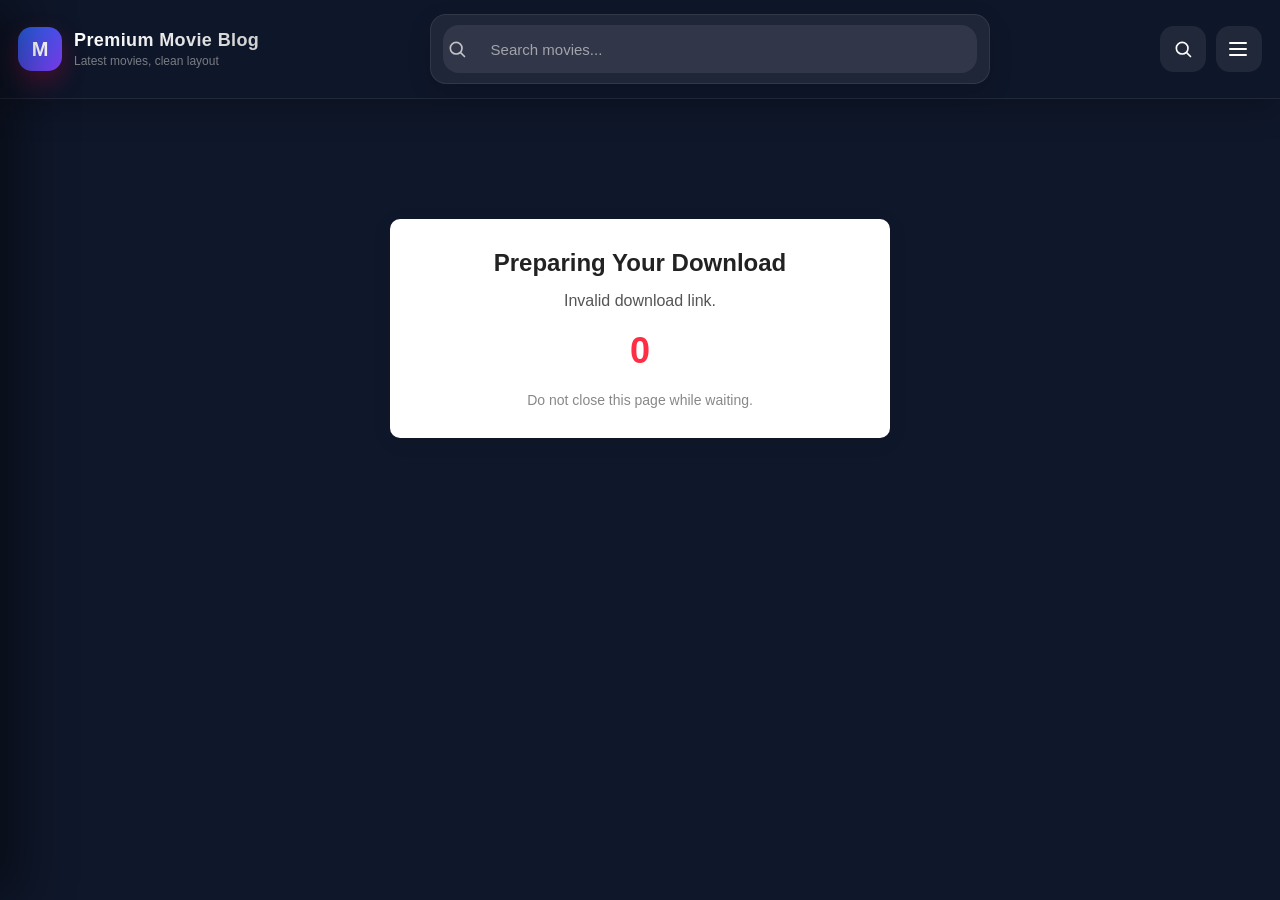
==== download.html @ d21fae1a "Update download.html" ====
<!DOCTYPE html>
<html lang="en">
<head>
  <meta charset="UTF-8" />
  <meta name="viewport" content="width=device-width, initial-scale=1.0" />

<link rel="stylesheet" href="style.css">


  <title>Premium Movie Blog</title>

  <style>
    *{
      margin:0;
      padding:0;
      box-sizing:border-box;
    }

    html{
      scroll-behavior:smooth;
    }

    body{
      background:#0f172a;
      font-family:Arial,sans-serif;
      color:white;
    }

    /* TOPBAR */
    .topbar{
      position:sticky;
      top:0;
      z-index:1000;

      display:flex;
      align-items:center;
      justify-content:space-between;
      gap:15px;

      padding:14px 18px;

      background:rgba(15,23,42,.95);
      backdrop-filter:blur(12px);

      border-bottom:1px solid rgba(255,255,255,.08);
    }

    /* BRAND */
    .brand{
      display:flex;
      align-items:center;
      gap:12px;
      text-decoration:none;
      color:white;
      min-width:0;
    }

    .brand-logo{
      width:44px;
      height:44px;
      border-radius:14px;
      background:linear-gradient(135deg,#2563eb,#7c3aed);
      display:flex;
      align-items:center;
      justify-content:center;
      font-size:20px;
      font-weight:700;
      flex:0 0 auto;
    }

    .brand-text{
      min-width:0;
    }

    .brand-text h1{
      font-size:18px;
      line-height:1.2;
    }

    .brand-text p{
      font-size:12px;
      opacity:.7;
      line-height:1.2;
    }

    /* SEARCH */
    .topbar-center{
      flex:1;
      max-width:600px;
    }

    .search-wrap{
      position:relative;
    }

    .search-input{
      width:100%;
      height:48px;
      border:none;
      outline:none;
      padding:0 45px 0 48px;
      border-radius:16px;
      background:rgba(255,255,255,.08);
      color:white;
      font-size:15px;
    }

    .search-input::placeholder{
      color:rgba(255,255,255,.55);
    }

    .search-icon{
      position:absolute;
      left:16px;
      top:50%;
      transform:translateY(-50%);
      width:20px;
      height:20px;
      opacity:.7;
      pointer-events:none;
    }

    .search-clear{
      position:absolute;
      right:14px;
      top:50%;
      transform:translateY(-50%);
      border:none;
      background:none;
      color:white;
      font-size:22px;
      cursor:pointer;
      line-height:1;
    }

    /* BUTTONS */
    .topbar-actions{
      display:flex;
      align-items:center;
      gap:10px;
      flex:0 0 auto;
    }

    .menu-btn{
      width:46px;
      height:46px;
      border:none;
      border-radius:14px;
      background:rgba(255,255,255,.08);
      display:flex;
      align-items:center;
      justify-content:center;
      cursor:pointer;
      color:white;
    }

    .menu-lines{
      display:flex;
      flex-direction:column;
      gap:4px;
    }

    .menu-lines span{
      width:18px;
      height:2px;
      background:white;
      border-radius:10px;
      display:block;
    }

    /* SIDEBAR */
    .sidebar{
      position:fixed;
      top:0;
      right:-320px;
      width:300px;
      height:100vh;
      background:#111827;
      z-index:2000;
      transition:.3s ease;
      display:flex;
      flex-direction:column;
    }

    .sidebar.active{
      right:0;
    }

    .sidebar-overlay{
      position:fixed;
      inset:0;
      background:rgba(0,0,0,.5);
      opacity:0;
      visibility:hidden;
      transition:.3s ease;
      z-index:1500;
    }

    .sidebar-overlay.active{
      opacity:1;
      visibility:visible;
    }

    .sidebar-header{
      display:flex;
      align-items:center;
      justify-content:space-between;
      gap:12px;
      padding:20px;
      border-bottom:1px solid rgba(255,255,255,.08);
    }

    .sidebar-profile{
      display:flex;
      align-items:center;
      gap:12px;
      min-width:0;
    }

    .sidebar-avatar{
      width:50px;
      height:50px;
      border-radius:16px;
      background:linear-gradient(135deg,#2563eb,#7c3aed);
      display:flex;
      align-items:center;
      justify-content:center;
      font-size:22px;
      font-weight:bold;
      flex:0 0 auto;
    }

    .sidebar-profile h2{
      font-size:18px;
      line-height:1.2;
    }

    .sidebar-profile p{
      font-size:12px;
      opacity:.7;
      line-height:1.2;
    }

    .sidebar-close{
      border:none;
      background:none;
      color:white;
      font-size:30px;
      cursor:pointer;
      line-height:1;
      flex:0 0 auto;
    }

    .sidebar-content{
      padding:20px;
      overflow:auto;
    }

    .sidebar-section-title{
      margin-bottom:14px;
      opacity:.6;
      font-size:13px;
      text-transform:uppercase;
      letter-spacing:.08em;
    }

    .sidebar-link{
      display:flex;
      align-items:center;
      gap:12px;
      padding:14px;
      margin-bottom:10px;
      border-radius:14px;
      text-decoration:none;
      color:white;
      background:rgba(255,255,255,.05);
      transition:.2s;
    }

    .sidebar-link:hover{
      background:rgba(255,255,255,.1);
    }

    .sidebar-link .icon{
      width:20px;
      text-align:center;
      flex:0 0 auto;
    }

    /* DOWNLOAD WRAPPER */
    .wrapper{
      max-width:500px;
      margin:120px auto 60px;
      background:#fff;
      padding:30px 20px;
      border-radius:10px;
      box-shadow:0 4px 20px rgba(0,0,0,0.08);
      text-align:center;
      color:#111;
    }

    .wrapper h2{
      margin:0 0 15px;
      font-size:24px;
      color:#222;
    }

    .wrapper p{
      color:#555;
      font-size:16px;
      margin-bottom:20px;
    }

    #countdown{
      font-size:36px;
      font-weight:bold;
      color:#ff2e44;
      margin:20px 0;
    }

    #downloadBtn{
      display:none;
      background:#ff2e44;
      color:#fff;
      text-decoration:none;
      padding:14px 28px;
      border-radius:8px;
      font-size:18px;
      font-weight:bold;
      transition:background .3s;
      pointer-events:none;
      opacity:0;
    }

    #downloadBtn.active{
      display:inline-block;
      pointer-events:auto;
      opacity:1;
    }

    #downloadBtn:hover{
      background:#e62438;
    }

    .note{
      margin-top:20px;
      font-size:14px;
      color:#888;
    }

    /* MOBILE */
    @media(max-width:768px){
      .brand-text{
        display:none;
      }

      .topbar-center{
        display:none;
      }

      .wrapper{
        margin:24px 12px 40px;
        padding:24px 16px;
      }
    }
  </style>
</head>
<body>

  <!-- =========================
       NAVBAR + SEARCH + MENU ONLY
  ========================= -->

  <div class="sidebar-overlay" id="sidebarOverlay"></div>

  <!-- SIDEBAR -->
  <aside class="sidebar" id="sidebar">

    <div class="sidebar-header">

      <div class="sidebar-profile">
        <div class="sidebar-avatar">M</div>

        <div>
          <h2>Premium Movies</h2>
          <p>Fast, clean, modern</p>
        </div>
      </div>

      <button class="sidebar-close" id="sidebarClose" aria-label="Close menu">
        ×
      </button>

    </div>

    <div class="sidebar-content">

      <div class="sidebar-section">

        <div class="sidebar-section-title">
          Navigation
        </div>

        <a class="sidebar-link" href="/">
          <span class="icon">⌂</span>
          <span>Home</span>
        </a>

        <a class="sidebar-link" href="#">
          <span class="icon">★</span>
          <span>Movies</span>
        </a>

        <a class="sidebar-link" href="#">
          <span class="icon">☰</span>
          <span>Categories</span>
        </a>

      </div>

    </div>

  </aside>

  <!-- NAVBAR -->
  <header class="topbar" id="top">

    <a class="brand" href="/" aria-label="Home">

      <div class="brand-logo">M</div>

      <div class="brand-text">
        <h1>Premium Movie Blog</h1>
        <p>Latest movies, clean layout</p>
      </div>

    </a>

    <!-- SEARCH -->
    <div class="topbar-center">

      <div class="search-wrap">

        <svg class="search-icon" viewBox="0 0 24 24" fill="none">
          <path d="M21 21l-4.35-4.35"
                stroke="white"
                stroke-width="2"
                stroke-linecap="round"/>
          <circle cx="11"
                  cy="11"
                  r="7"
                  stroke="white"
                  stroke-width="2"/>
        </svg>

        <input
          id="searchInput"
          class="search-input"
          type="search"
          placeholder="Search movies..."
        >

        <button
          id="searchClear"
          class="search-clear"
          type="button">
          ×
        </button>

      </div>

    </div>

    <!-- ACTIONS -->
    <div class="topbar-actions">

      <!-- MOBILE SEARCH BUTTON -->
      <button
        class="menu-btn search-btn"
        id="searchBtn"
        type="button"
        aria-label="Search">

        <svg viewBox="0 0 24 24" fill="none" width="20" height="20">
          <path d="M21 21l-4.35-4.35"
                stroke="white"
                stroke-width="2"
                stroke-linecap="round"/>
          <circle cx="11"
                  cy="11"
                  r="7"
                  stroke="white"
                  stroke-width="2"/>
        </svg>

      </button>

      <!-- MENU BUTTON -->
      <button
        class="menu-btn"
        id="menuBtn"
        type="button"
        aria-label="Open menu">

        <div class="menu-lines">
          <span></span>
          <span></span>
          <span></span>
        </div>

      </button>

    </div>

  </header>

  <!-- DOWNLOAD SECTION -->
  <div class="wrapper">
    <h2>Preparing Your Download</h2>
    <p id="statusText">Please wait, your download link will be ready in:</p>

    <div id="countdown">5</div>

    <a id="downloadBtn" href="javascript:void(0)">Download Now</a>

    <div class="note">Do not close this page while waiting.</div>
  </div>

  <script>
    document.addEventListener("DOMContentLoaded", () => {

      const sidebar = document.getElementById("sidebar");
      const sidebarOverlay = document.getElementById("sidebarOverlay");
      const menuBtn = document.getElementById("menuBtn");
      const sidebarClose = document.getElementById("sidebarClose");

      const searchBtn = document.getElementById("searchBtn");
      const searchInput = document.getElementById("searchInput");
      const searchClear = document.getElementById("searchClear");

      function openSidebar() {
        sidebar.classList.add("active");
        sidebarOverlay.classList.add("active");
        document.body.style.overflow = "hidden";
      }

      function closeSidebar() {
        sidebar.classList.remove("active");
        sidebarOverlay.classList.remove("active");
        document.body.style.overflow = "";
      }

      function runSearch() {
        const value = searchInput.value.trim();
        if (!value) return;
        window.location.href = "/?search=" + encodeURIComponent(value);
      }

      menuBtn.addEventListener("click", openSidebar);
      sidebarClose.addEventListener("click", closeSidebar);
      sidebarOverlay.addEventListener("click", closeSidebar);

      searchBtn.addEventListener("click", () => {
        if (window.innerWidth <= 768) {
          const value = prompt("Search movies:");
          if (value && value.trim()) {
            window.location.href = "/?search=" + encodeURIComponent(value.trim());
          }
        } else {
          runSearch();
        }
      });

      searchClear.addEventListener("click", () => {
        searchInput.value = "";
        searchInput.focus();
      });

      searchInput.addEventListener("keydown", (e) => {
        if (e.key === "Enter") {
          e.preventDefault();
          runSearch();
        }
      });

      // Countdown seconds
      var seconds = 5;
      var countdownEl = document.getElementById("countdown");
      var downloadBtn = document.getElementById("downloadBtn");
      var statusText = document.getElementById("statusText");

      // Get URL params
      var params = new URLSearchParams(window.location.search);
      var targetPath = params.get("target");  // path + params only
      var domainKey = params.get("d");        // domain key

      // Domain list
      var domains = {
        d1: "https://1fichier.com",
        d2: "https://dailyuploads.net",
        d3: "https://nitroflare.com",
        d4: "https://mixdrop.top",
        d5: "https://vikingfile.com",
        d6: "https://www.messycloud.ink"
      };

      // Determine final link
      var domain = domains[domainKey];
      var finalLink = targetPath ? (domain ? domain + targetPath : targetPath) : null;

      // Check target
      if (!targetPath) {
        countdownEl.innerHTML = "0";
        statusText.innerHTML = "Invalid download link.";
      } else {
        var timer = setInterval(function(){
          countdownEl.innerHTML = seconds;
          seconds--;

          if (seconds < 0) {
            clearInterval(timer);
            countdownEl.innerHTML = "Ready!";
            statusText.innerHTML = "Your download link is ready.";
            downloadBtn.classList.add("active");

            downloadBtn.addEventListener("click", function(){
              window.location.href = finalLink;
            });
          }
        }, 1000);
      }

    });
  </script>

</body>
</html>
---- style.css ----
*{
      margin:0;
      padding:0;
      box-sizing:border-box;
    }

    html{
      scroll-behavior:auto;
      overflow-anchor:none;
    }

    body{
      background:
        radial-gradient(circle at top,#1c1c1c 0%,#0f0f0f 45%),
        #0f0f0f;
      color:#fff;
      font-family:Arial,sans-serif;
      overflow-x:hidden;
      overflow-anchor:none;
    }

    body.sidebar-open{
      overflow:hidden;
    }

    .topbar{
      position:sticky;
      top:0;
      z-index:10000;
      display:flex;
      align-items:center;
      justify-content:space-between;
      gap:14px;
      padding:14px 16px;
      background:rgba(10,10,10,.76);
      backdrop-filter:blur(16px);
      border-bottom:1px solid rgba(255,255,255,.08);
      box-shadow:0 10px 30px rgba(0,0,0,.22);
      flex-wrap:nowrap;
    }

    .brand{
      display:flex;
      align-items:center;
      gap:12px;
      min-width:0;
      text-decoration:none;
      color:#fff;
      flex:0 0 auto;
    }

    .brand-logo{
      width:46px;
      height:46px;
      border-radius:14px;
      display:grid;
      place-items:center;
      background:linear-gradient(135deg,#ff004c,#ff8a00);
      box-shadow:0 10px 25px rgba(255,0,76,.25);
      flex:0 0 auto;
      font-size:22px;
      font-weight:900;
    }

    .brand-text{
      min-width:0;
    }

    .brand-text h1{
      font-size:18px;
      line-height:1.2;
      margin:0;
      font-weight:900;
      letter-spacing:.4px;
      background:linear-gradient(90deg,#fff,#d0d0d0);
      -webkit-background-clip:text;
      -webkit-text-fill-color:transparent;
      text-align:left;
    }

    .brand-text p{
      font-size:12px;
      color:#a8a8a8;
      margin-top:2px;
      white-space:nowrap;
      overflow:hidden;
      text-overflow:ellipsis;
    }

    .topbar-center{
      flex:1;
      display:flex;
      justify-content:center;
      min-width:0;
    }

    .search-wrap{
      width:min(560px,100%);
      position:relative;
      display:flex;
      align-items:center;
      gap:10px;
      background:rgba(255,255,255,.07);
      border:1px solid rgba(255,255,255,.08);
      border-radius:16px;
      padding:10px 12px;
      box-shadow:0 8px 24px rgba(0,0,0,.14);
      min-width:0;
    }

    .search-icon{
      width:18px;
      height:18px;
      flex:0 0 auto;
      opacity:.9;
    }

    .search-input{
      width:100%;
      min-width:0;
      border:none;
      outline:none;
      background:transparent;
      color:#fff;
      font-size:14px;
    }

    .search-input::placeholder{
      color:#b8b8b8;
    }

    .search-clear{
      border:none;
      outline:none;
      background:rgba(255,255,255,.08);
      color:#fff;
      width:30px;
      height:30px;
      border-radius:10px;
      cursor:pointer;
      flex:0 0 auto;
      font-size:18px;
      line-height:1;
      display:none;
    }

    .search-clear.show{
      display:inline-flex;
      align-items:center;
      justify-content:center;
    }

    .topbar-actions{
      display:flex;
      align-items:center;
      gap:10px;
      flex:0 0 auto;
    }

    .menu-btn{
      width:46px;
      height:46px;
      border:none;
      outline:none;
      border-radius:14px;
      background:rgba(255,255,255,.08);
      color:#fff;
      display:grid;
      place-items:center;
      cursor:pointer;
      transition:.25s ease;
      flex:0 0 auto;
    }

    .menu-btn:hover{
      background:rgba(255,255,255,.14);
      transform:translateY(-1px);
    }

    .menu-btn.active{
      background:rgba(255,255,255,.18);
      box-shadow:0 0 0 2px rgba(255,255,255,.12) inset;
    }

    .menu-lines{
      width:20px;
      height:14px;
      position:relative;
    }

    .menu-lines span{
      position:absolute;
      left:0;
      width:100%;
      height:2px;
      background:#fff;
      border-radius:2px;
      transition:.25s ease;
    }

    .menu-lines span:nth-child(1){ top:0; }
    .menu-lines span:nth-child(2){ top:6px; }
    .menu-lines span:nth-child(3){ bottom:0; }

    .search-btn svg{
      display:block;
    }

    @media (max-width: 860px){
      .topbar{
        flex-wrap:wrap;
      }

      .brand{
        order:1;
        flex:1 1 auto;
        min-width:0;
      }

      .topbar-actions{
        order:2;
        margin-left:auto;
      }

      .topbar-center{
        order:3;
        width:100%;
      }

      .search-wrap{
        width:100%;
      }
    }

    @media (max-width: 768px){
      .topbar{
        padding:12px 12px;
        gap:10px;
      }

      .brand-text h1{
        font-size:16px;
      }

      .brand-text p{
        font-size:11px;
      }
    }

    @media (max-width: 480px){
      .brand-logo{
        width:40px;
        height:40px;
        border-radius:12px;
        font-size:18px;
      }

      .menu-btn{
        width:42px;
        height:42px;
        border-radius:12px;
      }

      .search-wrap{
        padding:9px 10px;
        border-radius:14px;
      }

      .search-input{
        font-size:13px;
      }
    }

    .sidebar-overlay{
      position:fixed;
      inset:0;
      background:rgba(0,0,0,.62);
      opacity:0;
      visibility:hidden;
      transition:.25s ease;
      z-index:12000;
    }

    .sidebar-overlay.active{
      opacity:1;
      visibility:visible;
    }

    .sidebar{
      position:fixed;
      top:0;
      left:0;
      width:min(320px,88vw);
      height:100vh;
      background:linear-gradient(180deg,rgba(24,24,24,.98),rgba(13,13,13,.98));
      border-right:1px solid rgba(255,255,255,.08);
      box-shadow:20px 0 50px rgba(0,0,0,.45);
      transform:translateX(-100%);
      transition:.28s ease;
      z-index:13000;
      display:flex;
      flex-direction:column;
      overflow:hidden;
    }

    .sidebar.active{
      transform:translateX(0);
    }

    .sidebar-header{
      padding:18px 18px 16px;
      display:flex;
      align-items:center;
      justify-content:space-between;
      gap:10px;
      border-bottom:1px solid rgba(255,255,255,.08);
      background:linear-gradient(180deg,rgba(255,255,255,.04),transparent);
    }

    .sidebar-profile{
      display:flex;
      align-items:center;
      gap:12px;
      min-width:0;
    }

    .sidebar-avatar{
      width:46px;
      height:46px;
      border-radius:14px;
      background:linear-gradient(135deg,#ff004c,#ff8a00);
      display:grid;
      place-items:center;
      font-size:20px;
      font-weight:900;
      box-shadow:0 10px 25px rgba(255,0,76,.25);
      flex:0 0 auto;
    }

    .sidebar-profile h2{
      font-size:17px;
      line-height:1.2;
      margin:0;
    }

    .sidebar-profile p{
      font-size:12px;
      color:#a8a8a8;
      margin-top:3px;
    }

    .sidebar-close{
      width:40px;
      height:40px;
      border:none;
      outline:none;
      border-radius:12px;
      background:rgba(255,255,255,.08);
      color:#fff;
      font-size:24px;
      cursor:pointer;
    }

    .sidebar-content{
      padding:16px 12px 20px;
      overflow:auto;
    }

    .sidebar-section{
      margin-bottom:18px;
    }

    .sidebar-section-title{
      font-size:11px;
      text-transform:uppercase;
      letter-spacing:1.4px;
      color:#8e8e8e;
      margin:0 10px 10px;
    }

    .sidebar-link{
      display:flex;
      align-items:center;
      gap:12px;
      width:100%;
      padding:13px 14px;
      border-radius:14px;
      color:#f3f3f3;
      text-decoration:none;
      font-size:14px;
      font-weight:700;
      background:transparent;
      transition:.22s ease;
      border:1px solid transparent;
    }

    .sidebar-link:hover{
      background:rgba(255,255,255,.06);
      border-color:rgba(255,255,255,.07);
      transform:translateX(4px);
    }

    .sidebar-link .icon{
      width:28px;
      height:28px;
      border-radius:10px;
      display:grid;
      place-items:center;
      background:rgba(255,255,255,.08);
      flex:0 0 auto;
    }

    .sidebar-note{
      margin:6px 10px 0;
      font-size:13px;
      color:#b8b8b8;
      line-height:1.55;
    }

    .app{
      padding:16px;
    }

    .hero{
      max-width:1400px;
      margin:0 auto 18px;
      padding:18px;
      border-radius:24px;
      background:linear-gradient(180deg,rgba(255,255,255,.05),rgba(255,255,255,.02));
      border:1px solid rgba(255,255,255,.06);
      box-shadow:0 10px 30px rgba(0,0,0,.18);
    }

    .hero h2{
      font-size:30px;
      line-height:1.25;
      margin-bottom:8px;
    }

    .hero p{
      color:#b8b8b8;
      font-size:14px;
      line-height:1.7;
      max-width:760px;
    }

    #pageBadge{
      position:sticky;
      top:78px;
      z-index:999;
      width:fit-content;
      margin-left:auto;
      margin-right:auto;
      margin-bottom:14px;
      padding:8px 14px;
      border-radius:999px;
      background:rgba(255,255,255,.08);
      border:1px solid rgba(255,255,255,.12);
      backdrop-filter:blur(10px);
      font-size:13px;
      font-weight:700;
      color:#fff;
      display:none;
      box-shadow:0 8px 24px rgba(0,0,0,.25);
    }

    .page-title{
      text-align:center;
      font-size:34px;
      font-weight:800;
      margin-bottom:28px;
      letter-spacing:.5px;
      background:linear-gradient(90deg,#fff,#bbb);
      -webkit-background-clip:text;
      -webkit-text-fill-color:transparent;
    }

    .grid{
      display:grid;
      grid-template-columns:repeat(6,minmax(0,1fr));
      gap:18px;
      align-items:start;
      max-width:1400px;
      margin:0 auto;
    }

    @media(max-width:1300px){
      .grid{
        grid-template-columns:repeat(5,1fr);
      }
    }

    @media(max-width:1050px){
      .grid{
        grid-template-columns:repeat(4,1fr);
      }
    }

    @media(max-width:768px){
      .grid{
        grid-template-columns:repeat(3,1fr);
        gap:10px;
      }

      .hero h2{
        font-size:24px;
      }

      .page-title{
        font-size:28px;
      }
    }

    @media(max-width:480px){
      .grid{
        grid-template-columns:repeat(2,1fr);
        gap:10px;
      }

      .hero{
        padding:14px;
        border-radius:18px;
      }

      .hero p{
        font-size:13px;
      }
    }

    .card{
      position:relative;
      overflow:hidden;
      border-radius:24px;
      background:linear-gradient(180deg,rgba(28,28,28,.96),rgba(16,16,16,.98));
      border:1px solid rgba(255,255,255,.05);
      transition:.35s ease;
      cursor:pointer;
      isolation:isolate;
      box-shadow:0 8px 25px rgba(0,0,0,.35);
      will-change:transform;
      text-decoration:none;
      color:inherit;
      display:block;
    }

    .card::before{
      content:"";
      position:absolute;
      inset:-2px;
      border-radius:26px;
      background:linear-gradient(135deg,rgba(255,0,102,.3),rgba(0,195,255,.25),rgba(0,255,170,.15),rgba(255,174,0,.25));
      background-size:300% 300%;
      animation:borderMove 7s linear infinite;
      opacity:0;
      z-index:-2;
      transition:.35s ease;
    }

    .card:hover::before{
      opacity:1;
    }

    @keyframes borderMove{
      0%{ background-position:0% 50%; }
      100%{ background-position:300% 50%; }
    }

    .card:hover{
      transform:scale(1.02);
      box-shadow:0 20px 45px rgba(0,0,0,.55),0 0 20px rgba(255,0,102,.15);
    }

    .poster-wrap{
      position:relative;
      width:100%;
      aspect-ratio:2/3;
      overflow:hidden;
      background:#1b1b1b;
    }

    .poster{
      width:100%;
      height:100%;
      object-fit:cover;
      display:block;
      transition:transform .8s ease, filter .4s ease;
    }

    .card:hover .poster{
      transform:scale(1.1);
      filter:brightness(1.08);
    }

    .poster-wrap::after{
      content:"";
      position:absolute;
      left:0;
      right:0;
      bottom:0;
      height:35%;
      background:linear-gradient(to top,rgba(0,0,0,.9),transparent);
      pointer-events:none;
    }

    .content{
      position:relative;
      padding:12px;
      z-index:2;
    }

    .title{
      font-size:14px;
      font-weight:800;
      line-height:1.45;
      overflow:visible;
      white-space:normal;
      word-break:break-word;
      transition:.3s ease;
      text-shadow:0 2px 10px rgba(0,0,0,.35);
      margin-bottom:10px;
    }

    .card:nth-child(6n+1) .title{ color:#ffbe76; }
    .card:nth-child(6n+2) .title{ color:#d6a2ff; }
    .card:nth-child(6n+3) .title{ color:#79dfff; }
    .card:nth-child(6n+4) .title{ color:#72f1b8; }
    .card:nth-child(6n+5) .title{ color:#ffe06b; }
    .card:nth-child(6n+6) .title{ color:#ff9e9e; }

    .card:hover .title{
      transform:translateX(5px);
    }

    .labels{
      display:flex;
      flex-wrap:wrap;
      align-items:flex-start;
      gap:6px;
      width:100%;
    }

    .label{
      display:inline-block;
      flex:0 0 auto;
      width:auto;
      max-width:100%;
      background:rgba(255,255,255,.09);
      border:1px solid rgba(255,255,255,.08);
      backdrop-filter:blur(8px);
      color:#f1f1f1;
      font-size:10px;
      font-weight:600;
      padding:5px 9px;
      border-radius:40px;
      transition:.3s ease;
      white-space:nowrap;
    }

    .label:hover{
      background:rgba(255,255,255,.16);
    }

    .pagination{
      margin:40px auto 0;
      display:flex;
      justify-content:center;
      align-items:center;
      gap:14px;
      flex-wrap:wrap;
      max-width:1400px;
      padding-bottom:12px;
    }

    .nav-btn{
      display:inline-flex;
      align-items:center;
      justify-content:center;
      text-decoration:none;
      border:none;
      outline:none;
      background:linear-gradient(135deg,#ff004c,#ff5e00);
      color:#fff;
      padding:12px 20px;
      border-radius:14px;
      font-size:14px;
      font-weight:700;
      cursor:pointer;
      transition:.3s ease;
      box-shadow:0 10px 20px rgba(255,0,76,.2);
      min-width:88px;
    }

    .nav-btn:hover{
      transform:translateY(-3px) scale(1.03);
      box-shadow:0 14px 30px rgba(255,0,76,.35);
    }

    .nav-btn.disabled{
      opacity:.45;
      pointer-events:none;
      cursor:not-allowed;
      box-shadow:none;
      transform:none;
    }

    #pageNum{
      font-size:16px;
      font-weight:700;
      color:#ddd;
    }

    #detailView{
      display:none;
      max-width:1000px;
      margin:0 auto;
      background:linear-gradient(180deg,#1c1c1c,#131313);
      border:1px solid rgba(255,255,255,.06);
      border-radius:24px;
      padding:22px;
      box-shadow:0 15px 40px rgba(0,0,0,.45);
      overflow-anchor:none;
    }

    .detail-title{
      margin-bottom:20px;
      font-size:32px;
      line-height:1.5;
    }

    .detail-body{
      line-height:1.8;
      color:#eaeaea;
    }

    .detail-body img{
      max-width:100%;
      height:auto;
      border-radius:14px;
    }

    .detail-body iframe,
    .detail-body video{
      max-width:100%;
    }

    #relatedPostsSection{
      margin-top:40px;
      min-height:520px;
      overflow-anchor:none;
    }

    #relatedPostsSection h2{
      margin-bottom:20px;
      font-size:28px;
      font-weight:800;
      color:#fff;
    }

    #relatedPosts{
      align-items:start;
    }

    #relatedPosts .card:hover{
      transform:none;
      box-shadow:0 8px 25px rgba(0,0,0,.35);
    }

    #relatedPosts .card:hover .poster{
      transform:none;
      filter:brightness(1.02);
    }

    #relatedPosts .card:hover .title{
      transform:none;
    }

    .loading{
      grid-column:1/-1;
      text-align:center;
      padding:80px 20px;
      font-size:18px;
      color:#ddd;
    }

    .search-status{
      max-width:1400px;
      margin:0 auto 14px;
      color:#cfcfcf;
      font-size:14px;
      display:none;
    }

    ::-webkit-scrollbar{
      width:8px;
    }

    ::-webkit-scrollbar-track{
      background:#111;
    }

    ::-webkit-scrollbar-thumb{
      background:#333;
      border-radius:30px;
    }

    .video-container {
      display: flex;
      flex-direction: column;
      align-items: center;
      justify-content: center;
      min-height: 35vh;
      gap: 20px;
    }

    .video-wrapper {
      width: 100%;
      max-width: 600px;
      position: relative;
      border-radius: 10px;
      overflow: hidden;
      background: #000;
      aspect-ratio: 16 / 9;
      margin-bottom: 20px;
    }

    .video-poster {
      position: absolute;
      inset: 0;
      background-color: #000;
      background-size: cover;
      background-position: center;
      background-repeat: no-repeat;
      z-index: 1;
    }

    .video-player {
      width: 100%;
      height: 100%;
      border: 0;
      position: relative;
      z-index: 2;
    }

    .video-overlay {
      position: absolute;
      inset: 0;
      display: flex;
      align-items: center;
      justify-content: center;
      z-index: 3;
      cursor: pointer;
    }

    .play-button {
      width: 80px;
      height: 80px;
      border-radius: 50%;
      background: rgba(255,255,255,0.95);
      display: flex;
      align-items: center;
      justify-content: center;
      font-size: 32px;
      color: #111;
      box-shadow: 0 12px 30px rgba(0,0,0,0.4);
      transition: transform 0.2s ease;
    }

    .video-overlay:hover .play-button {
      transform: scale(1.08);
    }

    .tmdb-extra-images {
      display: grid;
      grid-template-columns: repeat(3, 1fr);
      gap: 14px;
      margin-top: 22px;
      margin-bottom: 10px;
    }

    .tmdb-extra-images img {
      width: 100%;
      aspect-ratio: 16 / 9;
      object-fit: cover;
      border-radius: 14px;
      cursor: pointer;
      background: #e9e9e9;
      display: block;
      transition: transform 0.25s ease, box-shadow 0.25s ease;
      box-shadow: 0 2px 10px rgba(0,0,0,0.08);
    }

    .tmdb-extra-images img:hover {
      transform: scale(1.04);
      box-shadow: 0 8px 25px rgba(0,0,0,0.18);
    }

    .tmdb-extra-images img:active {
      transform: scale(0.98);
    }

    @media (max-width: 900px) {
      .tmdb-extra-images {
        grid-template-columns: repeat(2, 1fr);
      }
    }

    @media (max-width: 500px) {
      .tmdb-extra-images {
        grid-template-columns: repeat(2, 1fr);
        gap: 10px;
      }

      .tmdb-extra-images img {
        border-radius: 10px;
      }
    }

    .tmdb-image-popup{
      position: fixed;
      inset: 0;
      background: rgba(0,0,0,0.94);
      display: flex;
      align-items: center;
      justify-content: center;
      padding: 20px;
      opacity: 0;
      visibility: hidden;
      transition: 0.25s ease;
      z-index: 999999;
      overflow: hidden;
    }

    .tmdb-image-popup.active{
      opacity: 1;
      visibility: visible;
    }

    .tmdb-image-popup img{
      max-width: 95%;
      max-height: 92vh;
      border-radius: 14px;
      box-shadow: 0 10px 40px rgba(0,0,0,0.5);
      user-select: none;
      -webkit-user-drag: none;
      transition: transform 0.2s ease;
    }

    .tmdb-close{
      position: absolute;
      top: 16px;
      right: 22px;
      font-size: 42px;
      color: #fff;
      cursor: pointer;
      z-index: 10;
      font-weight: bold;
    }

    .tmdb-nav{
      position: absolute;
      top: 50%;
      transform: translateY(-50%);
      width: 52px;
      height: 52px;
      border: none;
      border-radius: 50%;
      background: rgba(255,255,255,0.14);
      color: #fff;
      font-size: 28px;
      cursor: pointer;
      backdrop-filter: blur(6px);
      z-index: 10;
    }

    .tmdb-prev{
      left: 18px;
    }

    .tmdb-next{
      right: 18px;
    }

    .tmdb-nav:hover{
      background: rgba(255,255,255,0.25);
    }

    @media (max-width:600px){
      .tmdb-nav{
        width: 42px;
        height: 42px;
        font-size: 22px;
      }

      .tmdb-prev{
        left: 10px;
      }

      .tmdb-next{
        right: 10px;
      }
    }

    .button-container{
      text-align:center;
      margin-top:50px;
    }

    .button-link{
      background:#ff2e44;
      color:#fff;
      padding:12px 25px;
      border-radius:6px;
      font-size:16px;
      display:block;
      cursor:pointer;
      transition:background .3s;
      user-select:none;
      margin:10px auto;
      width:200px;
      text-align:center;
    }

    .button-link:hover{
      background:#e62438;
    }

    .blue-button {
      background-color: #e50914;
      color: #fff;
      padding: 10px 20px;
      border: none;
      border-radius: 5px;
      font-size: 1em;
      cursor: pointer;
      transition: background-color 0.3s ease, transform 0.2s ease;
    }

    .blue-button:hover {
      background-color: #e50914;
      transform: scale(1.05);
    }

    .blue-button:active {
      background-color: #e50914;
      transform: scale(1);
    }
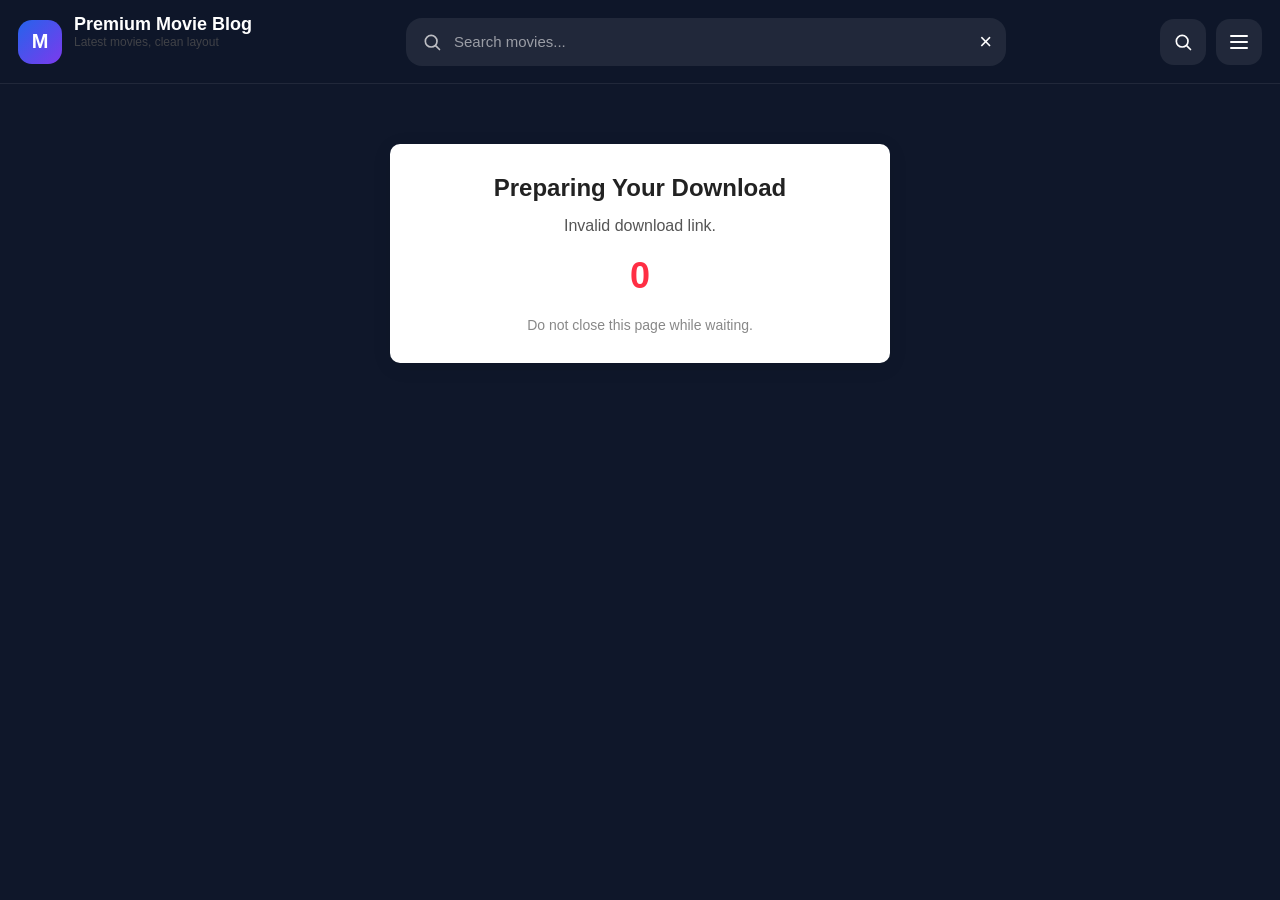
==== commit 9b43a78f: "Update download.html" ====
--- a/download.html
+++ b/download.html
@@ -1,32 +1,27 @@
 <!DOCTYPE html>
 <html lang="en">
 <head>
-  <meta charset="UTF-8" />
-  <meta name="viewport" content="width=device-width, initial-scale=1.0" />
-
-<link rel="stylesheet" href="style.css">
-
-
+  <meta charset="UTF-8">
+  <meta name="viewport" content="width=device-width,initial-scale=1">
   <title>Premium Movie Blog</title>
 
   <style>
+    /* =========================
+       NAVBAR + SEARCH + MENU ONLY
+    ========================= */
+
     *{
       margin:0;
       padding:0;
       box-sizing:border-box;
     }
 
-    html{
-      scroll-behavior:smooth;
-    }
-
     body{
       background:#0f172a;
       font-family:Arial,sans-serif;
       color:white;
     }
 
-    /* TOPBAR */
     .topbar{
       position:sticky;
       top:0;
@@ -45,45 +40,40 @@
       border-bottom:1px solid rgba(255,255,255,.08);
     }
 
-    /* BRAND */
     .brand{
       display:flex;
       align-items:center;
       gap:12px;
+
       text-decoration:none;
       color:white;
-      min-width:0;
     }
 
     .brand-logo{
       width:44px;
       height:44px;
+
       border-radius:14px;
+
       background:linear-gradient(135deg,#2563eb,#7c3aed);
+
       display:flex;
       align-items:center;
       justify-content:center;
+
       font-size:20px;
       font-weight:700;
-      flex:0 0 auto;
-    }
-
-    .brand-text{
-      min-width:0;
     }
 
     .brand-text h1{
       font-size:18px;
-      line-height:1.2;
     }
 
     .brand-text p{
       font-size:12px;
       opacity:.7;
-      line-height:1.2;
-    }
-
-    /* SEARCH */
+    }
+
     .topbar-center{
       flex:1;
       max-width:600px;
@@ -96,11 +86,16 @@
     .search-input{
       width:100%;
       height:48px;
+
       border:none;
       outline:none;
+
       padding:0 45px 0 48px;
+
       border-radius:16px;
+
       background:rgba(255,255,255,.08);
+
       color:white;
       font-size:15px;
     }
@@ -114,8 +109,10 @@
       left:16px;
       top:50%;
       transform:translateY(-50%);
+
       width:20px;
       height:20px;
+
       opacity:.7;
       pointer-events:none;
     }
@@ -125,31 +122,34 @@
       right:14px;
       top:50%;
       transform:translateY(-50%);
+
       border:none;
       background:none;
+
       color:white;
       font-size:22px;
       cursor:pointer;
-      line-height:1;
-    }
-
-    /* BUTTONS */
+    }
+
     .topbar-actions{
       display:flex;
       align-items:center;
       gap:10px;
-      flex:0 0 auto;
     }
 
     .menu-btn{
       width:46px;
       height:46px;
+
       border:none;
       border-radius:14px;
+
       background:rgba(255,255,255,.08);
+
       display:flex;
       align-items:center;
       justify-content:center;
+
       cursor:pointer;
       color:white;
     }
@@ -163,21 +163,25 @@
     .menu-lines span{
       width:18px;
       height:2px;
+
       background:white;
       border-radius:10px;
-      display:block;
-    }
-
-    /* SIDEBAR */
+    }
+
     .sidebar{
       position:fixed;
       top:0;
       right:-320px;
+
       width:300px;
       height:100vh;
+
       background:#111827;
+
       z-index:2000;
+
       transition:.3s ease;
+
       display:flex;
       flex-direction:column;
     }
@@ -189,10 +193,14 @@
     .sidebar-overlay{
       position:fixed;
       inset:0;
+
       background:rgba(0,0,0,.5);
+
       opacity:0;
       visibility:hidden;
+
       transition:.3s ease;
+
       z-index:1500;
     }
 
@@ -205,55 +213,57 @@
       display:flex;
       align-items:center;
       justify-content:space-between;
+
+      padding:20px;
+
+      border-bottom:1px solid rgba(255,255,255,.08);
+    }
+
+    .sidebar-profile{
+      display:flex;
+      align-items:center;
       gap:12px;
-      padding:20px;
-      border-bottom:1px solid rgba(255,255,255,.08);
-    }
-
-    .sidebar-profile{
-      display:flex;
-      align-items:center;
-      gap:12px;
-      min-width:0;
     }
 
     .sidebar-avatar{
       width:50px;
       height:50px;
+
       border-radius:16px;
+
       background:linear-gradient(135deg,#2563eb,#7c3aed);
+
       display:flex;
       align-items:center;
       justify-content:center;
+
       font-size:22px;
       font-weight:bold;
-      flex:0 0 auto;
     }
 
     .sidebar-profile h2{
       font-size:18px;
-      line-height:1.2;
+      color:white;
     }
 
     .sidebar-profile p{
       font-size:12px;
       opacity:.7;
-      line-height:1.2;
+      color:white;
     }
 
     .sidebar-close{
       border:none;
       background:none;
+
       color:white;
       font-size:30px;
+
       cursor:pointer;
-      line-height:1;
-      flex:0 0 auto;
     }
 
     .sidebar-content{
       padding:20px;
-      overflow:auto;
     }
 
     .sidebar-section-title{
@@ -261,19 +271,24 @@
       opacity:.6;
       font-size:13px;
       text-transform:uppercase;
-      letter-spacing:.08em;
     }
 
     .sidebar-link{
       display:flex;
       align-items:center;
       gap:12px;
+
       padding:14px;
+
       margin-bottom:10px;
+
       border-radius:14px;
+
       text-decoration:none;
       color:white;
+
       background:rgba(255,255,255,.05);
+
       transition:.2s;
     }
 
@@ -281,31 +296,37 @@
       background:rgba(255,255,255,.1);
     }
 
-    .sidebar-link .icon{
-      width:20px;
-      text-align:center;
-      flex:0 0 auto;
-    }
-
-    /* DOWNLOAD WRAPPER */
+    @media(max-width:768px){
+      .brand-text{
+        display:none;
+      }
+
+      .topbar-center{
+        display:none;
+      }
+    }
+
+    /* =========================
+       YOUR ORIGINAL CSS
+    ========================= */
+
     .wrapper{
       max-width:500px;
-      margin:120px auto 60px;
+      margin:60px auto;
       background:#fff;
       padding:30px 20px;
       border-radius:10px;
       box-shadow:0 4px 20px rgba(0,0,0,0.08);
       text-align:center;
-      color:#111;
-    }
-
-    .wrapper h2{
+    }
+
+    h2{
       margin:0 0 15px;
       font-size:24px;
       color:#222;
     }
 
-    .wrapper p{
+    p{
       color:#555;
       font-size:16px;
       margin-bottom:20px;
@@ -347,291 +368,282 @@
       font-size:14px;
       color:#888;
     }
-
-    /* MOBILE */
-    @media(max-width:768px){
-      .brand-text{
-        display:none;
-      }
-
-      .topbar-center{
-        display:none;
-      }
-
-      .wrapper{
-        margin:24px 12px 40px;
-        padding:24px 16px;
-      }
-    }
   </style>
 </head>
 <body>
 
-  <!-- =========================
-       NAVBAR + SEARCH + MENU ONLY
-  ========================= -->
-
-  <div class="sidebar-overlay" id="sidebarOverlay"></div>
-
-  <!-- SIDEBAR -->
-  <aside class="sidebar" id="sidebar">
-
-    <div class="sidebar-header">
-
-      <div class="sidebar-profile">
-        <div class="sidebar-avatar">M</div>
-
-        <div>
-          <h2>Premium Movies</h2>
-          <p>Fast, clean, modern</p>
-        </div>
+<!-- =========================
+     NAVBAR + SEARCH + MENU ONLY
+========================= -->
+
+<div class="sidebar-overlay" id="sidebarOverlay"></div>
+
+<!-- SIDEBAR -->
+<aside class="sidebar" id="sidebar">
+
+  <div class="sidebar-header">
+
+    <div class="sidebar-profile">
+      <div class="sidebar-avatar">M</div>
+
+      <div>
+        <h2>Premium Movies</h2>
+        <p>Fast, clean, modern</p>
       </div>
-
-      <button class="sidebar-close" id="sidebarClose" aria-label="Close menu">
+    </div>
+
+    <button class="sidebar-close" id="sidebarClose" aria-label="Close menu">
+      ×
+    </button>
+
+  </div>
+
+  <div class="sidebar-content">
+
+    <div class="sidebar-section">
+
+      <div class="sidebar-section-title">
+        Navigation
+      </div>
+
+      <a class="sidebar-link" href="/">
+        <span class="icon">⌂</span>
+        <span>Home</span>
+      </a>
+
+      <a class="sidebar-link" href="#">
+        <span class="icon">★</span>
+        <span>Movies</span>
+      </a>
+
+      <a class="sidebar-link" href="#">
+        <span class="icon">☰</span>
+        <span>Categories</span>
+      </a>
+
+    </div>
+
+  </div>
+
+</aside>
+
+<!-- NAVBAR -->
+<header class="topbar" id="top">
+
+  <a class="brand" href="/" aria-label="Home">
+
+    <div class="brand-logo">M</div>
+
+    <div class="brand-text">
+      <h1>Premium Movie Blog</h1>
+      <p>Latest movies, clean layout</p>
+    </div>
+
+  </a>
+
+  <!-- SEARCH -->
+  <div class="topbar-center">
+
+    <div class="search-wrap">
+
+      <svg class="search-icon" viewBox="0 0 24 24" fill="none">
+        <path d="M21 21l-4.35-4.35"
+              stroke="white"
+              stroke-width="2"
+              stroke-linecap="round"/>
+        <circle cx="11"
+                cy="11"
+                r="7"
+                stroke="white"
+                stroke-width="2"/>
+      </svg>
+
+      <input
+        id="searchInput"
+        class="search-input"
+        type="search"
+        placeholder="Search movies..."
+      >
+
+      <button
+        id="searchClear"
+        class="search-clear"
+        type="button">
         ×
       </button>
 
     </div>
 
-    <div class="sidebar-content">
-
-      <div class="sidebar-section">
-
-        <div class="sidebar-section-title">
-          Navigation
-        </div>
-
-        <a class="sidebar-link" href="/">
-          <span class="icon">⌂</span>
-          <span>Home</span>
-        </a>
-
-        <a class="sidebar-link" href="#">
-          <span class="icon">★</span>
-          <span>Movies</span>
-        </a>
-
-        <a class="sidebar-link" href="#">
-          <span class="icon">☰</span>
-          <span>Categories</span>
-        </a>
-
+  </div>
+
+  <!-- ACTIONS -->
+  <div class="topbar-actions">
+
+    <!-- MOBILE SEARCH BUTTON -->
+    <button
+      class="menu-btn search-btn"
+      id="searchBtn"
+      type="button">
+
+      <svg viewBox="0 0 24 24" fill="none" width="20" height="20">
+        <path d="M21 21l-4.35-4.35"
+              stroke="white"
+              stroke-width="2"
+              stroke-linecap="round"/>
+        <circle cx="11"
+                cy="11"
+                r="7"
+                stroke="white"
+                stroke-width="2"/>
+      </svg>
+
+    </button>
+
+    <!-- MENU BUTTON -->
+    <button
+      class="menu-btn"
+      id="menuBtn"
+      type="button">
+
+      <div class="menu-lines">
+        <span></span>
+        <span></span>
+        <span></span>
       </div>
 
-    </div>
-
-  </aside>
-
-  <!-- NAVBAR -->
-  <header class="topbar" id="top">
-
-    <a class="brand" href="/" aria-label="Home">
-
-      <div class="brand-logo">M</div>
-
-      <div class="brand-text">
-        <h1>Premium Movie Blog</h1>
-        <p>Latest movies, clean layout</p>
-      </div>
-
-    </a>
-
-    <!-- SEARCH -->
-    <div class="topbar-center">
-
-      <div class="search-wrap">
-
-        <svg class="search-icon" viewBox="0 0 24 24" fill="none">
-          <path d="M21 21l-4.35-4.35"
-                stroke="white"
-                stroke-width="2"
-                stroke-linecap="round"/>
-          <circle cx="11"
-                  cy="11"
-                  r="7"
-                  stroke="white"
-                  stroke-width="2"/>
-        </svg>
-
-        <input
-          id="searchInput"
-          class="search-input"
-          type="search"
-          placeholder="Search movies..."
-        >
-
-        <button
-          id="searchClear"
-          class="search-clear"
-          type="button">
-          ×
-        </button>
-
-      </div>
-
-    </div>
-
-    <!-- ACTIONS -->
-    <div class="topbar-actions">
-
-      <!-- MOBILE SEARCH BUTTON -->
-      <button
-        class="menu-btn search-btn"
-        id="searchBtn"
-        type="button"
-        aria-label="Search">
-
-        <svg viewBox="0 0 24 24" fill="none" width="20" height="20">
-          <path d="M21 21l-4.35-4.35"
-                stroke="white"
-                stroke-width="2"
-                stroke-linecap="round"/>
-          <circle cx="11"
-                  cy="11"
-                  r="7"
-                  stroke="white"
-                  stroke-width="2"/>
-        </svg>
-
-      </button>
-
-      <!-- MENU BUTTON -->
-      <button
-        class="menu-btn"
-        id="menuBtn"
-        type="button"
-        aria-label="Open menu">
-
-        <div class="menu-lines">
-          <span></span>
-          <span></span>
-          <span></span>
-        </div>
-
-      </button>
-
-    </div>
-
-  </header>
-
-  <!-- DOWNLOAD SECTION -->
-  <div class="wrapper">
-    <h2>Preparing Your Download</h2>
-    <p id="statusText">Please wait, your download link will be ready in:</p>
-
-    <div id="countdown">5</div>
-
-    <a id="downloadBtn" href="javascript:void(0)">Download Now</a>
-
-    <div class="note">Do not close this page while waiting.</div>
+    </button>
+
   </div>
 
-  <script>
-    document.addEventListener("DOMContentLoaded", () => {
-
-      const sidebar = document.getElementById("sidebar");
-      const sidebarOverlay = document.getElementById("sidebarOverlay");
-      const menuBtn = document.getElementById("menuBtn");
-      const sidebarClose = document.getElementById("sidebarClose");
-
-      const searchBtn = document.getElementById("searchBtn");
-      const searchInput = document.getElementById("searchInput");
-      const searchClear = document.getElementById("searchClear");
-
-      function openSidebar() {
-        sidebar.classList.add("active");
-        sidebarOverlay.classList.add("active");
-        document.body.style.overflow = "hidden";
-      }
-
-      function closeSidebar() {
-        sidebar.classList.remove("active");
-        sidebarOverlay.classList.remove("active");
-        document.body.style.overflow = "";
-      }
-
-      function runSearch() {
-        const value = searchInput.value.trim();
-        if (!value) return;
-        window.location.href = "/?search=" + encodeURIComponent(value);
-      }
-
-      menuBtn.addEventListener("click", openSidebar);
-      sidebarClose.addEventListener("click", closeSidebar);
-      sidebarOverlay.addEventListener("click", closeSidebar);
-
-      searchBtn.addEventListener("click", () => {
-        if (window.innerWidth <= 768) {
-          const value = prompt("Search movies:");
-          if (value && value.trim()) {
-            window.location.href = "/?search=" + encodeURIComponent(value.trim());
-          }
-        } else {
-          runSearch();
-        }
+</header>
+
+<!-- =========================
+     YOUR ORIGINAL DOWNLOAD CODE
+========================= -->
+
+<div class="wrapper">
+  <h2>Preparing Your Download</h2>
+  <p id="statusText">Please wait, your download link will be ready in:</p>
+
+  <div id="countdown">5</div>
+
+  <a id="downloadBtn" href="javascript:void(0)">Download Now</a>
+
+  <div class="note">Do not close this page while waiting.</div>
+</div>
+
+<script>
+document.addEventListener("DOMContentLoaded", () => {
+
+  const sidebar = document.getElementById("sidebar");
+  const sidebarOverlay = document.getElementById("sidebarOverlay");
+
+  const menuBtn = document.getElementById("menuBtn");
+  const sidebarClose = document.getElementById("sidebarClose");
+
+  const searchBtn = document.getElementById("searchBtn");
+  const searchInput = document.getElementById("searchInput");
+  const searchClear = document.getElementById("searchClear");
+
+  function openSidebar() {
+    sidebar.classList.add("active");
+    sidebarOverlay.classList.add("active");
+    document.body.style.overflow = "hidden";
+  }
+
+  function closeSidebar() {
+    sidebar.classList.remove("active");
+    sidebarOverlay.classList.remove("active");
+    document.body.style.overflow = "";
+  }
+
+  function runSearch() {
+    const value = searchInput.value.trim();
+
+    if (!value) return;
+
+    window.location.href =
+      "/?search=" + encodeURIComponent(value);
+  }
+
+  menuBtn.addEventListener("click", openSidebar);
+
+  sidebarClose.addEventListener("click", closeSidebar);
+
+  sidebarOverlay.addEventListener("click", closeSidebar);
+
+  searchBtn.addEventListener("click", runSearch);
+
+  searchClear.addEventListener("click", () => {
+    searchInput.value = "";
+    searchInput.focus();
+  });
+
+  searchInput.addEventListener("keydown", (e) => {
+
+    if (e.key === "Enter") {
+      e.preventDefault();
+      runSearch();
+    }
+
+  });
+
+});
+</script>
+
+<script>
+// Countdown seconds
+var seconds = 5;
+var countdownEl = document.getElementById("countdown");
+var downloadBtn = document.getElementById("downloadBtn");
+var statusText = document.getElementById("statusText");
+
+// Get URL params
+var params = new URLSearchParams(window.location.search);
+var targetPath = params.get("target");  // path + params only
+var domainKey = params.get("d");        // domain key
+
+// Domain list
+var domains = {
+  d1: "https://1fichier.com",
+  d2: "https://dailyuploads.net",
+  d3: "https://nitroflare.com",
+  d4: "https://mixdrop.top",
+  d5: "https://vikingfile.com",
+  d6: "https://www.messycloud.ink"
+};
+
+// Determine final link
+var domain = domains[domainKey]; // no default
+var finalLink = targetPath ? (domain ? domain + targetPath : targetPath) : null;
+
+// Check target
+if (!targetPath) {
+  countdownEl.innerHTML = "0";
+  statusText.innerHTML = "Invalid download link.";
+} else {
+
+  var timer = setInterval(function(){
+    countdownEl.innerHTML = seconds;
+    seconds--;
+
+    if (seconds < 0) {
+      clearInterval(timer);
+
+      countdownEl.innerHTML = "Ready!";
+      statusText.innerHTML = "Your download link is ready.";
+      downloadBtn.classList.add("active");
+
+      // Click event for download
+      downloadBtn.addEventListener("click", function(){
+        window.location.href = finalLink;
       });
-
-      searchClear.addEventListener("click", () => {
-        searchInput.value = "";
-        searchInput.focus();
-      });
-
-      searchInput.addEventListener("keydown", (e) => {
-        if (e.key === "Enter") {
-          e.preventDefault();
-          runSearch();
-        }
-      });
-
-      // Countdown seconds
-      var seconds = 5;
-      var countdownEl = document.getElementById("countdown");
-      var downloadBtn = document.getElementById("downloadBtn");
-      var statusText = document.getElementById("statusText");
-
-      // Get URL params
-      var params = new URLSearchParams(window.location.search);
-      var targetPath = params.get("target");  // path + params only
-      var domainKey = params.get("d");        // domain key
-
-      // Domain list
-      var domains = {
-        d1: "https://1fichier.com",
-        d2: "https://dailyuploads.net",
-        d3: "https://nitroflare.com",
-        d4: "https://mixdrop.top",
-        d5: "https://vikingfile.com",
-        d6: "https://www.messycloud.ink"
-      };
-
-      // Determine final link
-      var domain = domains[domainKey];
-      var finalLink = targetPath ? (domain ? domain + targetPath : targetPath) : null;
-
-      // Check target
-      if (!targetPath) {
-        countdownEl.innerHTML = "0";
-        statusText.innerHTML = "Invalid download link.";
-      } else {
-        var timer = setInterval(function(){
-          countdownEl.innerHTML = seconds;
-          seconds--;
-
-          if (seconds < 0) {
-            clearInterval(timer);
-            countdownEl.innerHTML = "Ready!";
-            statusText.innerHTML = "Your download link is ready.";
-            downloadBtn.classList.add("active");
-
-            downloadBtn.addEventListener("click", function(){
-              window.location.href = finalLink;
-            });
-          }
-        }, 1000);
-      }
-
-    });
-  </script>
+    }
+
+  }, 1000);
+
+}
+</script>
 
 </body>
 </html>
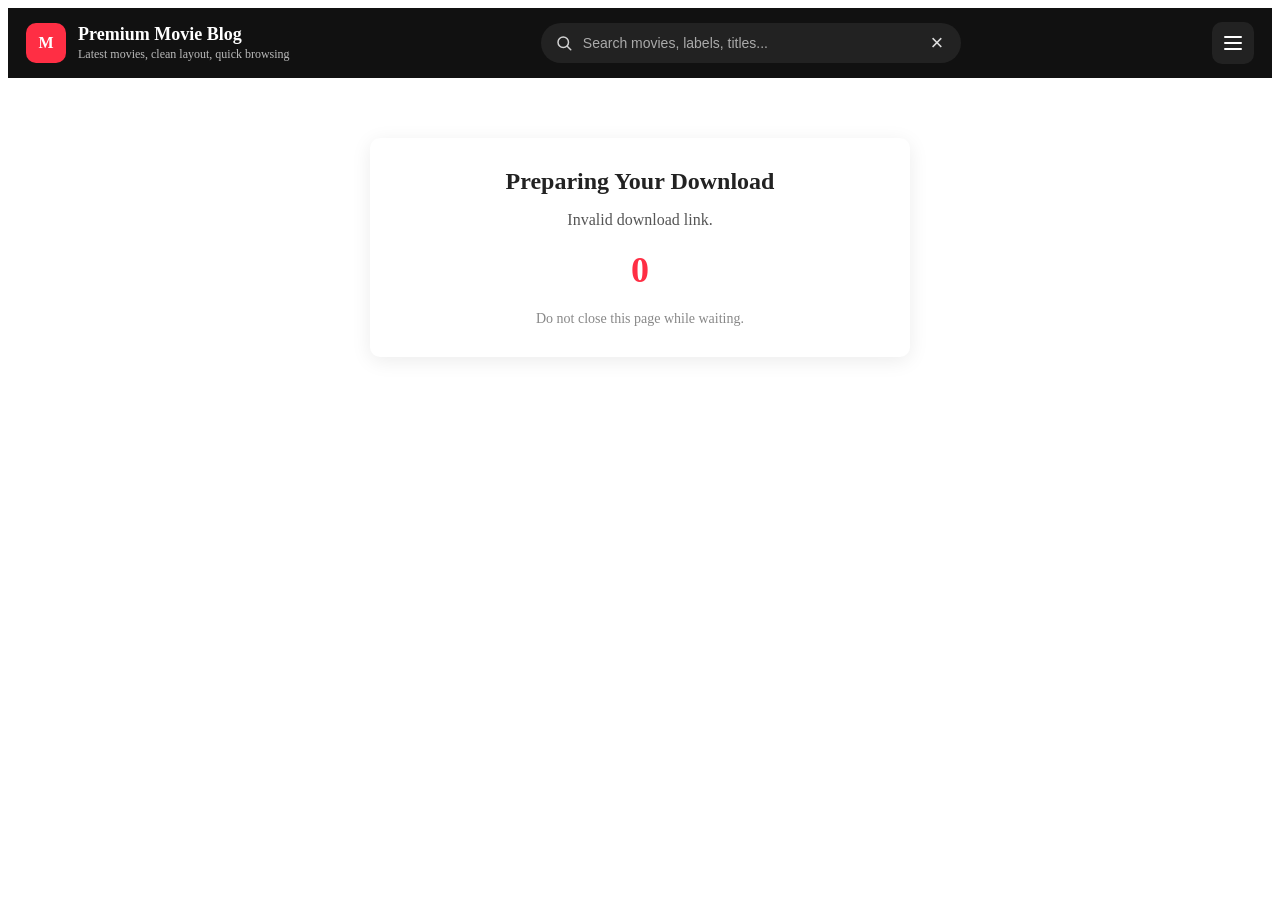
==== commit 5087cfba: "Update download.html" ====
--- a/download.html
+++ b/download.html
@@ -3,313 +3,9 @@
 <head>
   <meta charset="UTF-8">
   <meta name="viewport" content="width=device-width,initial-scale=1">
-  <title>Premium Movie Blog</title>
+  <title>Preparing Your Download</title>
 
   <style>
-    /* =========================
-       NAVBAR + SEARCH + MENU ONLY
-    ========================= */
-
-    *{
-      margin:0;
-      padding:0;
-      box-sizing:border-box;
-    }
-
-    body{
-      background:#0f172a;
-      font-family:Arial,sans-serif;
-      color:white;
-    }
-
-    .topbar{
-      position:sticky;
-      top:0;
-      z-index:1000;
-
-      display:flex;
-      align-items:center;
-      justify-content:space-between;
-      gap:15px;
-
-      padding:14px 18px;
-
-      background:rgba(15,23,42,.95);
-      backdrop-filter:blur(12px);
-
-      border-bottom:1px solid rgba(255,255,255,.08);
-    }
-
-    .brand{
-      display:flex;
-      align-items:center;
-      gap:12px;
-
-      text-decoration:none;
-      color:white;
-    }
-
-    .brand-logo{
-      width:44px;
-      height:44px;
-
-      border-radius:14px;
-
-      background:linear-gradient(135deg,#2563eb,#7c3aed);
-
-      display:flex;
-      align-items:center;
-      justify-content:center;
-
-      font-size:20px;
-      font-weight:700;
-    }
-
-    .brand-text h1{
-      font-size:18px;
-    }
-
-    .brand-text p{
-      font-size:12px;
-      opacity:.7;
-    }
-
-    .topbar-center{
-      flex:1;
-      max-width:600px;
-    }
-
-    .search-wrap{
-      position:relative;
-    }
-
-    .search-input{
-      width:100%;
-      height:48px;
-
-      border:none;
-      outline:none;
-
-      padding:0 45px 0 48px;
-
-      border-radius:16px;
-
-      background:rgba(255,255,255,.08);
-
-      color:white;
-      font-size:15px;
-    }
-
-    .search-input::placeholder{
-      color:rgba(255,255,255,.55);
-    }
-
-    .search-icon{
-      position:absolute;
-      left:16px;
-      top:50%;
-      transform:translateY(-50%);
-
-      width:20px;
-      height:20px;
-
-      opacity:.7;
-      pointer-events:none;
-    }
-
-    .search-clear{
-      position:absolute;
-      right:14px;
-      top:50%;
-      transform:translateY(-50%);
-
-      border:none;
-      background:none;
-
-      color:white;
-      font-size:22px;
-      cursor:pointer;
-    }
-
-    .topbar-actions{
-      display:flex;
-      align-items:center;
-      gap:10px;
-    }
-
-    .menu-btn{
-      width:46px;
-      height:46px;
-
-      border:none;
-      border-radius:14px;
-
-      background:rgba(255,255,255,.08);
-
-      display:flex;
-      align-items:center;
-      justify-content:center;
-
-      cursor:pointer;
-      color:white;
-    }
-
-    .menu-lines{
-      display:flex;
-      flex-direction:column;
-      gap:4px;
-    }
-
-    .menu-lines span{
-      width:18px;
-      height:2px;
-
-      background:white;
-      border-radius:10px;
-    }
-
-    .sidebar{
-      position:fixed;
-      top:0;
-      right:-320px;
-
-      width:300px;
-      height:100vh;
-
-      background:#111827;
-
-      z-index:2000;
-
-      transition:.3s ease;
-
-      display:flex;
-      flex-direction:column;
-    }
-
-    .sidebar.active{
-      right:0;
-    }
-
-    .sidebar-overlay{
-      position:fixed;
-      inset:0;
-
-      background:rgba(0,0,0,.5);
-
-      opacity:0;
-      visibility:hidden;
-
-      transition:.3s ease;
-
-      z-index:1500;
-    }
-
-    .sidebar-overlay.active{
-      opacity:1;
-      visibility:visible;
-    }
-
-    .sidebar-header{
-      display:flex;
-      align-items:center;
-      justify-content:space-between;
-
-      padding:20px;
-
-      border-bottom:1px solid rgba(255,255,255,.08);
-    }
-
-    .sidebar-profile{
-      display:flex;
-      align-items:center;
-      gap:12px;
-    }
-
-    .sidebar-avatar{
-      width:50px;
-      height:50px;
-
-      border-radius:16px;
-
-      background:linear-gradient(135deg,#2563eb,#7c3aed);
-
-      display:flex;
-      align-items:center;
-      justify-content:center;
-
-      font-size:22px;
-      font-weight:bold;
-    }
-
-    .sidebar-profile h2{
-      font-size:18px;
-      color:white;
-    }
-
-    .sidebar-profile p{
-      font-size:12px;
-      opacity:.7;
-      color:white;
-    }
-
-    .sidebar-close{
-      border:none;
-      background:none;
-
-      color:white;
-      font-size:30px;
-
-      cursor:pointer;
-    }
-
-    .sidebar-content{
-      padding:20px;
-    }
-
-    .sidebar-section-title{
-      margin-bottom:14px;
-      opacity:.6;
-      font-size:13px;
-      text-transform:uppercase;
-    }
-
-    .sidebar-link{
-      display:flex;
-      align-items:center;
-      gap:12px;
-
-      padding:14px;
-
-      margin-bottom:10px;
-
-      border-radius:14px;
-
-      text-decoration:none;
-      color:white;
-
-      background:rgba(255,255,255,.05);
-
-      transition:.2s;
-    }
-
-    .sidebar-link:hover{
-      background:rgba(255,255,255,.1);
-    }
-
-    @media(max-width:768px){
-      .brand-text{
-        display:none;
-      }
-
-      .topbar-center{
-        display:none;
-      }
-    }
-
-    /* =========================
-       YOUR ORIGINAL CSS
-    ========================= */
-
     .wrapper{
       max-width:500px;
       margin:60px auto;
@@ -368,282 +64,535 @@
       font-size:14px;
       color:#888;
     }
+
+    .sidebar-overlay{
+      position:fixed;
+      inset:0;
+      background:rgba(0,0,0,.5);
+      opacity:0;
+      visibility:hidden;
+      transition:.3s;
+      z-index:998;
+    }
+
+    .sidebar-overlay.active{
+      opacity:1;
+      visibility:visible;
+    }
+
+    .sidebar{
+      position:fixed;
+      top:0;
+      left:0;
+      width:300px;
+      max-width:85%;
+      height:100%;
+      background:#111;
+      color:#fff;
+      transform:translateX(-100%);
+      transition:.3s;
+      z-index:999;
+      display:flex;
+      flex-direction:column;
+    }
+
+    .sidebar.active{
+      transform:translateX(0);
+    }
+
+    .sidebar-header{
+      display:flex;
+      justify-content:space-between;
+      align-items:center;
+      padding:18px;
+      border-bottom:1px solid rgba(255,255,255,.1);
+    }
+
+    .sidebar-profile{
+      display:flex;
+      align-items:center;
+      gap:12px;
+    }
+
+    .sidebar-avatar{
+      width:42px;
+      height:42px;
+      border-radius:50%;
+      background:#ff2e44;
+      display:flex;
+      align-items:center;
+      justify-content:center;
+      font-weight:bold;
+      color:#fff;
+    }
+
+    .sidebar-header h2{
+      margin:0;
+      font-size:18px;
+      color:#fff;
+    }
+
+    .sidebar-header p{
+      margin:2px 0 0;
+      font-size:13px;
+      color:#bbb;
+    }
+
+    .sidebar-close{
+      background:none;
+      border:none;
+      color:#fff;
+      font-size:30px;
+      cursor:pointer;
+      line-height:1;
+    }
+
+    .sidebar-content{
+      padding:18px;
+    }
+
+    .sidebar-section{
+      margin-bottom:24px;
+    }
+
+    .sidebar-section-title{
+      font-size:13px;
+      text-transform:uppercase;
+      letter-spacing:.5px;
+      color:#aaa;
+      margin-bottom:12px;
+    }
+
+    .sidebar-link{
+      display:flex;
+      align-items:center;
+      gap:10px;
+      color:#fff;
+      text-decoration:none;
+      padding:10px 0;
+      border-bottom:1px solid rgba(255,255,255,.06);
+    }
+
+    .sidebar-link .icon{
+      width:20px;
+      text-align:center;
+    }
+
+    .sidebar-note{
+      color:#bbb;
+      font-size:14px;
+      line-height:1.6;
+      margin:0;
+    }
+
+    .topbar{
+      display:flex;
+      align-items:center;
+      justify-content:space-between;
+      gap:15px;
+      padding:14px 18px;
+      background:#111;
+      color:#fff;
+      position:sticky;
+      top:0;
+      z-index:997;
+    }
+
+    .brand{
+      display:flex;
+      align-items:center;
+      gap:12px;
+      text-decoration:none;
+      color:#fff;
+      min-width:0;
+    }
+
+    .brand-logo{
+      width:40px;
+      height:40px;
+      border-radius:10px;
+      background:#ff2e44;
+      display:flex;
+      align-items:center;
+      justify-content:center;
+      font-weight:bold;
+      flex:0 0 auto;
+    }
+
+    .brand-text{
+      min-width:0;
+    }
+
+    .brand-text h1{
+      margin:0;
+      font-size:18px;
+      color:#fff;
+      line-height:1.2;
+    }
+
+    .brand-text p{
+      margin:2px 0 0;
+      font-size:12px;
+      color:#bbb;
+      white-space:nowrap;
+      overflow:hidden;
+      text-overflow:ellipsis;
+    }
+
+    .topbar-center{
+      flex:1;
+      max-width:480px;
+      display:flex;
+      justify-content:center;
+    }
+
+    .search-wrap{
+      position:relative;
+      width:100%;
+      max-width:420px;
+      display:flex;
+      align-items:center;
+    }
+
+    .search-icon{
+      position:absolute;
+      left:14px;
+      width:18px;
+      height:18px;
+      pointer-events:none;
+      opacity:.8;
+    }
+
+    .search-input{
+      width:100%;
+      padding:12px 44px 12px 42px;
+      border:none;
+      outline:none;
+      border-radius:999px;
+      background:#222;
+      color:#fff;
+      font-size:14px;
+    }
+
+    .search-input::placeholder{
+      color:#aaa;
+    }
+
+    .search-clear{
+      position:absolute;
+      right:10px;
+      width:28px;
+      height:28px;
+      border:none;
+      background:transparent;
+      color:#fff;
+      font-size:22px;
+      cursor:pointer;
+      opacity:.85;
+    }
+
+    .topbar-actions{
+      display:flex;
+      align-items:center;
+      gap:10px;
+      flex:0 0 auto;
+    }
+
+    .menu-btn{
+      width:42px;
+      height:42px;
+      border:none;
+      border-radius:10px;
+      background:#222;
+      color:#fff;
+      cursor:pointer;
+      display:flex;
+      align-items:center;
+      justify-content:center;
+    }
+
+    .menu-lines{
+      display:flex;
+      flex-direction:column;
+      gap:4px;
+    }
+
+    .menu-lines span{
+      width:18px;
+      height:2px;
+      background:#fff;
+      display:block;
+      border-radius:2px;
+    }
+
+    .search-btn{
+      display:none;
+    }
+
+    .app{
+      padding:0 16px 40px;
+    }
+
+    @media (max-width:768px){
+      .topbar-center{
+        display:none;
+      }
+
+      .search-btn{
+        display:flex;
+      }
+
+      .brand-text p{
+        display:none;
+      }
+
+      .wrapper{
+        margin:24px auto;
+        padding:24px 16px;
+      }
+    }
   </style>
 </head>
+
 <body>
 
-<!-- =========================
-     NAVBAR + SEARCH + MENU ONLY
-========================= -->
-
-<div class="sidebar-overlay" id="sidebarOverlay"></div>
-
-<!-- SIDEBAR -->
-<aside class="sidebar" id="sidebar">
-
-  <div class="sidebar-header">
-
-    <div class="sidebar-profile">
-      <div class="sidebar-avatar">M</div>
-
-      <div>
-        <h2>Premium Movies</h2>
-        <p>Fast, clean, modern</p>
+  <div class="sidebar-overlay" id="sidebarOverlay"></div>
+
+  <aside class="sidebar" id="sidebar">
+    <div class="sidebar-header">
+      <div class="sidebar-profile">
+        <div class="sidebar-avatar">M</div>
+        <div>
+          <h2>Premium Movies</h2>
+          <p>Fast, clean, modern</p>
+        </div>
+      </div>
+
+      <button class="sidebar-close" id="sidebarClose" aria-label="Close menu">×</button>
+    </div>
+
+    <div class="sidebar-content">
+      <div class="sidebar-section">
+        <div class="sidebar-section-title">Navigation</div>
+
+        <a class="sidebar-link" href="/">
+          <span class="icon">⌂</span>
+          <span>Home</span>
+        </a>
+
+        <a class="sidebar-link" href="#top">
+          <span class="icon">⌂</span>
+          <span>Top</span>
+        </a>
+
+        <a class="sidebar-link" href="#downloadSection">
+          <span class="icon">★</span>
+          <span>Download</span>
+        </a>
+      </div>
+
+      <div class="sidebar-section">
+        <div class="sidebar-section-title">About</div>
+        <p class="sidebar-note">
+          Browse the newest movie posts, search instantly, open details,
+          and move through pages with a polished layout.
+        </p>
       </div>
     </div>
-
-    <button class="sidebar-close" id="sidebarClose" aria-label="Close menu">
-      ×
-    </button>
-
+  </aside>
+
+  <header class="topbar" id="top">
+    <a class="brand" href="/" aria-label="Home">
+      <div class="brand-logo">M</div>
+      <div class="brand-text">
+        <h1>Premium Movie Blog</h1>
+        <p>Latest movies, clean layout, quick browsing</p>
+      </div>
+    </a>
+
+    <div class="topbar-center">
+      <div class="search-wrap">
+        <svg class="search-icon" viewBox="0 0 24 24" fill="none" aria-hidden="true">
+          <path d="M21 21l-4.35-4.35"
+                stroke="white"
+                stroke-width="2"
+                stroke-linecap="round"/>
+          <circle cx="11"
+                  cy="11"
+                  r="7"
+                  stroke="white"
+                  stroke-width="2"/>
+        </svg>
+
+        <input
+          id="searchInput"
+          class="search-input"
+          type="search"
+          placeholder="Search movies, labels, titles..."
+        >
+
+        <button
+          id="searchClear"
+          class="search-clear"
+          aria-label="Clear search"
+          type="button"
+        >
+          ×
+        </button>
+      </div>
+    </div>
+
+    <div class="topbar-actions">
+      <button
+        class="menu-btn search-btn"
+        id="searchBtn"
+        aria-label="Search"
+        type="button"
+      >
+        <svg viewBox="0 0 24 24" fill="none" width="20" height="20" aria-hidden="true">
+          <path d="M21 21l-4.35-4.35"
+                stroke="white"
+                stroke-width="2"
+                stroke-linecap="round"/>
+          <circle cx="11"
+                  cy="11"
+                  r="7"
+                  stroke="white"
+                  stroke-width="2"/>
+        </svg>
+      </button>
+
+      <button
+        class="menu-btn"
+        id="menuBtn"
+        aria-label="Open menu"
+        type="button"
+      >
+        <div class="menu-lines" aria-hidden="true">
+          <span></span>
+          <span></span>
+          <span></span>
+        </div>
+      </button>
+    </div>
+  </header>
+
+  <div class="app">
+    <div class="wrapper" id="downloadSection">
+      <h2>Preparing Your Download</h2>
+      <p id="statusText">Please wait, your download link will be ready in:</p>
+
+      <div id="countdown">5</div>
+
+      <a id="downloadBtn" href="javascript:void(0)">Download Now</a>
+
+      <div class="note">Do not close this page while waiting.</div>
+    </div>
   </div>
 
-  <div class="sidebar-content">
-
-    <div class="sidebar-section">
-
-      <div class="sidebar-section-title">
-        Navigation
-      </div>
-
-      <a class="sidebar-link" href="/">
-        <span class="icon">⌂</span>
-        <span>Home</span>
-      </a>
-
-      <a class="sidebar-link" href="#">
-        <span class="icon">★</span>
-        <span>Movies</span>
-      </a>
-
-      <a class="sidebar-link" href="#">
-        <span class="icon">☰</span>
-        <span>Categories</span>
-      </a>
-
-    </div>
-
-  </div>
-
-</aside>
-
-<!-- NAVBAR -->
-<header class="topbar" id="top">
-
-  <a class="brand" href="/" aria-label="Home">
-
-    <div class="brand-logo">M</div>
-
-    <div class="brand-text">
-      <h1>Premium Movie Blog</h1>
-      <p>Latest movies, clean layout</p>
-    </div>
-
-  </a>
-
-  <!-- SEARCH -->
-  <div class="topbar-center">
-
-    <div class="search-wrap">
-
-      <svg class="search-icon" viewBox="0 0 24 24" fill="none">
-        <path d="M21 21l-4.35-4.35"
-              stroke="white"
-              stroke-width="2"
-              stroke-linecap="round"/>
-        <circle cx="11"
-                cy="11"
-                r="7"
-                stroke="white"
-                stroke-width="2"/>
-      </svg>
-
-      <input
-        id="searchInput"
-        class="search-input"
-        type="search"
-        placeholder="Search movies..."
-      >
-
-      <button
-        id="searchClear"
-        class="search-clear"
-        type="button">
-        ×
-      </button>
-
-    </div>
-
-  </div>
-
-  <!-- ACTIONS -->
-  <div class="topbar-actions">
-
-    <!-- MOBILE SEARCH BUTTON -->
-    <button
-      class="menu-btn search-btn"
-      id="searchBtn"
-      type="button">
-
-      <svg viewBox="0 0 24 24" fill="none" width="20" height="20">
-        <path d="M21 21l-4.35-4.35"
-              stroke="white"
-              stroke-width="2"
-              stroke-linecap="round"/>
-        <circle cx="11"
-                cy="11"
-                r="7"
-                stroke="white"
-                stroke-width="2"/>
-      </svg>
-
-    </button>
-
-    <!-- MENU BUTTON -->
-    <button
-      class="menu-btn"
-      id="menuBtn"
-      type="button">
-
-      <div class="menu-lines">
-        <span></span>
-        <span></span>
-        <span></span>
-      </div>
-
-    </button>
-
-  </div>
-
-</header>
-
-<!-- =========================
-     YOUR ORIGINAL DOWNLOAD CODE
-========================= -->
-
-<div class="wrapper">
-  <h2>Preparing Your Download</h2>
-  <p id="statusText">Please wait, your download link will be ready in:</p>
-
-  <div id="countdown">5</div>
-
-  <a id="downloadBtn" href="javascript:void(0)">Download Now</a>
-
-  <div class="note">Do not close this page while waiting.</div>
-</div>
-
-<script>
-document.addEventListener("DOMContentLoaded", () => {
-
-  const sidebar = document.getElementById("sidebar");
-  const sidebarOverlay = document.getElementById("sidebarOverlay");
-
-  const menuBtn = document.getElementById("menuBtn");
-  const sidebarClose = document.getElementById("sidebarClose");
-
-  const searchBtn = document.getElementById("searchBtn");
-  const searchInput = document.getElementById("searchInput");
-  const searchClear = document.getElementById("searchClear");
-
-  function openSidebar() {
-    sidebar.classList.add("active");
-    sidebarOverlay.classList.add("active");
-    document.body.style.overflow = "hidden";
-  }
-
-  function closeSidebar() {
-    sidebar.classList.remove("active");
-    sidebarOverlay.classList.remove("active");
-    document.body.style.overflow = "";
-  }
-
-  function runSearch() {
-    const value = searchInput.value.trim();
-
-    if (!value) return;
-
-    window.location.href =
-      "/?search=" + encodeURIComponent(value);
-  }
-
-  menuBtn.addEventListener("click", openSidebar);
-
-  sidebarClose.addEventListener("click", closeSidebar);
-
-  sidebarOverlay.addEventListener("click", closeSidebar);
-
-  searchBtn.addEventListener("click", runSearch);
-
-  searchClear.addEventListener("click", () => {
-    searchInput.value = "";
-    searchInput.focus();
+  <script>
+  document.addEventListener("DOMContentLoaded", () => {
+
+    const sidebar = document.getElementById("sidebar");
+    const sidebarOverlay = document.getElementById("sidebarOverlay");
+
+    const menuBtn = document.getElementById("menuBtn");
+    const sidebarClose = document.getElementById("sidebarClose");
+
+    const searchBtn = document.getElementById("searchBtn");
+    const searchInput = document.getElementById("searchInput");
+    const searchClear = document.getElementById("searchClear");
+
+    function openSidebar() {
+      sidebar?.classList.add("active");
+      sidebarOverlay?.classList.add("active");
+      document.body.style.overflow = "hidden";
+    }
+
+    function closeSidebar() {
+      sidebar?.classList.remove("active");
+      sidebarOverlay?.classList.remove("active");
+      document.body.style.overflow = "";
+    }
+
+    function runSearch() {
+      const value = searchInput?.value.trim();
+      if (!value) return;
+      window.location.href = "/?search=" + encodeURIComponent(value);
+    }
+
+    menuBtn?.addEventListener("click", openSidebar);
+    sidebarClose?.addEventListener("click", closeSidebar);
+    sidebarOverlay?.addEventListener("click", closeSidebar);
+
+    searchBtn?.addEventListener("click", runSearch);
+
+    searchClear?.addEventListener("click", () => {
+      if (searchInput) searchInput.value = "";
+      searchInput?.focus();
+    });
+
+    searchInput?.addEventListener("keydown", (e) => {
+      if (e.key === "Enter") {
+        e.preventDefault();
+        runSearch();
+      }
+    });
+
+    // Countdown seconds
+    var seconds = 5;
+    var countdownEl = document.getElementById("countdown");
+    var downloadBtn = document.getElementById("downloadBtn");
+    var statusText = document.getElementById("statusText");
+
+    // Get URL params
+    var params = new URLSearchParams(window.location.search);
+    var targetPath = params.get("target");  // path + params only
+    var domainKey = params.get("d");        // domain key
+
+    // Domain list
+    var domains = {
+      d1: "https://1fichier.com",
+      d2: "https://dailyuploads.net",
+      d3: "https://nitroflare.com",
+      d4: "https://mixdrop.top",
+      d5: "https://vikingfile.com",
+      d6: "https://www.messycloud.ink"
+    };
+
+    // Determine final link
+    var domain = domains[domainKey]; // no default
+    var finalLink = targetPath ? (domain ? domain + targetPath : targetPath) : null;
+
+    // Check target
+    if (!targetPath) {
+      countdownEl.innerHTML = "0";
+      statusText.innerHTML = "Invalid download link.";
+    } else {
+
+      var timer = setInterval(function(){
+        countdownEl.innerHTML = seconds;
+        seconds--;
+
+        if (seconds < 0) {
+          clearInterval(timer);
+
+          countdownEl.innerHTML = "Ready!";
+          statusText.innerHTML = "Your download link is ready.";
+          downloadBtn.classList.add("active");
+
+          // Click event for download
+          downloadBtn.addEventListener("click", function(){
+            window.location.href = finalLink;
+          });
+        }
+
+      }, 1000);
+
+    }
+
   });
-
-  searchInput.addEventListener("keydown", (e) => {
-
-    if (e.key === "Enter") {
-      e.preventDefault();
-      runSearch();
-    }
-
-  });
-
-});
-</script>
-
-<script>
-// Countdown seconds
-var seconds = 5;
-var countdownEl = document.getElementById("countdown");
-var downloadBtn = document.getElementById("downloadBtn");
-var statusText = document.getElementById("statusText");
-
-// Get URL params
-var params = new URLSearchParams(window.location.search);
-var targetPath = params.get("target");  // path + params only
-var domainKey = params.get("d");        // domain key
-
-// Domain list
-var domains = {
-  d1: "https://1fichier.com",
-  d2: "https://dailyuploads.net",
-  d3: "https://nitroflare.com",
-  d4: "https://mixdrop.top",
-  d5: "https://vikingfile.com",
-  d6: "https://www.messycloud.ink"
-};
-
-// Determine final link
-var domain = domains[domainKey]; // no default
-var finalLink = targetPath ? (domain ? domain + targetPath : targetPath) : null;
-
-// Check target
-if (!targetPath) {
-  countdownEl.innerHTML = "0";
-  statusText.innerHTML = "Invalid download link.";
-} else {
-
-  var timer = setInterval(function(){
-    countdownEl.innerHTML = seconds;
-    seconds--;
-
-    if (seconds < 0) {
-      clearInterval(timer);
-
-      countdownEl.innerHTML = "Ready!";
-      statusText.innerHTML = "Your download link is ready.";
-      downloadBtn.classList.add("active");
-
-      // Click event for download
-      downloadBtn.addEventListener("click", function(){
-        window.location.href = finalLink;
-      });
-    }
-
-  }, 1000);
-
-}
-</script>
+  </script>
 
 </body>
 </html>
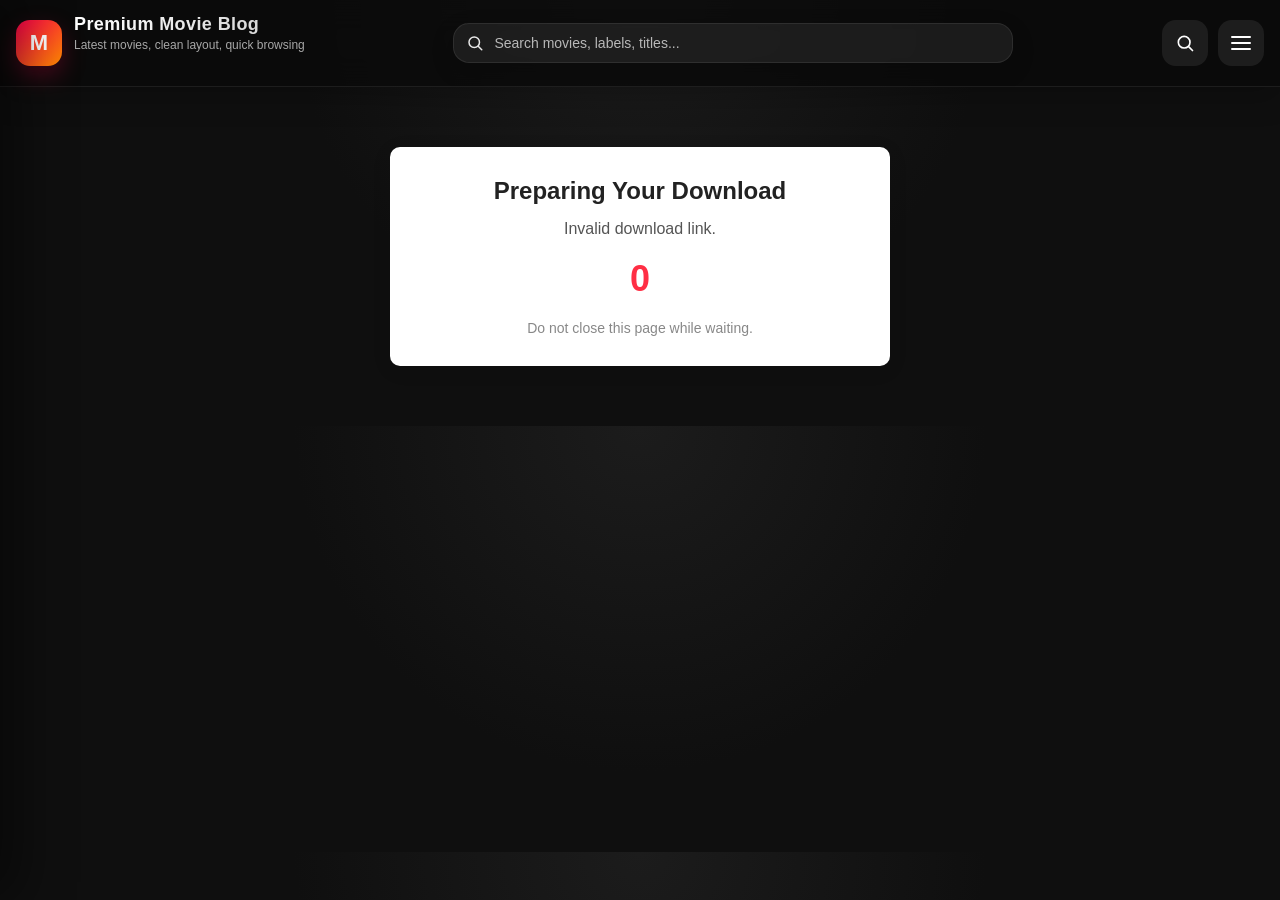
==== commit 28b52d78: "Update download.html" ====
--- a/download.html
+++ b/download.html
@@ -1,598 +1,320 @@
 <!DOCTYPE html>
 <html lang="en">
 <head>
-  <meta charset="UTF-8">
-  <meta name="viewport" content="width=device-width,initial-scale=1">
-  <title>Preparing Your Download</title>
-
-  <style>
-    .wrapper{
-      max-width:500px;
-      margin:60px auto;
-      background:#fff;
-      padding:30px 20px;
-      border-radius:10px;
-      box-shadow:0 4px 20px rgba(0,0,0,0.08);
-      text-align:center;
-    }
-
-    h2{
-      margin:0 0 15px;
-      font-size:24px;
-      color:#222;
-    }
-
-    p{
-      color:#555;
-      font-size:16px;
-      margin-bottom:20px;
-    }
-
-    #countdown{
-      font-size:36px;
-      font-weight:bold;
-      color:#ff2e44;
-      margin:20px 0;
-    }
-
-    #downloadBtn{
-      display:none;
-      background:#ff2e44;
-      color:#fff;
-      text-decoration:none;
-      padding:14px 28px;
-      border-radius:8px;
-      font-size:18px;
-      font-weight:bold;
-      transition:background .3s;
-      pointer-events:none;
-      opacity:0;
-    }
-
-    #downloadBtn.active{
-      display:inline-block;
-      pointer-events:auto;
-      opacity:1;
-    }
-
-    #downloadBtn:hover{
-      background:#e62438;
-    }
-
-    .note{
-      margin-top:20px;
-      font-size:14px;
-      color:#888;
-    }
-
-    .sidebar-overlay{
-      position:fixed;
-      inset:0;
-      background:rgba(0,0,0,.5);
-      opacity:0;
-      visibility:hidden;
-      transition:.3s;
-      z-index:998;
-    }
-
-    .sidebar-overlay.active{
-      opacity:1;
-      visibility:visible;
-    }
-
-    .sidebar{
-      position:fixed;
-      top:0;
-      left:0;
-      width:300px;
-      max-width:85%;
-      height:100%;
-      background:#111;
-      color:#fff;
-      transform:translateX(-100%);
-      transition:.3s;
-      z-index:999;
-      display:flex;
-      flex-direction:column;
-    }
-
-    .sidebar.active{
-      transform:translateX(0);
-    }
-
-    .sidebar-header{
-      display:flex;
-      justify-content:space-between;
-      align-items:center;
-      padding:18px;
-      border-bottom:1px solid rgba(255,255,255,.1);
-    }
-
-    .sidebar-profile{
-      display:flex;
-      align-items:center;
-      gap:12px;
-    }
-
-    .sidebar-avatar{
-      width:42px;
-      height:42px;
-      border-radius:50%;
-      background:#ff2e44;
-      display:flex;
-      align-items:center;
-      justify-content:center;
-      font-weight:bold;
-      color:#fff;
-    }
-
-    .sidebar-header h2{
-      margin:0;
-      font-size:18px;
-      color:#fff;
-    }
-
-    .sidebar-header p{
-      margin:2px 0 0;
-      font-size:13px;
-      color:#bbb;
-    }
-
-    .sidebar-close{
-      background:none;
-      border:none;
-      color:#fff;
-      font-size:30px;
-      cursor:pointer;
-      line-height:1;
-    }
-
-    .sidebar-content{
-      padding:18px;
-    }
-
-    .sidebar-section{
-      margin-bottom:24px;
-    }
-
-    .sidebar-section-title{
-      font-size:13px;
-      text-transform:uppercase;
-      letter-spacing:.5px;
-      color:#aaa;
-      margin-bottom:12px;
-    }
-
-    .sidebar-link{
-      display:flex;
-      align-items:center;
-      gap:10px;
-      color:#fff;
-      text-decoration:none;
-      padding:10px 0;
-      border-bottom:1px solid rgba(255,255,255,.06);
-    }
-
-    .sidebar-link .icon{
-      width:20px;
-      text-align:center;
-    }
-
-    .sidebar-note{
-      color:#bbb;
-      font-size:14px;
-      line-height:1.6;
-      margin:0;
-    }
-
-    .topbar{
-      display:flex;
-      align-items:center;
-      justify-content:space-between;
-      gap:15px;
-      padding:14px 18px;
-      background:#111;
-      color:#fff;
-      position:sticky;
-      top:0;
-      z-index:997;
-    }
-
-    .brand{
-      display:flex;
-      align-items:center;
-      gap:12px;
-      text-decoration:none;
-      color:#fff;
-      min-width:0;
-    }
-
-    .brand-logo{
-      width:40px;
-      height:40px;
-      border-radius:10px;
-      background:#ff2e44;
-      display:flex;
-      align-items:center;
-      justify-content:center;
-      font-weight:bold;
-      flex:0 0 auto;
-    }
-
-    .brand-text{
-      min-width:0;
-    }
-
-    .brand-text h1{
-      margin:0;
-      font-size:18px;
-      color:#fff;
-      line-height:1.2;
-    }
-
-    .brand-text p{
-      margin:2px 0 0;
-      font-size:12px;
-      color:#bbb;
-      white-space:nowrap;
-      overflow:hidden;
-      text-overflow:ellipsis;
-    }
-
-    .topbar-center{
-      flex:1;
-      max-width:480px;
-      display:flex;
-      justify-content:center;
-    }
-
-    .search-wrap{
-      position:relative;
-      width:100%;
-      max-width:420px;
-      display:flex;
-      align-items:center;
-    }
-
-    .search-icon{
-      position:absolute;
-      left:14px;
-      width:18px;
-      height:18px;
-      pointer-events:none;
-      opacity:.8;
-    }
-
-    .search-input{
-      width:100%;
-      padding:12px 44px 12px 42px;
-      border:none;
-      outline:none;
-      border-radius:999px;
-      background:#222;
-      color:#fff;
-      font-size:14px;
-    }
-
-    .search-input::placeholder{
-      color:#aaa;
-    }
-
-    .search-clear{
-      position:absolute;
-      right:10px;
-      width:28px;
-      height:28px;
-      border:none;
-      background:transparent;
-      color:#fff;
-      font-size:22px;
-      cursor:pointer;
-      opacity:.85;
-    }
-
-    .topbar-actions{
-      display:flex;
-      align-items:center;
-      gap:10px;
-      flex:0 0 auto;
-    }
-
-    .menu-btn{
-      width:42px;
-      height:42px;
-      border:none;
-      border-radius:10px;
-      background:#222;
-      color:#fff;
-      cursor:pointer;
-      display:flex;
-      align-items:center;
-      justify-content:center;
-    }
-
-    .menu-lines{
-      display:flex;
-      flex-direction:column;
-      gap:4px;
-    }
-
-    .menu-lines span{
-      width:18px;
-      height:2px;
-      background:#fff;
-      display:block;
-      border-radius:2px;
-    }
-
-    .search-btn{
-      display:none;
-    }
-
-    .app{
-      padding:0 16px 40px;
-    }
-
-    @media (max-width:768px){
-      .topbar-center{
-        display:none;
-      }
-
-      .search-btn{
-        display:flex;
-      }
-
-      .brand-text p{
-        display:none;
-      }
-
-      .wrapper{
-        margin:24px auto;
-        padding:24px 16px;
-      }
-    }
-  </style>
+<meta charset="UTF-8">
+<meta name="viewport" content="width=device-width, initial-scale=1.0">
+
+<link rel="stylesheet" href="style.css">
+
+<title>Premium Movie Blog</title>
+
+<style>
+
+.wrapper{
+  max-width:500px;
+  margin:60px auto;
+  background:#fff;
+  padding:30px 20px;
+  border-radius:10px;
+  box-shadow:0 4px 20px rgba(0,0,0,0.08);
+  text-align:center;
+}
+
+h2{
+  margin:0 0 15px;
+  font-size:24px;
+  color:#222;
+}
+
+p{
+  color:#555;
+  font-size:16px;
+  margin-bottom:20px;
+}
+
+#countdown{
+  font-size:36px;
+  font-weight:bold;
+  color:#ff2e44;
+  margin:20px 0;
+}
+
+#downloadBtn{
+  display:none;
+  background:#ff2e44;
+  color:#fff;
+  text-decoration:none;
+  padding:14px 28px;
+  border-radius:8px;
+  font-size:18px;
+  font-weight:bold;
+  transition:background .3s;
+  pointer-events:none;
+  opacity:0;
+}
+
+#downloadBtn.active{
+  display:inline-block;
+  pointer-events:auto;
+  opacity:1;
+}
+
+#downloadBtn:hover{
+  background:#e62438;
+}
+
+.note{
+  margin-top:20px;
+  font-size:14px;
+  color:#888;
+}
+
+</style>
 </head>
 
 <body>
 
-  <div class="sidebar-overlay" id="sidebarOverlay"></div>
-
-  <aside class="sidebar" id="sidebar">
-    <div class="sidebar-header">
-      <div class="sidebar-profile">
-        <div class="sidebar-avatar">M</div>
-        <div>
-          <h2>Premium Movies</h2>
-          <p>Fast, clean, modern</p>
-        </div>
+<div class="sidebar-overlay" id="sidebarOverlay"></div>
+
+<aside class="sidebar" id="sidebar">
+  <div class="sidebar-header">
+    <div class="sidebar-profile">
+      <div class="sidebar-avatar">M</div>
+
+      <div>
+        <h2>Premium Movies</h2>
+        <p>Fast, clean, modern</p>
       </div>
-
-      <button class="sidebar-close" id="sidebarClose" aria-label="Close menu">×</button>
-    </div>
-
-    <div class="sidebar-content">
-      <div class="sidebar-section">
-        <div class="sidebar-section-title">Navigation</div>
-
-        <a class="sidebar-link" href="/">
-          <span class="icon">⌂</span>
-          <span>Home</span>
-        </a>
-
-        <a class="sidebar-link" href="#top">
-          <span class="icon">⌂</span>
-          <span>Top</span>
-        </a>
-
-        <a class="sidebar-link" href="#downloadSection">
-          <span class="icon">★</span>
-          <span>Download</span>
-        </a>
-      </div>
-
-      <div class="sidebar-section">
-        <div class="sidebar-section-title">About</div>
-        <p class="sidebar-note">
-          Browse the newest movie posts, search instantly, open details,
-          and move through pages with a polished layout.
-        </p>
-      </div>
-    </div>
-  </aside>
-
-  <header class="topbar" id="top">
-    <a class="brand" href="/" aria-label="Home">
-      <div class="brand-logo">M</div>
-      <div class="brand-text">
-        <h1>Premium Movie Blog</h1>
-        <p>Latest movies, clean layout, quick browsing</p>
-      </div>
-    </a>
-
-    <div class="topbar-center">
-      <div class="search-wrap">
-        <svg class="search-icon" viewBox="0 0 24 24" fill="none" aria-hidden="true">
-          <path d="M21 21l-4.35-4.35"
+    </div>
+
+    <button class="sidebar-close" id="sidebarClose" aria-label="Close menu">×</button>
+  </div>
+
+  <div class="sidebar-content">
+    <div class="sidebar-section">
+      <div class="sidebar-section-title">Navigation</div>
+
+      <a class="sidebar-link" href="/">
+        <span class="icon">⌂</span>
+        <span>Home</span>
+      </a>
+
+      <a class="sidebar-link" href="#downloadSection">
+        <span class="icon">★</span>
+        <span>Download</span>
+      </a>
+    </div>
+
+    <div class="sidebar-section">
+      <div class="sidebar-section-title">About</div>
+
+      <p class="sidebar-note">
+        Browse the newest movie posts, search instantly, open details,
+        and move through pages with a polished layout.
+      </p>
+    </div>
+  </div>
+</aside>
+
+<header class="topbar" id="top">
+  <a class="brand" href="/" aria-label="Home">
+    <div class="brand-logo">M</div>
+
+    <div class="brand-text">
+      <h1>Premium Movie Blog</h1>
+      <p>Latest movies, clean layout, quick browsing</p>
+    </div>
+  </a>
+
+  <div class="topbar-center">
+    <div class="search-wrap">
+      <svg class="search-icon" viewBox="0 0 24 24" fill="none" aria-hidden="true">
+        <path d="M21 21l-4.35-4.35"
+              stroke="white"
+              stroke-width="2"
+              stroke-linecap="round"/>
+        <circle cx="11"
+                cy="11"
+                r="7"
                 stroke="white"
-                stroke-width="2"
-                stroke-linecap="round"/>
-          <circle cx="11"
-                  cy="11"
-                  r="7"
-                  stroke="white"
-                  stroke-width="2"/>
-        </svg>
-
-        <input
-          id="searchInput"
-          class="search-input"
-          type="search"
-          placeholder="Search movies, labels, titles..."
-        >
-
-        <button
-          id="searchClear"
-          class="search-clear"
-          aria-label="Clear search"
-          type="button"
-        >
-          ×
-        </button>
-      </div>
-    </div>
-
-    <div class="topbar-actions">
+                stroke-width="2"/>
+      </svg>
+
+      <input
+        id="searchInput"
+        class="search-input"
+        type="search"
+        placeholder="Search movies, labels, titles..."
+      >
+
       <button
-        class="menu-btn search-btn"
-        id="searchBtn"
-        aria-label="Search"
+        id="searchClear"
+        class="search-clear"
+        aria-label="Clear search"
         type="button"
       >
-        <svg viewBox="0 0 24 24" fill="none" width="20" height="20" aria-hidden="true">
-          <path d="M21 21l-4.35-4.35"
+        ×
+      </button>
+    </div>
+  </div>
+
+  <div class="topbar-actions">
+    <button
+      class="menu-btn search-btn"
+      id="searchBtn"
+      aria-label="Search"
+      type="button"
+    >
+      <svg viewBox="0 0 24 24" fill="none" width="20" height="20" aria-hidden="true">
+        <path d="M21 21l-4.35-4.35"
+              stroke="white"
+              stroke-width="2"
+              stroke-linecap="round"/>
+        <circle cx="11"
+                cy="11"
+                r="7"
                 stroke="white"
-                stroke-width="2"
-                stroke-linecap="round"/>
-          <circle cx="11"
-                  cy="11"
-                  r="7"
-                  stroke="white"
-                  stroke-width="2"/>
-        </svg>
-      </button>
-
-      <button
-        class="menu-btn"
-        id="menuBtn"
-        aria-label="Open menu"
-        type="button"
-      >
-        <div class="menu-lines" aria-hidden="true">
-          <span></span>
-          <span></span>
-          <span></span>
-        </div>
-      </button>
-    </div>
-  </header>
-
-  <div class="app">
-    <div class="wrapper" id="downloadSection">
-      <h2>Preparing Your Download</h2>
-      <p id="statusText">Please wait, your download link will be ready in:</p>
-
-      <div id="countdown">5</div>
-
-      <a id="downloadBtn" href="javascript:void(0)">Download Now</a>
-
-      <div class="note">Do not close this page while waiting.</div>
-    </div>
+                stroke-width="2"/>
+      </svg>
+    </button>
+
+    <button
+      class="menu-btn"
+      id="menuBtn"
+      aria-label="Open menu"
+      type="button"
+    >
+      <div class="menu-lines" aria-hidden="true">
+        <span></span>
+        <span></span>
+        <span></span>
+      </div>
+    </button>
   </div>
-
-  <script>
-  document.addEventListener("DOMContentLoaded", () => {
-
-    const sidebar = document.getElementById("sidebar");
-    const sidebarOverlay = document.getElementById("sidebarOverlay");
-
-    const menuBtn = document.getElementById("menuBtn");
-    const sidebarClose = document.getElementById("sidebarClose");
-
-    const searchBtn = document.getElementById("searchBtn");
-    const searchInput = document.getElementById("searchInput");
-    const searchClear = document.getElementById("searchClear");
-
-    function openSidebar() {
-      sidebar?.classList.add("active");
-      sidebarOverlay?.classList.add("active");
-      document.body.style.overflow = "hidden";
+</header>
+
+<div class="wrapper" id="downloadSection">
+  <h2>Preparing Your Download</h2>
+  <p id="statusText">Please wait, your download link will be ready in:</p>
+
+  <div id="countdown">5</div>
+
+  <a id="downloadBtn" href="javascript:void(0)">Download Now</a>
+
+  <div class="note">Do not close this page while waiting.</div>
+</div>
+
+<script>
+document.addEventListener("DOMContentLoaded", () => {
+
+  const sidebar = document.getElementById("sidebar");
+  const sidebarOverlay = document.getElementById("sidebarOverlay");
+
+  const menuBtn = document.getElementById("menuBtn");
+  const sidebarClose = document.getElementById("sidebarClose");
+
+  const searchBtn = document.getElementById("searchBtn");
+  const searchInput = document.getElementById("searchInput");
+  const searchClear = document.getElementById("searchClear");
+
+  function openSidebar() {
+    sidebar?.classList.add("active");
+    sidebarOverlay?.classList.add("active");
+    document.body.style.overflow = "hidden";
+  }
+
+  function closeSidebar() {
+    sidebar?.classList.remove("active");
+    sidebarOverlay?.classList.remove("active");
+    document.body.style.overflow = "";
+  }
+
+  function runSearch() {
+    const value = searchInput?.value.trim();
+    if (!value) return;
+    window.location.href = "/?search=" + encodeURIComponent(value);
+  }
+
+  menuBtn?.addEventListener("click", openSidebar);
+  sidebarClose?.addEventListener("click", closeSidebar);
+  sidebarOverlay?.addEventListener("click", closeSidebar);
+
+  searchBtn?.addEventListener("click", runSearch);
+
+  searchClear?.addEventListener("click", () => {
+    if (searchInput) searchInput.value = "";
+    searchInput?.focus();
+  });
+
+  searchInput?.addEventListener("keydown", (e) => {
+    if (e.key === "Enter") {
+      e.preventDefault();
+      runSearch();
     }
-
-    function closeSidebar() {
-      sidebar?.classList.remove("active");
-      sidebarOverlay?.classList.remove("active");
-      document.body.style.overflow = "";
+  });
+
+});
+</script>
+
+<script>
+// Countdown seconds
+var seconds = 5;
+var countdownEl = document.getElementById("countdown");
+var downloadBtn = document.getElementById("downloadBtn");
+var statusText = document.getElementById("statusText");
+
+// Get URL params
+var params = new URLSearchParams(window.location.search);
+var targetPath = params.get("target");
+var domainKey = params.get("d");
+
+// Domain list
+var domains = {
+  d1: "https://1fichier.com",
+  d2: "https://dailyuploads.net",
+  d3: "https://nitroflare.com",
+  d4: "https://mixdrop.top",
+  d5: "https://vikingfile.com",
+  d6: "https://www.messycloud.ink"
+};
+
+// Determine final link
+var domain = domains[domainKey];
+var finalLink = targetPath ? (domain ? domain + targetPath : targetPath) : null;
+
+// Check target
+if (!targetPath) {
+
+  countdownEl.innerHTML = "0";
+  statusText.innerHTML = "Invalid download link.";
+
+} else {
+
+  var timer = setInterval(function(){
+
+    countdownEl.innerHTML = seconds;
+    seconds--;
+
+    if (seconds < 0) {
+
+      clearInterval(timer);
+
+      countdownEl.innerHTML = "Ready!";
+      statusText.innerHTML = "Your download link is ready.";
+
+      downloadBtn.classList.add("active");
+
+      // Click event for download
+      downloadBtn.addEventListener("click", function(){
+        window.location.href = finalLink;
+      });
+
     }
 
-    function runSearch() {
-      const value = searchInput?.value.trim();
-      if (!value) return;
-      window.location.href = "/?search=" + encodeURIComponent(value);
-    }
-
-    menuBtn?.addEventListener("click", openSidebar);
-    sidebarClose?.addEventListener("click", closeSidebar);
-    sidebarOverlay?.addEventListener("click", closeSidebar);
-
-    searchBtn?.addEventListener("click", runSearch);
-
-    searchClear?.addEventListener("click", () => {
-      if (searchInput) searchInput.value = "";
-      searchInput?.focus();
-    });
-
-    searchInput?.addEventListener("keydown", (e) => {
-      if (e.key === "Enter") {
-        e.preventDefault();
-        runSearch();
-      }
-    });
-
-    // Countdown seconds
-    var seconds = 5;
-    var countdownEl = document.getElementById("countdown");
-    var downloadBtn = document.getElementById("downloadBtn");
-    var statusText = document.getElementById("statusText");
-
-    // Get URL params
-    var params = new URLSearchParams(window.location.search);
-    var targetPath = params.get("target");  // path + params only
-    var domainKey = params.get("d");        // domain key
-
-    // Domain list
-    var domains = {
-      d1: "https://1fichier.com",
-      d2: "https://dailyuploads.net",
-      d3: "https://nitroflare.com",
-      d4: "https://mixdrop.top",
-      d5: "https://vikingfile.com",
-      d6: "https://www.messycloud.ink"
-    };
-
-    // Determine final link
-    var domain = domains[domainKey]; // no default
-    var finalLink = targetPath ? (domain ? domain + targetPath : targetPath) : null;
-
-    // Check target
-    if (!targetPath) {
-      countdownEl.innerHTML = "0";
-      statusText.innerHTML = "Invalid download link.";
-    } else {
-
-      var timer = setInterval(function(){
-        countdownEl.innerHTML = seconds;
-        seconds--;
-
-        if (seconds < 0) {
-          clearInterval(timer);
-
-          countdownEl.innerHTML = "Ready!";
-          statusText.innerHTML = "Your download link is ready.";
-          downloadBtn.classList.add("active");
-
-          // Click event for download
-          downloadBtn.addEventListener("click", function(){
-            window.location.href = finalLink;
-          });
-        }
-
-      }, 1000);
-
-    }
-
-  });
-  </script>
+  }, 1000);
+
+}
+</script>
 
 </body>
 </html>
--- a/style.css
+++ b/style.css
@@ -0,0 +1,1048 @@
+
+    *{
+      margin:0;
+      padding:0;
+      box-sizing:border-box;
+    }
+
+    html{
+      scroll-behavior:auto;
+      overflow-anchor:none;
+    }
+
+    body{
+      background:
+        radial-gradient(circle at top,#1c1c1c 0%,#0f0f0f 45%),
+        #0f0f0f;
+      color:#fff;
+      font-family:Arial,sans-serif;
+      overflow-x:hidden;
+      overflow-anchor:none;
+    }
+
+    body.sidebar-open{
+      overflow:hidden;
+    }
+
+    .topbar{
+      position:sticky;
+      top:0;
+      z-index:10000;
+      display:flex;
+      align-items:center;
+      justify-content:space-between;
+      gap:14px;
+      padding:14px 16px;
+      background:rgba(10,10,10,.76);
+      backdrop-filter:blur(16px);
+      border-bottom:1px solid rgba(255,255,255,.08);
+      box-shadow:0 10px 30px rgba(0,0,0,.22);
+      flex-wrap:nowrap;
+    }
+
+    .brand{
+      display:flex;
+      align-items:center;
+      gap:12px;
+      min-width:0;
+      text-decoration:none;
+      color:#fff;
+      flex:0 0 auto;
+    }
+
+    .brand-logo{
+      width:46px;
+      height:46px;
+      border-radius:14px;
+      display:grid;
+      place-items:center;
+      background:linear-gradient(135deg,#ff004c,#ff8a00);
+      box-shadow:0 10px 25px rgba(255,0,76,.25);
+      flex:0 0 auto;
+      font-size:22px;
+      font-weight:900;
+    }
+
+    .brand-text{
+      min-width:0;
+    }
+
+    .brand-text h1{
+      font-size:18px;
+      line-height:1.2;
+      margin:0;
+      font-weight:900;
+      letter-spacing:.4px;
+      background:linear-gradient(90deg,#fff,#d0d0d0);
+      -webkit-background-clip:text;
+      -webkit-text-fill-color:transparent;
+      text-align:left;
+    }
+
+    .brand-text p{
+      font-size:12px;
+      color:#a8a8a8;
+      margin-top:2px;
+      white-space:nowrap;
+      overflow:hidden;
+      text-overflow:ellipsis;
+    }
+
+    .topbar-center{
+      flex:1;
+      display:flex;
+      justify-content:center;
+      min-width:0;
+    }
+
+    .search-wrap{
+      width:min(560px,100%);
+      position:relative;
+      display:flex;
+      align-items:center;
+      gap:10px;
+      background:rgba(255,255,255,.07);
+      border:1px solid rgba(255,255,255,.08);
+      border-radius:16px;
+      padding:10px 12px;
+      box-shadow:0 8px 24px rgba(0,0,0,.14);
+      min-width:0;
+    }
+
+    .search-icon{
+      width:18px;
+      height:18px;
+      flex:0 0 auto;
+      opacity:.9;
+    }
+
+    .search-input{
+      width:100%;
+      min-width:0;
+      border:none;
+      outline:none;
+      background:transparent;
+      color:#fff;
+      font-size:14px;
+    }
+
+    .search-input::placeholder{
+      color:#b8b8b8;
+    }
+
+    .search-clear{
+      border:none;
+      outline:none;
+      background:rgba(255,255,255,.08);
+      color:#fff;
+      width:30px;
+      height:30px;
+      border-radius:10px;
+      cursor:pointer;
+      flex:0 0 auto;
+      font-size:18px;
+      line-height:1;
+      display:none;
+    }
+
+    .search-clear.show{
+      display:inline-flex;
+      align-items:center;
+      justify-content:center;
+    }
+
+    .topbar-actions{
+      display:flex;
+      align-items:center;
+      gap:10px;
+      flex:0 0 auto;
+    }
+
+    .menu-btn{
+      width:46px;
+      height:46px;
+      border:none;
+      outline:none;
+      border-radius:14px;
+      background:rgba(255,255,255,.08);
+      color:#fff;
+      display:grid;
+      place-items:center;
+      cursor:pointer;
+      transition:.25s ease;
+      flex:0 0 auto;
+    }
+
+    .menu-btn:hover{
+      background:rgba(255,255,255,.14);
+      transform:translateY(-1px);
+    }
+
+    .menu-btn.active{
+      background:rgba(255,255,255,.18);
+      box-shadow:0 0 0 2px rgba(255,255,255,.12) inset;
+    }
+
+    .menu-lines{
+      width:20px;
+      height:14px;
+      position:relative;
+    }
+
+    .menu-lines span{
+      position:absolute;
+      left:0;
+      width:100%;
+      height:2px;
+      background:#fff;
+      border-radius:2px;
+      transition:.25s ease;
+    }
+
+    .menu-lines span:nth-child(1){ top:0; }
+    .menu-lines span:nth-child(2){ top:6px; }
+    .menu-lines span:nth-child(3){ bottom:0; }
+
+    .search-btn svg{
+      display:block;
+    }
+
+    @media (max-width: 860px){
+      .topbar{
+        flex-wrap:wrap;
+      }
+
+      .brand{
+        order:1;
+        flex:1 1 auto;
+        min-width:0;
+      }
+
+      .topbar-actions{
+        order:2;
+        margin-left:auto;
+      }
+
+      .topbar-center{
+        order:3;
+        width:100%;
+      }
+
+      .search-wrap{
+        width:100%;
+      }
+    }
+
+    @media (max-width: 768px){
+      .topbar{
+        padding:12px 12px;
+        gap:10px;
+      }
+
+      .brand-text h1{
+        font-size:16px;
+      }
+
+      .brand-text p{
+        font-size:11px;
+      }
+    }
+
+    @media (max-width: 480px){
+      .brand-logo{
+        width:40px;
+        height:40px;
+        border-radius:12px;
+        font-size:18px;
+      }
+
+      .menu-btn{
+        width:42px;
+        height:42px;
+        border-radius:12px;
+      }
+
+      .search-wrap{
+        padding:9px 10px;
+        border-radius:14px;
+      }
+
+      .search-input{
+        font-size:13px;
+      }
+    }
+
+    .sidebar-overlay{
+      position:fixed;
+      inset:0;
+      background:rgba(0,0,0,.62);
+      opacity:0;
+      visibility:hidden;
+      transition:.25s ease;
+      z-index:12000;
+    }
+
+    .sidebar-overlay.active{
+      opacity:1;
+      visibility:visible;
+    }
+
+    .sidebar{
+      position:fixed;
+      top:0;
+      left:0;
+      width:min(320px,88vw);
+      height:100vh;
+      background:linear-gradient(180deg,rgba(24,24,24,.98),rgba(13,13,13,.98));
+      border-right:1px solid rgba(255,255,255,.08);
+      box-shadow:20px 0 50px rgba(0,0,0,.45);
+      transform:translateX(-100%);
+      transition:.28s ease;
+      z-index:13000;
+      display:flex;
+      flex-direction:column;
+      overflow:hidden;
+    }
+
+    .sidebar.active{
+      transform:translateX(0);
+    }
+
+    .sidebar-header{
+      padding:18px 18px 16px;
+      display:flex;
+      align-items:center;
+      justify-content:space-between;
+      gap:10px;
+      border-bottom:1px solid rgba(255,255,255,.08);
+      background:linear-gradient(180deg,rgba(255,255,255,.04),transparent);
+    }
+
+    .sidebar-profile{
+      display:flex;
+      align-items:center;
+      gap:12px;
+      min-width:0;
+    }
+
+    .sidebar-avatar{
+      width:46px;
+      height:46px;
+      border-radius:14px;
+      background:linear-gradient(135deg,#ff004c,#ff8a00);
+      display:grid;
+      place-items:center;
+      font-size:20px;
+      font-weight:900;
+      box-shadow:0 10px 25px rgba(255,0,76,.25);
+      flex:0 0 auto;
+    }
+
+    .sidebar-profile h2{
+      font-size:17px;
+      line-height:1.2;
+      margin:0;
+    }
+
+    .sidebar-profile p{
+      font-size:12px;
+      color:#a8a8a8;
+      margin-top:3px;
+    }
+
+    .sidebar-close{
+      width:40px;
+      height:40px;
+      border:none;
+      outline:none;
+      border-radius:12px;
+      background:rgba(255,255,255,.08);
+      color:#fff;
+      font-size:24px;
+      cursor:pointer;
+    }
+
+    .sidebar-content{
+      padding:16px 12px 20px;
+      overflow:auto;
+    }
+
+    .sidebar-section{
+      margin-bottom:18px;
+    }
+
+    .sidebar-section-title{
+      font-size:11px;
+      text-transform:uppercase;
+      letter-spacing:1.4px;
+      color:#8e8e8e;
+      margin:0 10px 10px;
+    }
+
+    .sidebar-link{
+      display:flex;
+      align-items:center;
+      gap:12px;
+      width:100%;
+      padding:13px 14px;
+      border-radius:14px;
+      color:#f3f3f3;
+      text-decoration:none;
+      font-size:14px;
+      font-weight:700;
+      background:transparent;
+      transition:.22s ease;
+      border:1px solid transparent;
+    }
+
+    .sidebar-link:hover{
+      background:rgba(255,255,255,.06);
+      border-color:rgba(255,255,255,.07);
+      transform:translateX(4px);
+    }
+
+    .sidebar-link .icon{
+      width:28px;
+      height:28px;
+      border-radius:10px;
+      display:grid;
+      place-items:center;
+      background:rgba(255,255,255,.08);
+      flex:0 0 auto;
+    }
+
+    .sidebar-note{
+      margin:6px 10px 0;
+      font-size:13px;
+      color:#b8b8b8;
+      line-height:1.55;
+    }
+
+    .app{
+      padding:16px;
+    }
+
+    .hero{
+      max-width:1400px;
+      margin:0 auto 18px;
+      padding:18px;
+      border-radius:24px;
+      background:linear-gradient(180deg,rgba(255,255,255,.05),rgba(255,255,255,.02));
+      border:1px solid rgba(255,255,255,.06);
+      box-shadow:0 10px 30px rgba(0,0,0,.18);
+    }
+
+    .hero h2{
+      font-size:30px;
+      line-height:1.25;
+      margin-bottom:8px;
+    }
+
+    .hero p{
+      color:#b8b8b8;
+      font-size:14px;
+      line-height:1.7;
+      max-width:760px;
+    }
+
+    #pageBadge{
+      position:sticky;
+      top:78px;
+      z-index:999;
+      width:fit-content;
+      margin-left:auto;
+      margin-right:auto;
+      margin-bottom:14px;
+      padding:8px 14px;
+      border-radius:999px;
+      background:rgba(255,255,255,.08);
+      border:1px solid rgba(255,255,255,.12);
+      backdrop-filter:blur(10px);
+      font-size:13px;
+      font-weight:700;
+      color:#fff;
+      display:none;
+      box-shadow:0 8px 24px rgba(0,0,0,.25);
+    }
+
+    .page-title{
+      text-align:center;
+      font-size:34px;
+      font-weight:800;
+      margin-bottom:28px;
+      letter-spacing:.5px;
+      background:linear-gradient(90deg,#fff,#bbb);
+      -webkit-background-clip:text;
+      -webkit-text-fill-color:transparent;
+    }
+
+    .grid{
+      display:grid;
+      grid-template-columns:repeat(6,minmax(0,1fr));
+      gap:18px;
+      align-items:start;
+      max-width:1400px;
+      margin:0 auto;
+    }
+
+    @media(max-width:1300px){
+      .grid{
+        grid-template-columns:repeat(5,1fr);
+      }
+    }
+
+    @media(max-width:1050px){
+      .grid{
+        grid-template-columns:repeat(4,1fr);
+      }
+    }
+
+    @media(max-width:768px){
+      .grid{
+        grid-template-columns:repeat(3,1fr);
+        gap:10px;
+      }
+
+      .hero h2{
+        font-size:24px;
+      }
+
+      .page-title{
+        font-size:28px;
+      }
+    }
+
+    @media(max-width:480px){
+      .grid{
+        grid-template-columns:repeat(2,1fr);
+        gap:10px;
+      }
+
+      .hero{
+        padding:14px;
+        border-radius:18px;
+      }
+
+      .hero p{
+        font-size:13px;
+      }
+    }
+
+    .card{
+      position:relative;
+      overflow:hidden;
+      border-radius:24px;
+      background:linear-gradient(180deg,rgba(28,28,28,.96),rgba(16,16,16,.98));
+      border:1px solid rgba(255,255,255,.05);
+      transition:.35s ease;
+      cursor:pointer;
+      isolation:isolate;
+      box-shadow:0 8px 25px rgba(0,0,0,.35);
+      will-change:transform;
+      text-decoration:none;
+      color:inherit;
+      display:block;
+    }
+
+    .card::before{
+      content:"";
+      position:absolute;
+      inset:-2px;
+      border-radius:26px;
+      background:linear-gradient(135deg,rgba(255,0,102,.3),rgba(0,195,255,.25),rgba(0,255,170,.15),rgba(255,174,0,.25));
+      background-size:300% 300%;
+      animation:borderMove 7s linear infinite;
+      opacity:0;
+      z-index:-2;
+      transition:.35s ease;
+    }
+
+    .card:hover::before{
+      opacity:1;
+    }
+
+    @keyframes borderMove{
+      0%{ background-position:0% 50%; }
+      100%{ background-position:300% 50%; }
+    }
+
+    .card:hover{
+      transform:scale(1.02);
+      box-shadow:0 20px 45px rgba(0,0,0,.55),0 0 20px rgba(255,0,102,.15);
+    }
+
+    .poster-wrap{
+      position:relative;
+      width:100%;
+      aspect-ratio:2/3;
+      overflow:hidden;
+      background:#1b1b1b;
+    }
+
+    .poster{
+      width:100%;
+      height:100%;
+      object-fit:cover;
+      display:block;
+      transition:transform .8s ease, filter .4s ease;
+    }
+
+    .card:hover .poster{
+      transform:scale(1.1);
+      filter:brightness(1.08);
+    }
+
+    .poster-wrap::after{
+      content:"";
+      position:absolute;
+      left:0;
+      right:0;
+      bottom:0;
+      height:35%;
+      background:linear-gradient(to top,rgba(0,0,0,.9),transparent);
+      pointer-events:none;
+    }
+
+    .content{
+      position:relative;
+      padding:12px;
+      z-index:2;
+    }
+
+    .title{
+      font-size:14px;
+      font-weight:800;
+      line-height:1.45;
+      overflow:visible;
+      white-space:normal;
+      word-break:break-word;
+      transition:.3s ease;
+      text-shadow:0 2px 10px rgba(0,0,0,.35);
+      margin-bottom:10px;
+    }
+
+    .card:nth-child(6n+1) .title{ color:#ffbe76; }
+    .card:nth-child(6n+2) .title{ color:#d6a2ff; }
+    .card:nth-child(6n+3) .title{ color:#79dfff; }
+    .card:nth-child(6n+4) .title{ color:#72f1b8; }
+    .card:nth-child(6n+5) .title{ color:#ffe06b; }
+    .card:nth-child(6n+6) .title{ color:#ff9e9e; }
+
+    .card:hover .title{
+      transform:translateX(5px);
+    }
+
+    .labels{
+      display:flex;
+      flex-wrap:wrap;
+      align-items:flex-start;
+      gap:6px;
+      width:100%;
+    }
+
+    .label{
+      display:inline-block;
+      flex:0 0 auto;
+      width:auto;
+      max-width:100%;
+      background:rgba(255,255,255,.09);
+      border:1px solid rgba(255,255,255,.08);
+      backdrop-filter:blur(8px);
+      color:#f1f1f1;
+      font-size:10px;
+      font-weight:600;
+      padding:5px 9px;
+      border-radius:40px;
+      transition:.3s ease;
+      white-space:nowrap;
+    }
+
+    .label:hover{
+      background:rgba(255,255,255,.16);
+    }
+
+    .pagination{
+      margin:40px auto 0;
+      display:flex;
+      justify-content:center;
+      align-items:center;
+      gap:14px;
+      flex-wrap:wrap;
+      max-width:1400px;
+      padding-bottom:12px;
+    }
+
+    .nav-btn{
+      display:inline-flex;
+      align-items:center;
+      justify-content:center;
+      text-decoration:none;
+      border:none;
+      outline:none;
+      background:linear-gradient(135deg,#ff004c,#ff5e00);
+      color:#fff;
+      padding:12px 20px;
+      border-radius:14px;
+      font-size:14px;
+      font-weight:700;
+      cursor:pointer;
+      transition:.3s ease;
+      box-shadow:0 10px 20px rgba(255,0,76,.2);
+      min-width:88px;
+    }
+
+    .nav-btn:hover{
+      transform:translateY(-3px) scale(1.03);
+      box-shadow:0 14px 30px rgba(255,0,76,.35);
+    }
+
+    .nav-btn.disabled{
+      opacity:.45;
+      pointer-events:none;
+      cursor:not-allowed;
+      box-shadow:none;
+      transform:none;
+    }
+
+    #pageNum{
+      font-size:16px;
+      font-weight:700;
+      color:#ddd;
+    }
+
+    #detailView{
+      display:none;
+      max-width:1000px;
+      margin:0 auto;
+      background:linear-gradient(180deg,#1c1c1c,#131313);
+      border:1px solid rgba(255,255,255,.06);
+      border-radius:24px;
+      padding:22px;
+      box-shadow:0 15px 40px rgba(0,0,0,.45);
+      overflow-anchor:none;
+    }
+
+    .detail-title{
+      margin-bottom:20px;
+      font-size:32px;
+      line-height:1.5;
+    }
+
+    .detail-body{
+      line-height:1.8;
+      color:#eaeaea;
+    }
+
+    .detail-body img{
+      max-width:100%;
+      height:auto;
+      border-radius:14px;
+    }
+
+    .detail-body iframe,
+    .detail-body video{
+      max-width:100%;
+    }
+
+    #relatedPostsSection{
+      margin-top:40px;
+      min-height:520px;
+      overflow-anchor:none;
+    }
+
+    #relatedPostsSection h2{
+      margin-bottom:20px;
+      font-size:28px;
+      font-weight:800;
+      color:#fff;
+    }
+
+    #relatedPosts{
+      align-items:start;
+    }
+
+    #relatedPosts .card:hover{
+      transform:none;
+      box-shadow:0 8px 25px rgba(0,0,0,.35);
+    }
+
+    #relatedPosts .card:hover .poster{
+      transform:none;
+      filter:brightness(1.02);
+    }
+
+    #relatedPosts .card:hover .title{
+      transform:none;
+    }
+
+    .loading{
+      grid-column:1/-1;
+      text-align:center;
+      padding:80px 20px;
+      font-size:18px;
+      color:#ddd;
+    }
+
+    .search-status{
+      max-width:1400px;
+      margin:0 auto 14px;
+      color:#cfcfcf;
+      font-size:14px;
+      display:none;
+    }
+
+    ::-webkit-scrollbar{
+      width:8px;
+    }
+
+    ::-webkit-scrollbar-track{
+      background:#111;
+    }
+
+    ::-webkit-scrollbar-thumb{
+      background:#333;
+      border-radius:30px;
+    }
+
+    .video-container {
+      display: flex;
+      flex-direction: column;
+      align-items: center;
+      justify-content: center;
+      min-height: 35vh;
+      gap: 20px;
+    }
+
+    .video-wrapper {
+      width: 100%;
+      max-width: 600px;
+      position: relative;
+      border-radius: 10px;
+      overflow: hidden;
+      background: #000;
+      aspect-ratio: 16 / 9;
+      margin-bottom: 20px;
+    }
+
+    .video-poster {
+      position: absolute;
+      inset: 0;
+      background-color: #000;
+      background-size: cover;
+      background-position: center;
+      background-repeat: no-repeat;
+      z-index: 1;
+    }
+
+    .video-player {
+      width: 100%;
+      height: 100%;
+      border: 0;
+      position: relative;
+      z-index: 2;
+    }
+
+    .video-overlay {
+      position: absolute;
+      inset: 0;
+      display: flex;
+      align-items: center;
+      justify-content: center;
+      z-index: 3;
+      cursor: pointer;
+    }
+
+    .play-button {
+      width: 80px;
+      height: 80px;
+      border-radius: 50%;
+      background: rgba(255,255,255,0.95);
+      display: flex;
+      align-items: center;
+      justify-content: center;
+      font-size: 32px;
+      color: #111;
+      box-shadow: 0 12px 30px rgba(0,0,0,0.4);
+      transition: transform 0.2s ease;
+    }
+
+    .video-overlay:hover .play-button {
+      transform: scale(1.08);
+    }
+
+    .tmdb-extra-images {
+      display: grid;
+      grid-template-columns: repeat(3, 1fr);
+      gap: 14px;
+      margin-top: 22px;
+      margin-bottom: 10px;
+    }
+
+    .tmdb-extra-images img {
+      width: 100%;
+      aspect-ratio: 16 / 9;
+      object-fit: cover;
+      border-radius: 14px;
+      cursor: pointer;
+      background: #e9e9e9;
+      display: block;
+      transition: transform 0.25s ease, box-shadow 0.25s ease;
+      box-shadow: 0 2px 10px rgba(0,0,0,0.08);
+    }
+
+    .tmdb-extra-images img:hover {
+      transform: scale(1.04);
+      box-shadow: 0 8px 25px rgba(0,0,0,0.18);
+    }
+
+    .tmdb-extra-images img:active {
+      transform: scale(0.98);
+    }
+
+    @media (max-width: 900px) {
+      .tmdb-extra-images {
+        grid-template-columns: repeat(2, 1fr);
+      }
+    }
+
+    @media (max-width: 500px) {
+      .tmdb-extra-images {
+        grid-template-columns: repeat(2, 1fr);
+        gap: 10px;
+      }
+
+      .tmdb-extra-images img {
+        border-radius: 10px;
+      }
+    }
+
+    .tmdb-image-popup{
+      position: fixed;
+      inset: 0;
+      background: rgba(0,0,0,0.94);
+      display: flex;
+      align-items: center;
+      justify-content: center;
+      padding: 20px;
+      opacity: 0;
+      visibility: hidden;
+      transition: 0.25s ease;
+      z-index: 999999;
+      overflow: hidden;
+    }
+
+    .tmdb-image-popup.active{
+      opacity: 1;
+      visibility: visible;
+    }
+
+    .tmdb-image-popup img{
+      max-width: 95%;
+      max-height: 92vh;
+      border-radius: 14px;
+      box-shadow: 0 10px 40px rgba(0,0,0,0.5);
+      user-select: none;
+      -webkit-user-drag: none;
+      transition: transform 0.2s ease;
+    }
+
+    .tmdb-close{
+      position: absolute;
+      top: 16px;
+      right: 22px;
+      font-size: 42px;
+      color: #fff;
+      cursor: pointer;
+      z-index: 10;
+      font-weight: bold;
+    }
+
+    .tmdb-nav{
+      position: absolute;
+      top: 50%;
+      transform: translateY(-50%);
+      width: 52px;
+      height: 52px;
+      border: none;
+      border-radius: 50%;
+      background: rgba(255,255,255,0.14);
+      color: #fff;
+      font-size: 28px;
+      cursor: pointer;
+      backdrop-filter: blur(6px);
+      z-index: 10;
+    }
+
+    .tmdb-prev{
+      left: 18px;
+    }
+
+    .tmdb-next{
+      right: 18px;
+    }
+
+    .tmdb-nav:hover{
+      background: rgba(255,255,255,0.25);
+    }
+
+    @media (max-width:600px){
+      .tmdb-nav{
+        width: 42px;
+        height: 42px;
+        font-size: 22px;
+      }
+
+      .tmdb-prev{
+        left: 10px;
+      }
+
+      .tmdb-next{
+        right: 10px;
+      }
+    }
+
+    .button-container{
+      text-align:center;
+      margin-top:50px;
+    }
+
+    .button-link{
+      background:#ff2e44;
+      color:#fff;
+      padding:12px 25px;
+      border-radius:6px;
+      font-size:16px;
+      display:block;
+      cursor:pointer;
+      transition:background .3s;
+      user-select:none;
+      margin:10px auto;
+      width:200px;
+      text-align:center;
+    }
+
+    .button-link:hover{
+      background:#e62438;
+    }
+
+    .blue-button {
+      background-color: #e50914;
+      color: #fff;
+      padding: 10px 20px;
+      border: none;
+      border-radius: 5px;
+      font-size: 1em;
+      cursor: pointer;
+      transition: background-color 0.3s ease, transform 0.2s ease;
+    }
+
+    .blue-button:hover {
+      background-color: #e50914;
+      transform: scale(1.05);
+    }
+
+    .blue-button:active {
+      background-color: #e50914;
+      transform: scale(1);
+    }
+  
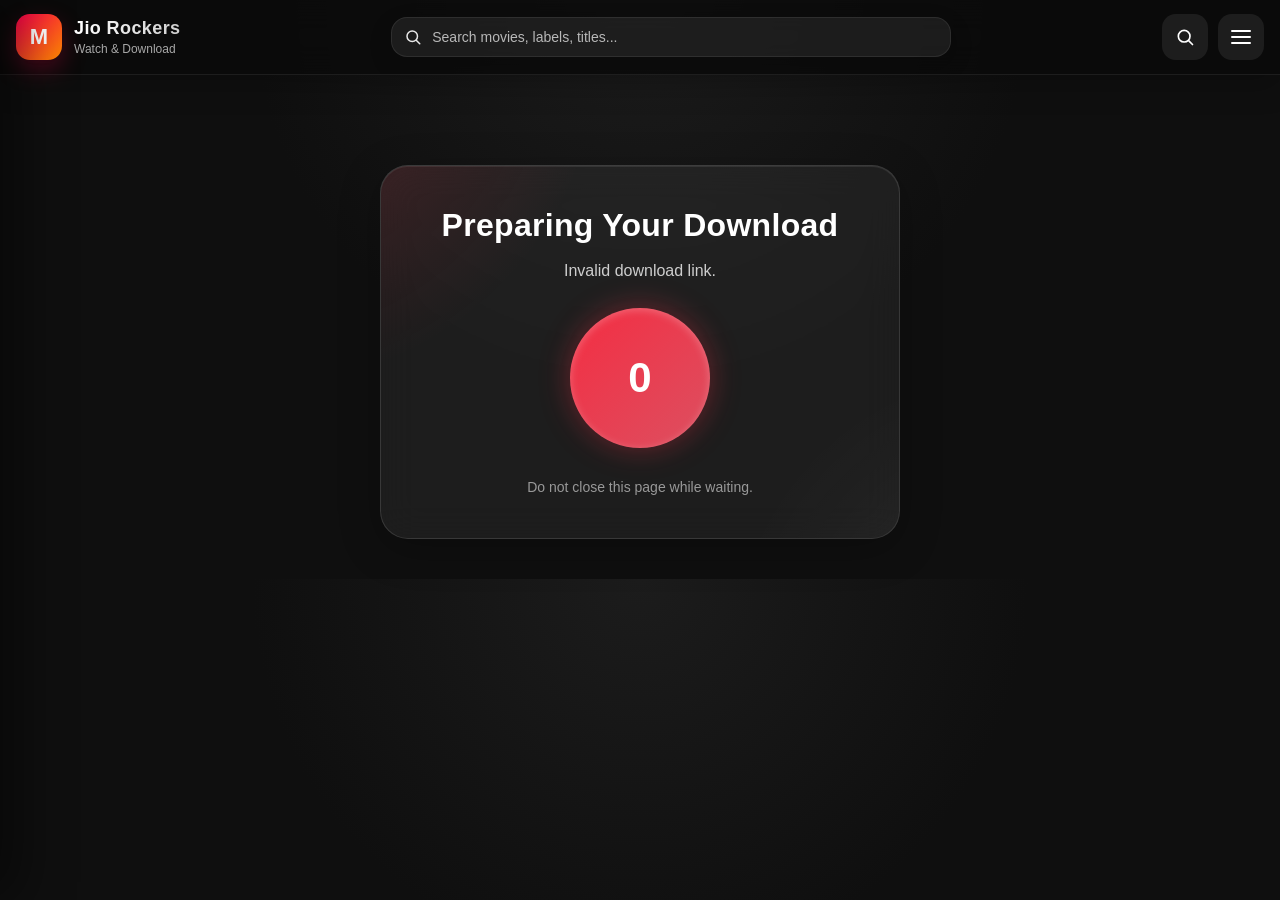
==== commit 3b539eec: "Update download.html" ====
--- a/download.html
+++ b/download.html
@@ -6,67 +6,224 @@
 
 <link rel="stylesheet" href="style.css">
 
-<title>Premium Movie Blog</title>
+<title>Download</title>
 
 <style>
 
+/* =========================
+   DOWNLOAD SECTION
+========================= */
+
 .wrapper{
-  max-width:500px;
-  margin:60px auto;
-  background:#fff;
-  padding:30px 20px;
-  border-radius:10px;
-  box-shadow:0 4px 20px rgba(0,0,0,0.08);
+  position:relative;
+  max-width:520px;
+  margin:90px auto 40px;
+  padding:40px 28px;
+  border-radius:28px;
+
+  background:rgba(255,255,255,0.06);
+  backdrop-filter:blur(18px);
+  -webkit-backdrop-filter:blur(18px);
+
+  border:1px solid rgba(255,255,255,0.12);
+
+  box-shadow:
+    0 10px 40px rgba(0,0,0,0.25),
+    inset 0 1px 0 rgba(255,255,255,0.08);
+
+  overflow:hidden;
   text-align:center;
 }
 
-h2{
-  margin:0 0 15px;
-  font-size:24px;
-  color:#222;
-}
-
-p{
-  color:#555;
+/* glow effect */
+.wrapper::before{
+  content:"";
+  position:absolute;
+  inset:-120px;
+
+  background:
+    radial-gradient(circle at top left,
+    rgba(255,46,68,0.22),
+    transparent 35%),
+
+    radial-gradient(circle at bottom right,
+    rgba(255,255,255,0.08),
+    transparent 30%);
+
+  pointer-events:none;
+}
+
+.wrapper h2{
+  position:relative;
+  margin:0 0 14px;
+  font-size:32px;
+  line-height:1.2;
+  color:#fff;
+  font-weight:800;
+  letter-spacing:.3px;
+}
+
+.wrapper p{
+  position:relative;
+  color:rgba(255,255,255,0.78);
   font-size:16px;
-  margin-bottom:20px;
-}
-
+  line-height:1.6;
+  margin-bottom:24px;
+}
+
+/* Countdown circle */
 #countdown{
-  font-size:36px;
-  font-weight:bold;
-  color:#ff2e44;
-  margin:20px 0;
-}
-
+  position:relative;
+
+  width:140px;
+  height:140px;
+
+  margin:20px auto 28px;
+
+  display:flex;
+  align-items:center;
+  justify-content:center;
+
+  border-radius:50%;
+
+  font-size:42px;
+  font-weight:800;
+  color:#fff;
+
+  background:
+    linear-gradient(135deg,
+    rgba(255,46,68,0.95),
+    rgba(255,90,110,0.85));
+
+  box-shadow:
+    0 0 30px rgba(255,46,68,0.35),
+    inset 0 2px 8px rgba(255,255,255,0.25);
+}
+
+/* Download button */
 #downloadBtn{
+  position:relative;
+
   display:none;
-  background:#ff2e44;
+  text-decoration:none;
+
+  padding:15px 34px;
+
+  border-radius:14px;
+
+  font-size:17px;
+  font-weight:700;
+  letter-spacing:.3px;
+
   color:#fff;
-  text-decoration:none;
-  padding:14px 28px;
-  border-radius:8px;
-  font-size:18px;
-  font-weight:bold;
-  transition:background .3s;
+
+  background:
+    linear-gradient(135deg,
+    #ff2e44,
+    #ff5a6e);
+
+  box-shadow:
+    0 10px 25px rgba(255,46,68,0.35);
+
+  transition:
+    transform .25s ease,
+    box-shadow .25s ease,
+    opacity .3s ease;
+
   pointer-events:none;
   opacity:0;
 }
 
 #downloadBtn.active{
-  display:inline-block;
+  display:inline-flex;
+  align-items:center;
+  justify-content:center;
+  gap:8px;
+
   pointer-events:auto;
   opacity:1;
 }
 
 #downloadBtn:hover{
-  background:#e62438;
-}
-
+  transform:translateY(-3px);
+
+  box-shadow:
+    0 16px 35px rgba(255,46,68,0.45);
+}
+
+#downloadBtn:active{
+  transform:scale(.98);
+}
+
+/* Note */
 .note{
-  margin-top:20px;
+  position:relative;
+
+  margin-top:22px;
+
   font-size:14px;
-  color:#888;
+  color:rgba(255,255,255,0.55);
+
+  line-height:1.6;
+}
+
+/* =========================
+   MOBILE
+========================= */
+
+@media(max-width:768px){
+
+  .wrapper{
+    width:calc(100% - 22px);
+    margin:80px auto 30px;
+
+    padding:34px 20px;
+
+    border-radius:24px;
+  }
+
+  .wrapper h2{
+    font-size:26px;
+  }
+
+  .wrapper p{
+    font-size:15px;
+  }
+
+  #countdown{
+    width:120px;
+    height:120px;
+    font-size:36px;
+  }
+
+  #downloadBtn{
+    width:100%;
+    padding:15px 20px;
+    font-size:16px;
+  }
+
+}
+
+/* =========================
+   SMALL DEVICES
+========================= */
+
+@media(max-width:480px){
+
+  .wrapper{
+    padding:30px 16px;
+  }
+
+  .wrapper h2{
+    font-size:23px;
+  }
+
+  #countdown{
+    width:105px;
+    height:105px;
+    font-size:32px;
+  }
+
 }
 
 </style>
@@ -82,8 +239,8 @@
       <div class="sidebar-avatar">M</div>
 
       <div>
-        <h2>Premium Movies</h2>
-        <p>Fast, clean, modern</p>
+        <h2>Jio Rockers</h2>
+        <p>Watch & Download</p>
       </div>
     </div>
 
@@ -121,8 +278,8 @@
     <div class="brand-logo">M</div>
 
     <div class="brand-text">
-      <h1>Premium Movie Blog</h1>
-      <p>Latest movies, clean layout, quick browsing</p>
+      <h1>Jio Rockers</h1>
+      <p>Watch & Download</p>
     </div>
   </a>
 
@@ -193,15 +350,26 @@
   </div>
 </header>
 
+<!-- DOWNLOAD SECTION -->
+
 <div class="wrapper" id="downloadSection">
+
   <h2>Preparing Your Download</h2>
-  <p id="statusText">Please wait, your download link will be ready in:</p>
+
+  <p id="statusText">
+    Please wait, your download link will be ready in:
+  </p>
 
   <div id="countdown">5</div>
 
-  <a id="downloadBtn" href="javascript:void(0)">Download Now</a>
-
-  <div class="note">Do not close this page while waiting.</div>
+  <a id="downloadBtn" href="javascript:void(0)">
+    Download Now
+  </a>
+
+  <div class="note">
+    Do not close this page while waiting.
+  </div>
+
 </div>
 
 <script>
@@ -257,14 +425,17 @@
 </script>
 
 <script>
+
 // Countdown seconds
 var seconds = 5;
+
 var countdownEl = document.getElementById("countdown");
 var downloadBtn = document.getElementById("downloadBtn");
 var statusText = document.getElementById("statusText");
 
 // Get URL params
 var params = new URLSearchParams(window.location.search);
+
 var targetPath = params.get("target");
 var domainKey = params.get("d");
 
@@ -280,7 +451,10 @@
 
 // Determine final link
 var domain = domains[domainKey];
-var finalLink = targetPath ? (domain ? domain + targetPath : targetPath) : null;
+
+var finalLink = targetPath
+  ? (domain ? domain + targetPath : targetPath)
+  : null;
 
 // Check target
 if (!targetPath) {
@@ -293,6 +467,7 @@
   var timer = setInterval(function(){
 
     countdownEl.innerHTML = seconds;
+
     seconds--;
 
     if (seconds < 0) {
@@ -304,7 +479,7 @@
 
       downloadBtn.classList.add("active");
 
-      // Click event for download
+      // Click event
       downloadBtn.addEventListener("click", function(){
         window.location.href = finalLink;
       });
@@ -314,6 +489,7 @@
   }, 1000);
 
 }
+
 </script>
 
 </body>
--- a/style.css
+++ b/style.css
@@ -1,1048 +1,1097 @@
-
-    *{
-      margin:0;
-      padding:0;
-      box-sizing:border-box;
-    }
-
-    html{
-      scroll-behavior:auto;
-      overflow-anchor:none;
-    }
-
-    body{
-      background:
-        radial-gradient(circle at top,#1c1c1c 0%,#0f0f0f 45%),
-        #0f0f0f;
-      color:#fff;
-      font-family:Arial,sans-serif;
-      overflow-x:hidden;
-      overflow-anchor:none;
-    }
-
-    body.sidebar-open{
-      overflow:hidden;
-    }
-
-    .topbar{
-      position:sticky;
-      top:0;
-      z-index:10000;
-      display:flex;
-      align-items:center;
-      justify-content:space-between;
-      gap:14px;
-      padding:14px 16px;
-      background:rgba(10,10,10,.76);
-      backdrop-filter:blur(16px);
-      border-bottom:1px solid rgba(255,255,255,.08);
-      box-shadow:0 10px 30px rgba(0,0,0,.22);
-      flex-wrap:nowrap;
-    }
-
-    .brand{
-      display:flex;
-      align-items:center;
-      gap:12px;
-      min-width:0;
-      text-decoration:none;
-      color:#fff;
-      flex:0 0 auto;
-    }
-
-    .brand-logo{
-      width:46px;
-      height:46px;
-      border-radius:14px;
-      display:grid;
-      place-items:center;
-      background:linear-gradient(135deg,#ff004c,#ff8a00);
-      box-shadow:0 10px 25px rgba(255,0,76,.25);
-      flex:0 0 auto;
-      font-size:22px;
-      font-weight:900;
-    }
-
-    .brand-text{
-      min-width:0;
-    }
-
-    .brand-text h1{
-      font-size:18px;
-      line-height:1.2;
-      margin:0;
-      font-weight:900;
-      letter-spacing:.4px;
-      background:linear-gradient(90deg,#fff,#d0d0d0);
-      -webkit-background-clip:text;
-      -webkit-text-fill-color:transparent;
-      text-align:left;
-    }
-
-    .brand-text p{
-      font-size:12px;
-      color:#a8a8a8;
-      margin-top:2px;
-      white-space:nowrap;
-      overflow:hidden;
-      text-overflow:ellipsis;
-    }
-
-    .topbar-center{
-      flex:1;
-      display:flex;
-      justify-content:center;
-      min-width:0;
-    }
-
-    .search-wrap{
-      width:min(560px,100%);
-      position:relative;
-      display:flex;
-      align-items:center;
-      gap:10px;
-      background:rgba(255,255,255,.07);
-      border:1px solid rgba(255,255,255,.08);
-      border-radius:16px;
-      padding:10px 12px;
-      box-shadow:0 8px 24px rgba(0,0,0,.14);
-      min-width:0;
-    }
-
-    .search-icon{
-      width:18px;
-      height:18px;
-      flex:0 0 auto;
-      opacity:.9;
-    }
-
-    .search-input{
-      width:100%;
-      min-width:0;
-      border:none;
-      outline:none;
-      background:transparent;
-      color:#fff;
-      font-size:14px;
-    }
-
-    .search-input::placeholder{
-      color:#b8b8b8;
-    }
-
-    .search-clear{
-      border:none;
-      outline:none;
-      background:rgba(255,255,255,.08);
-      color:#fff;
-      width:30px;
-      height:30px;
-      border-radius:10px;
-      cursor:pointer;
-      flex:0 0 auto;
-      font-size:18px;
-      line-height:1;
-      display:none;
-    }
-
-    .search-clear.show{
-      display:inline-flex;
-      align-items:center;
-      justify-content:center;
-    }
-
-    .topbar-actions{
-      display:flex;
-      align-items:center;
-      gap:10px;
-      flex:0 0 auto;
-    }
-
-    .menu-btn{
-      width:46px;
-      height:46px;
-      border:none;
-      outline:none;
-      border-radius:14px;
-      background:rgba(255,255,255,.08);
-      color:#fff;
-      display:grid;
-      place-items:center;
-      cursor:pointer;
-      transition:.25s ease;
-      flex:0 0 auto;
-    }
-
-    .menu-btn:hover{
-      background:rgba(255,255,255,.14);
-      transform:translateY(-1px);
-    }
-
-    .menu-btn.active{
-      background:rgba(255,255,255,.18);
-      box-shadow:0 0 0 2px rgba(255,255,255,.12) inset;
-    }
-
-    .menu-lines{
-      width:20px;
-      height:14px;
-      position:relative;
-    }
-
-    .menu-lines span{
-      position:absolute;
-      left:0;
-      width:100%;
-      height:2px;
-      background:#fff;
-      border-radius:2px;
-      transition:.25s ease;
-    }
-
-    .menu-lines span:nth-child(1){ top:0; }
-    .menu-lines span:nth-child(2){ top:6px; }
-    .menu-lines span:nth-child(3){ bottom:0; }
-
-    .search-btn svg{
-      display:block;
-    }
-
-    @media (max-width: 860px){
-      .topbar{
-        flex-wrap:wrap;
-      }
-
-      .brand{
-        order:1;
-        flex:1 1 auto;
-        min-width:0;
-      }
-
-      .topbar-actions{
-        order:2;
-        margin-left:auto;
-      }
-
-      .topbar-center{
-        order:3;
-        width:100%;
-      }
-
-      .search-wrap{
-        width:100%;
-      }
-    }
-
-    @media (max-width: 768px){
-      .topbar{
-        padding:12px 12px;
-        gap:10px;
-      }
-
-      .brand-text h1{
-        font-size:16px;
-      }
-
-      .brand-text p{
-        font-size:11px;
-      }
-    }
-
-    @media (max-width: 480px){
-      .brand-logo{
-        width:40px;
-        height:40px;
-        border-radius:12px;
-        font-size:18px;
-      }
-
-      .menu-btn{
-        width:42px;
-        height:42px;
-        border-radius:12px;
-      }
-
-      .search-wrap{
-        padding:9px 10px;
-        border-radius:14px;
-      }
-
-      .search-input{
-        font-size:13px;
-      }
-    }
-
-    .sidebar-overlay{
-      position:fixed;
-      inset:0;
-      background:rgba(0,0,0,.62);
-      opacity:0;
-      visibility:hidden;
-      transition:.25s ease;
-      z-index:12000;
-    }
-
-    .sidebar-overlay.active{
-      opacity:1;
-      visibility:visible;
-    }
-
-    .sidebar{
-      position:fixed;
-      top:0;
-      left:0;
-      width:min(320px,88vw);
-      height:100vh;
-      background:linear-gradient(180deg,rgba(24,24,24,.98),rgba(13,13,13,.98));
-      border-right:1px solid rgba(255,255,255,.08);
-      box-shadow:20px 0 50px rgba(0,0,0,.45);
-      transform:translateX(-100%);
-      transition:.28s ease;
-      z-index:13000;
-      display:flex;
-      flex-direction:column;
-      overflow:hidden;
-    }
-
-    .sidebar.active{
-      transform:translateX(0);
-    }
-
-    .sidebar-header{
-      padding:18px 18px 16px;
-      display:flex;
-      align-items:center;
-      justify-content:space-between;
-      gap:10px;
-      border-bottom:1px solid rgba(255,255,255,.08);
-      background:linear-gradient(180deg,rgba(255,255,255,.04),transparent);
-    }
-
-    .sidebar-profile{
-      display:flex;
-      align-items:center;
-      gap:12px;
-      min-width:0;
-    }
-
-    .sidebar-avatar{
-      width:46px;
-      height:46px;
-      border-radius:14px;
-      background:linear-gradient(135deg,#ff004c,#ff8a00);
-      display:grid;
-      place-items:center;
-      font-size:20px;
-      font-weight:900;
-      box-shadow:0 10px 25px rgba(255,0,76,.25);
-      flex:0 0 auto;
-    }
-
-    .sidebar-profile h2{
-      font-size:17px;
-      line-height:1.2;
-      margin:0;
-    }
-
-    .sidebar-profile p{
-      font-size:12px;
-      color:#a8a8a8;
-      margin-top:3px;
-    }
-
-    .sidebar-close{
-      width:40px;
-      height:40px;
-      border:none;
-      outline:none;
-      border-radius:12px;
-      background:rgba(255,255,255,.08);
-      color:#fff;
-      font-size:24px;
-      cursor:pointer;
-    }
-
-    .sidebar-content{
-      padding:16px 12px 20px;
-      overflow:auto;
-    }
-
-    .sidebar-section{
-      margin-bottom:18px;
-    }
-
-    .sidebar-section-title{
-      font-size:11px;
-      text-transform:uppercase;
-      letter-spacing:1.4px;
-      color:#8e8e8e;
-      margin:0 10px 10px;
-    }
-
-    .sidebar-link{
-      display:flex;
-      align-items:center;
-      gap:12px;
-      width:100%;
-      padding:13px 14px;
-      border-radius:14px;
-      color:#f3f3f3;
-      text-decoration:none;
-      font-size:14px;
-      font-weight:700;
-      background:transparent;
-      transition:.22s ease;
-      border:1px solid transparent;
-    }
-
-    .sidebar-link:hover{
-      background:rgba(255,255,255,.06);
-      border-color:rgba(255,255,255,.07);
-      transform:translateX(4px);
-    }
-
-    .sidebar-link .icon{
-      width:28px;
-      height:28px;
-      border-radius:10px;
-      display:grid;
-      place-items:center;
-      background:rgba(255,255,255,.08);
-      flex:0 0 auto;
-    }
-
-    .sidebar-note{
-      margin:6px 10px 0;
-      font-size:13px;
-      color:#b8b8b8;
-      line-height:1.55;
-    }
-
-    .app{
-      padding:16px;
-    }
-
-    .hero{
-      max-width:1400px;
-      margin:0 auto 18px;
-      padding:18px;
-      border-radius:24px;
-      background:linear-gradient(180deg,rgba(255,255,255,.05),rgba(255,255,255,.02));
-      border:1px solid rgba(255,255,255,.06);
-      box-shadow:0 10px 30px rgba(0,0,0,.18);
-    }
-
-    .hero h2{
-      font-size:30px;
-      line-height:1.25;
-      margin-bottom:8px;
-    }
-
-    .hero p{
-      color:#b8b8b8;
-      font-size:14px;
-      line-height:1.7;
-      max-width:760px;
-    }
-
-    #pageBadge{
-      position:sticky;
-      top:78px;
-      z-index:999;
-      width:fit-content;
-      margin-left:auto;
-      margin-right:auto;
-      margin-bottom:14px;
-      padding:8px 14px;
-      border-radius:999px;
-      background:rgba(255,255,255,.08);
-      border:1px solid rgba(255,255,255,.12);
-      backdrop-filter:blur(10px);
-      font-size:13px;
-      font-weight:700;
-      color:#fff;
-      display:none;
-      box-shadow:0 8px 24px rgba(0,0,0,.25);
-    }
-
-    .page-title{
-      text-align:center;
-      font-size:34px;
-      font-weight:800;
-      margin-bottom:28px;
-      letter-spacing:.5px;
-      background:linear-gradient(90deg,#fff,#bbb);
-      -webkit-background-clip:text;
-      -webkit-text-fill-color:transparent;
-    }
-
-    .grid{
-      display:grid;
-      grid-template-columns:repeat(6,minmax(0,1fr));
-      gap:18px;
-      align-items:start;
-      max-width:1400px;
-      margin:0 auto;
-    }
-
-    @media(max-width:1300px){
-      .grid{
-        grid-template-columns:repeat(5,1fr);
-      }
-    }
-
-    @media(max-width:1050px){
-      .grid{
-        grid-template-columns:repeat(4,1fr);
-      }
-    }
-
-    @media(max-width:768px){
-      .grid{
-        grid-template-columns:repeat(3,1fr);
-        gap:10px;
-      }
-
-      .hero h2{
-        font-size:24px;
-      }
-
-      .page-title{
-        font-size:28px;
-      }
-    }
-
-    @media(max-width:480px){
-      .grid{
-        grid-template-columns:repeat(2,1fr);
-        gap:10px;
-      }
-
-      .hero{
-        padding:14px;
-        border-radius:18px;
-      }
-
-      .hero p{
-        font-size:13px;
-      }
-    }
-
-    .card{
-      position:relative;
-      overflow:hidden;
-      border-radius:24px;
-      background:linear-gradient(180deg,rgba(28,28,28,.96),rgba(16,16,16,.98));
-      border:1px solid rgba(255,255,255,.05);
-      transition:.35s ease;
-      cursor:pointer;
-      isolation:isolate;
-      box-shadow:0 8px 25px rgba(0,0,0,.35);
-      will-change:transform;
-      text-decoration:none;
-      color:inherit;
-      display:block;
-    }
-
-    .card::before{
-      content:"";
-      position:absolute;
-      inset:-2px;
-      border-radius:26px;
-      background:linear-gradient(135deg,rgba(255,0,102,.3),rgba(0,195,255,.25),rgba(0,255,170,.15),rgba(255,174,0,.25));
-      background-size:300% 300%;
-      animation:borderMove 7s linear infinite;
-      opacity:0;
-      z-index:-2;
-      transition:.35s ease;
-    }
-
-    .card:hover::before{
-      opacity:1;
-    }
-
-    @keyframes borderMove{
-      0%{ background-position:0% 50%; }
-      100%{ background-position:300% 50%; }
-    }
-
-    .card:hover{
-      transform:scale(1.02);
-      box-shadow:0 20px 45px rgba(0,0,0,.55),0 0 20px rgba(255,0,102,.15);
-    }
-
-    .poster-wrap{
-      position:relative;
-      width:100%;
-      aspect-ratio:2/3;
-      overflow:hidden;
-      background:#1b1b1b;
-    }
-
-    .poster{
-      width:100%;
-      height:100%;
-      object-fit:cover;
-      display:block;
-      transition:transform .8s ease, filter .4s ease;
-    }
-
-    .card:hover .poster{
-      transform:scale(1.1);
-      filter:brightness(1.08);
-    }
-
-    .poster-wrap::after{
-      content:"";
-      position:absolute;
-      left:0;
-      right:0;
-      bottom:0;
-      height:35%;
-      background:linear-gradient(to top,rgba(0,0,0,.9),transparent);
-      pointer-events:none;
-    }
-
-    .content{
-      position:relative;
-      padding:12px;
-      z-index:2;
-    }
-
-    .title{
-      font-size:14px;
-      font-weight:800;
-      line-height:1.45;
-      overflow:visible;
-      white-space:normal;
-      word-break:break-word;
-      transition:.3s ease;
-      text-shadow:0 2px 10px rgba(0,0,0,.35);
-      margin-bottom:10px;
-    }
-
-    .card:nth-child(6n+1) .title{ color:#ffbe76; }
-    .card:nth-child(6n+2) .title{ color:#d6a2ff; }
-    .card:nth-child(6n+3) .title{ color:#79dfff; }
-    .card:nth-child(6n+4) .title{ color:#72f1b8; }
-    .card:nth-child(6n+5) .title{ color:#ffe06b; }
-    .card:nth-child(6n+6) .title{ color:#ff9e9e; }
-
-    .card:hover .title{
-      transform:translateX(5px);
-    }
-
-    .labels{
-      display:flex;
-      flex-wrap:wrap;
-      align-items:flex-start;
-      gap:6px;
-      width:100%;
-    }
-
-    .label{
-      display:inline-block;
-      flex:0 0 auto;
-      width:auto;
-      max-width:100%;
-      background:rgba(255,255,255,.09);
-      border:1px solid rgba(255,255,255,.08);
-      backdrop-filter:blur(8px);
-      color:#f1f1f1;
-      font-size:10px;
-      font-weight:600;
-      padding:5px 9px;
-      border-radius:40px;
-      transition:.3s ease;
-      white-space:nowrap;
-    }
-
-    .label:hover{
-      background:rgba(255,255,255,.16);
-    }
-
-    .pagination{
-      margin:40px auto 0;
-      display:flex;
-      justify-content:center;
-      align-items:center;
-      gap:14px;
-      flex-wrap:wrap;
-      max-width:1400px;
-      padding-bottom:12px;
-    }
-
-    .nav-btn{
-      display:inline-flex;
-      align-items:center;
-      justify-content:center;
-      text-decoration:none;
-      border:none;
-      outline:none;
-      background:linear-gradient(135deg,#ff004c,#ff5e00);
-      color:#fff;
-      padding:12px 20px;
-      border-radius:14px;
-      font-size:14px;
-      font-weight:700;
-      cursor:pointer;
-      transition:.3s ease;
-      box-shadow:0 10px 20px rgba(255,0,76,.2);
-      min-width:88px;
-    }
-
-    .nav-btn:hover{
-      transform:translateY(-3px) scale(1.03);
-      box-shadow:0 14px 30px rgba(255,0,76,.35);
-    }
-
-    .nav-btn.disabled{
-      opacity:.45;
-      pointer-events:none;
-      cursor:not-allowed;
-      box-shadow:none;
-      transform:none;
-    }
-
-    #pageNum{
-      font-size:16px;
-      font-weight:700;
-      color:#ddd;
-    }
-
-    #detailView{
-      display:none;
-      max-width:1000px;
-      margin:0 auto;
-      background:linear-gradient(180deg,#1c1c1c,#131313);
-      border:1px solid rgba(255,255,255,.06);
-      border-radius:24px;
-      padding:22px;
-      box-shadow:0 15px 40px rgba(0,0,0,.45);
-      overflow-anchor:none;
-    }
-
-    .detail-title{
-      margin-bottom:20px;
-      font-size:32px;
-      line-height:1.5;
-    }
-
-    .detail-body{
-      line-height:1.8;
-      color:#eaeaea;
-    }
-
-    .detail-body img{
-      max-width:100%;
-      height:auto;
-      border-radius:14px;
-    }
-
-    .detail-body iframe,
-    .detail-body video{
-      max-width:100%;
-    }
-
-    #relatedPostsSection{
-      margin-top:40px;
-      min-height:520px;
-      overflow-anchor:none;
-    }
-
-    #relatedPostsSection h2{
-      margin-bottom:20px;
-      font-size:28px;
-      font-weight:800;
-      color:#fff;
-    }
-
-    #relatedPosts{
-      align-items:start;
-    }
-
-    #relatedPosts .card:hover{
-      transform:none;
-      box-shadow:0 8px 25px rgba(0,0,0,.35);
-    }
-
-    #relatedPosts .card:hover .poster{
-      transform:none;
-      filter:brightness(1.02);
-    }
-
-    #relatedPosts .card:hover .title{
-      transform:none;
-    }
-
-    .loading{
-      grid-column:1/-1;
-      text-align:center;
-      padding:80px 20px;
-      font-size:18px;
-      color:#ddd;
-    }
-
-    .search-status{
-      max-width:1400px;
-      margin:0 auto 14px;
-      color:#cfcfcf;
-      font-size:14px;
-      display:none;
-    }
-
-    ::-webkit-scrollbar{
-      width:8px;
-    }
-
-    ::-webkit-scrollbar-track{
-      background:#111;
-    }
-
-    ::-webkit-scrollbar-thumb{
-      background:#333;
-      border-radius:30px;
-    }
-
-    .video-container {
-      display: flex;
-      flex-direction: column;
-      align-items: center;
-      justify-content: center;
-      min-height: 35vh;
-      gap: 20px;
-    }
-
-    .video-wrapper {
-      width: 100%;
-      max-width: 600px;
-      position: relative;
-      border-radius: 10px;
-      overflow: hidden;
-      background: #000;
-      aspect-ratio: 16 / 9;
-      margin-bottom: 20px;
-    }
-
-    .video-poster {
-      position: absolute;
-      inset: 0;
-      background-color: #000;
-      background-size: cover;
-      background-position: center;
-      background-repeat: no-repeat;
-      z-index: 1;
-    }
-
-    .video-player {
-      width: 100%;
-      height: 100%;
-      border: 0;
-      position: relative;
-      z-index: 2;
-    }
-
-    .video-overlay {
-      position: absolute;
-      inset: 0;
-      display: flex;
-      align-items: center;
-      justify-content: center;
-      z-index: 3;
-      cursor: pointer;
-    }
-
-    .play-button {
-      width: 80px;
-      height: 80px;
-      border-radius: 50%;
-      background: rgba(255,255,255,0.95);
-      display: flex;
-      align-items: center;
-      justify-content: center;
-      font-size: 32px;
-      color: #111;
-      box-shadow: 0 12px 30px rgba(0,0,0,0.4);
-      transition: transform 0.2s ease;
-    }
-
-    .video-overlay:hover .play-button {
-      transform: scale(1.08);
-    }
-
-    .tmdb-extra-images {
-      display: grid;
-      grid-template-columns: repeat(3, 1fr);
-      gap: 14px;
-      margin-top: 22px;
-      margin-bottom: 10px;
-    }
-
-    .tmdb-extra-images img {
-      width: 100%;
-      aspect-ratio: 16 / 9;
-      object-fit: cover;
-      border-radius: 14px;
-      cursor: pointer;
-      background: #e9e9e9;
-      display: block;
-      transition: transform 0.25s ease, box-shadow 0.25s ease;
-      box-shadow: 0 2px 10px rgba(0,0,0,0.08);
-    }
-
-    .tmdb-extra-images img:hover {
-      transform: scale(1.04);
-      box-shadow: 0 8px 25px rgba(0,0,0,0.18);
-    }
-
-    .tmdb-extra-images img:active {
-      transform: scale(0.98);
-    }
-
-    @media (max-width: 900px) {
-      .tmdb-extra-images {
-        grid-template-columns: repeat(2, 1fr);
-      }
-    }
-
-    @media (max-width: 500px) {
-      .tmdb-extra-images {
-        grid-template-columns: repeat(2, 1fr);
-        gap: 10px;
-      }
-
-      .tmdb-extra-images img {
-        border-radius: 10px;
-      }
-    }
-
-    .tmdb-image-popup{
-      position: fixed;
-      inset: 0;
-      background: rgba(0,0,0,0.94);
-      display: flex;
-      align-items: center;
-      justify-content: center;
-      padding: 20px;
-      opacity: 0;
-      visibility: hidden;
-      transition: 0.25s ease;
-      z-index: 999999;
-      overflow: hidden;
-    }
-
-    .tmdb-image-popup.active{
-      opacity: 1;
-      visibility: visible;
-    }
-
-    .tmdb-image-popup img{
-      max-width: 95%;
-      max-height: 92vh;
-      border-radius: 14px;
-      box-shadow: 0 10px 40px rgba(0,0,0,0.5);
-      user-select: none;
-      -webkit-user-drag: none;
-      transition: transform 0.2s ease;
-    }
-
-    .tmdb-close{
-      position: absolute;
-      top: 16px;
-      right: 22px;
-      font-size: 42px;
-      color: #fff;
-      cursor: pointer;
-      z-index: 10;
-      font-weight: bold;
-    }
-
-    .tmdb-nav{
-      position: absolute;
-      top: 50%;
-      transform: translateY(-50%);
-      width: 52px;
-      height: 52px;
-      border: none;
-      border-radius: 50%;
-      background: rgba(255,255,255,0.14);
-      color: #fff;
-      font-size: 28px;
-      cursor: pointer;
-      backdrop-filter: blur(6px);
-      z-index: 10;
-    }
-
-    .tmdb-prev{
-      left: 18px;
-    }
-
-    .tmdb-next{
-      right: 18px;
-    }
-
-    .tmdb-nav:hover{
-      background: rgba(255,255,255,0.25);
-    }
-
-    @media (max-width:600px){
-      .tmdb-nav{
-        width: 42px;
-        height: 42px;
-        font-size: 22px;
-      }
-
-      .tmdb-prev{
-        left: 10px;
-      }
-
-      .tmdb-next{
-        right: 10px;
-      }
-    }
-
-    .button-container{
-      text-align:center;
-      margin-top:50px;
-    }
-
-    .button-link{
-      background:#ff2e44;
-      color:#fff;
-      padding:12px 25px;
-      border-radius:6px;
-      font-size:16px;
-      display:block;
-      cursor:pointer;
-      transition:background .3s;
-      user-select:none;
-      margin:10px auto;
-      width:200px;
-      text-align:center;
-    }
-
-    .button-link:hover{
-      background:#e62438;
-    }
-
-    .blue-button {
-      background-color: #e50914;
-      color: #fff;
-      padding: 10px 20px;
-      border: none;
-      border-radius: 5px;
-      font-size: 1em;
-      cursor: pointer;
-      transition: background-color 0.3s ease, transform 0.2s ease;
-    }
-
-    .blue-button:hover {
-      background-color: #e50914;
-      transform: scale(1.05);
-    }
-
-    .blue-button:active {
-      background-color: #e50914;
-      transform: scale(1);
-    }
-  
+*{
+  margin:0;
+  padding:0;
+  box-sizing:border-box;
+}
+
+html{
+  scroll-behavior:auto;
+  overflow-anchor:none;
+}
+
+body{
+  background:
+    radial-gradient(circle at top,#1c1c1c 0%,#0f0f0f 45%),
+    #0f0f0f;
+  color:#fff;
+  font-family:Arial,sans-serif;
+  overflow-x:hidden;
+  overflow-anchor:none;
+}
+
+body.sidebar-open{
+  overflow:hidden;
+}
+
+.topbar{
+  position:sticky;
+  top:0;
+  z-index:10000;
+  display:flex;
+  align-items:center;
+  justify-content:space-between;
+  gap:14px;
+  padding:14px 16px;
+  background:rgba(10,10,10,.76);
+  backdrop-filter:blur(16px);
+  border-bottom:1px solid rgba(255,255,255,.08);
+  box-shadow:0 10px 30px rgba(0,0,0,.22);
+  flex-wrap:nowrap;
+}
+
+.brand{
+  display:flex;
+  align-items:center;
+  gap:12px;
+  min-width:0;
+  text-decoration:none;
+  color:#fff;
+  flex:0 0 auto;
+}
+
+.brand-logo{
+  width:46px;
+  height:46px;
+  border-radius:14px;
+  display:grid;
+  place-items:center;
+  background:linear-gradient(135deg,#ff004c,#ff8a00);
+  box-shadow:0 10px 25px rgba(255,0,76,.25);
+  flex:0 0 auto;
+  font-size:22px;
+  font-weight:900;
+}
+
+.brand-text{
+  min-width:0;
+}
+
+.brand-text h1{
+  font-size:18px;
+  line-height:1.2;
+  margin:0;
+  font-weight:900;
+  letter-spacing:.4px;
+  background:linear-gradient(90deg,#fff,#d0d0d0);
+  -webkit-background-clip:text;
+  -webkit-text-fill-color:transparent;
+  text-align:left;
+}
+
+.brand-text p{
+  font-size:12px;
+  color:#a8a8a8;
+  margin-top:2px;
+  white-space:nowrap;
+  overflow:hidden;
+  text-overflow:ellipsis;
+}
+
+.topbar-center{
+  flex:1;
+  display:flex;
+  justify-content:center;
+  min-width:0;
+}
+
+.search-wrap{
+  width:min(560px,100%);
+  position:relative;
+  display:flex;
+  align-items:center;
+  gap:10px;
+  background:rgba(255,255,255,.07);
+  border:1px solid rgba(255,255,255,.08);
+  border-radius:16px;
+  padding:10px 12px;
+  box-shadow:0 8px 24px rgba(0,0,0,.14);
+  min-width:0;
+}
+
+.search-icon{
+  width:18px;
+  height:18px;
+  flex:0 0 auto;
+  opacity:.9;
+}
+
+.search-input{
+  width:100%;
+  min-width:0;
+  border:none;
+  outline:none;
+  background:transparent;
+  color:#fff;
+  font-size:14px;
+}
+
+.search-input::placeholder{
+  color:#b8b8b8;
+}
+
+.search-clear{
+  border:none;
+  outline:none;
+  background:rgba(255,255,255,.08);
+  color:#fff;
+  width:30px;
+  height:30px;
+  border-radius:10px;
+  cursor:pointer;
+  flex:0 0 auto;
+  font-size:18px;
+  line-height:1;
+  display:none;
+}
+
+.search-clear.show{
+  display:inline-flex;
+  align-items:center;
+  justify-content:center;
+}
+
+.topbar-actions{
+  display:flex;
+  align-items:center;
+  gap:10px;
+  flex:0 0 auto;
+}
+
+.menu-btn{
+  width:46px;
+  height:46px;
+  border:none;
+  outline:none;
+  border-radius:14px;
+  background:rgba(255,255,255,.08);
+  color:#fff;
+  display:grid;
+  place-items:center;
+  cursor:pointer;
+  transition:.25s ease;
+  flex:0 0 auto;
+}
+
+.menu-btn:hover{
+  background:rgba(255,255,255,.14);
+  transform:translateY(-1px);
+}
+
+.menu-btn.active{
+  background:rgba(255,255,255,.18);
+  box-shadow:0 0 0 2px rgba(255,255,255,.12) inset;
+}
+
+.menu-lines{
+  width:20px;
+  height:14px;
+  position:relative;
+}
+
+.menu-lines span{
+  position:absolute;
+  left:0;
+  width:100%;
+  height:2px;
+  background:#fff;
+  border-radius:2px;
+  transition:.25s ease;
+}
+
+.menu-lines span:nth-child(1){ top:0; }
+.menu-lines span:nth-child(2){ top:6px; }
+.menu-lines span:nth-child(3){ bottom:0; }
+
+.search-btn svg{
+  display:block;
+}
+
+@media (max-width: 860px){
+  .topbar{
+    flex-wrap:wrap;
+  }
+
+  .brand{
+    order:1;
+    flex:1 1 auto;
+    min-width:0;
+  }
+
+  .topbar-actions{
+    order:2;
+    margin-left:auto;
+  }
+
+  .topbar-center{
+    order:3;
+    width:100%;
+    flex:0 0 100%;
+    margin-top:10px;
+  }
+
+  .search-wrap{
+    width:100%;
+  }
+}
+
+@media (max-width: 768px){
+  .topbar{
+    padding:12px 12px;
+    gap:10px;
+  }
+
+  .brand-text h1{
+    font-size:16px;
+  }
+
+  .brand-text p{
+    font-size:11px;
+  }
+}
+
+@media (max-width: 480px){
+  .brand-logo{
+    width:40px;
+    height:40px;
+    border-radius:12px;
+    font-size:18px;
+  }
+
+  .menu-btn{
+    width:42px;
+    height:42px;
+    border-radius:12px;
+  }
+
+  .search-wrap{
+    padding:9px 10px;
+    border-radius:14px;
+  }
+
+  .search-input{
+    font-size:13px;
+  }
+}
+
+.sidebar-overlay{
+  position:fixed;
+  inset:0;
+  background:rgba(0,0,0,.62);
+  opacity:0;
+  visibility:hidden;
+  transition:.25s ease;
+  z-index:12000;
+}
+
+.sidebar-overlay.active{
+  opacity:1;
+  visibility:visible;
+}
+
+.sidebar{
+  position:fixed;
+  top:0;
+  left:0;
+  width:min(320px,88vw);
+  height:100vh;
+  background:linear-gradient(180deg,rgba(24,24,24,.98),rgba(13,13,13,.98));
+  border-right:1px solid rgba(255,255,255,.08);
+  box-shadow:20px 0 50px rgba(0,0,0,.45);
+  transform:translateX(-100%);
+  transition:.28s ease;
+  z-index:13000;
+  display:flex;
+  flex-direction:column;
+  overflow:hidden;
+}
+
+.sidebar.active{
+  transform:translateX(0);
+}
+
+.sidebar-header{
+  padding:18px 18px 16px;
+  display:flex;
+  align-items:center;
+  justify-content:space-between;
+  gap:10px;
+  border-bottom:1px solid rgba(255,255,255,.08);
+  background:linear-gradient(180deg,rgba(255,255,255,.04),transparent);
+}
+
+.sidebar-profile{
+  display:flex;
+  align-items:center;
+  gap:12px;
+  min-width:0;
+}
+
+.sidebar-avatar{
+  width:46px;
+  height:46px;
+  border-radius:14px;
+  background:linear-gradient(135deg,#ff004c,#ff8a00);
+  display:grid;
+  place-items:center;
+  font-size:20px;
+  font-weight:900;
+  box-shadow:0 10px 25px rgba(255,0,76,.25);
+  flex:0 0 auto;
+}
+
+.sidebar-profile h2{
+  font-size:17px;
+  line-height:1.2;
+  margin:0;
+}
+
+.sidebar-profile p{
+  font-size:12px;
+  color:#a8a8a8;
+  margin-top:3px;
+}
+
+.sidebar-close{
+  width:40px;
+  height:40px;
+  border:none;
+  outline:none;
+  border-radius:12px;
+  background:rgba(255,255,255,.08);
+  color:#fff;
+  font-size:24px;
+  cursor:pointer;
+}
+
+.sidebar-content{
+  padding:16px 12px 20px;
+  overflow:auto;
+}
+
+.sidebar-section{
+  margin-bottom:18px;
+}
+
+.sidebar-section-title{
+  font-size:11px;
+  text-transform:uppercase;
+  letter-spacing:1.4px;
+  color:#8e8e8e;
+  margin:0 10px 10px;
+}
+
+.sidebar-link{
+  display:flex;
+  align-items:center;
+  gap:12px;
+  width:100%;
+  padding:13px 14px;
+  border-radius:14px;
+  color:#f3f3f3;
+  text-decoration:none;
+  font-size:14px;
+  font-weight:700;
+  background:transparent;
+  transition:.22s ease;
+  border:1px solid transparent;
+}
+
+.sidebar-link:hover{
+  background:rgba(255,255,255,.06);
+  border-color:rgba(255,255,255,.07);
+  transform:translateX(4px);
+}
+
+.sidebar-link .icon{
+  width:28px;
+  height:28px;
+  border-radius:10px;
+  display:grid;
+  place-items:center;
+  background:rgba(255,255,255,.08);
+  flex:0 0 auto;
+}
+
+.sidebar-note{
+  margin:6px 10px 0;
+  font-size:13px;
+  color:#b8b8b8;
+  line-height:1.55;
+}
+
+.app{
+  padding:16px;
+}
+
+.hero{
+  max-width:1400px;
+  margin:0 auto 18px;
+  padding:18px;
+  border-radius:24px;
+  background:linear-gradient(180deg,rgba(255,255,255,.05),rgba(255,255,255,.02));
+  border:1px solid rgba(255,255,255,.06);
+  box-shadow:0 10px 30px rgba(0,0,0,.18);
+}
+
+.hero h2{
+  font-size:30px;
+  line-height:1.25;
+  margin-bottom:8px;
+}
+
+.hero p{
+  color:#b8b8b8;
+  font-size:14px;
+  line-height:1.7;
+  max-width:760px;
+}
+
+#pageBadge{
+  position:sticky;
+  top:78px;
+  z-index:999;
+  width:fit-content;
+  margin-left:auto;
+  margin-right:auto;
+  margin-bottom:14px;
+  padding:8px 14px;
+  border-radius:999px;
+  background:rgba(255,255,255,.08);
+  border:1px solid rgba(255,255,255,.12);
+  backdrop-filter:blur(10px);
+  font-size:13px;
+  font-weight:700;
+  color:#fff;
+  display:none;
+  box-shadow:0 8px 24px rgba(0,0,0,.25);
+}
+
+.page-title{
+  text-align:center;
+  font-size:34px;
+  font-weight:800;
+  margin-bottom:28px;
+  letter-spacing:.5px;
+  background:linear-gradient(90deg,#fff,#bbb);
+  -webkit-background-clip:text;
+  -webkit-text-fill-color:transparent;
+}
+
+.grid{
+  display:grid;
+  grid-template-columns:repeat(6,minmax(0,1fr));
+  gap:18px;
+  align-items:start;
+  max-width:1400px;
+  margin:0 auto;
+}
+
+@media(max-width:1300px){
+  .grid{
+    grid-template-columns:repeat(5,1fr);
+  }
+}
+
+@media(max-width:1050px){
+  .grid{
+    grid-template-columns:repeat(4,1fr);
+  }
+}
+
+@media(max-width:768px){
+  .grid{
+    grid-template-columns:repeat(3,1fr);
+    gap:10px;
+  }
+
+  .hero h2{
+    font-size:24px;
+  }
+
+  .page-title{
+    font-size:28px;
+  }
+}
+
+@media(max-width:480px){
+  .grid{
+    grid-template-columns:repeat(2,1fr);
+    gap:10px;
+  }
+
+  .hero{
+    padding:14px;
+    border-radius:18px;
+  }
+
+  .hero p{
+    font-size:13px;
+  }
+}
+
+.card{
+  position:relative;
+  overflow:hidden;
+  border-radius:24px;
+  background:linear-gradient(180deg,rgba(28,28,28,.96),rgba(16,16,16,.98));
+  border:1px solid rgba(255,255,255,.05);
+  transition:.35s ease;
+  cursor:pointer;
+  isolation:isolate;
+  box-shadow:0 8px 25px rgba(0,0,0,.35);
+  will-change:transform;
+  text-decoration:none;
+  color:inherit;
+  display:block;
+}
+
+.card::before{
+  content:"";
+  position:absolute;
+  inset:-2px;
+  border-radius:26px;
+  background:linear-gradient(135deg,rgba(255,0,102,.3),rgba(0,195,255,.25),rgba(0,255,170,.15),rgba(255,174,0,.25));
+  background-size:300% 300%;
+  animation:borderMove 7s linear infinite;
+  opacity:0;
+  z-index:-2;
+  transition:.35s ease;
+}
+
+.card:hover::before{
+  opacity:1;
+}
+
+@keyframes borderMove{
+  0%{ background-position:0% 50%; }
+  100%{ background-position:300% 50%; }
+}
+
+.card:hover{
+  transform:scale(1.02);
+  box-shadow:0 20px 45px rgba(0,0,0,.55),0 0 20px rgba(255,0,102,.15);
+}
+
+.poster-wrap{
+  position:relative;
+  width:100%;
+  aspect-ratio:2/3;
+  overflow:hidden;
+  background:#1b1b1b;
+}
+
+.poster{
+  width:100%;
+  height:100%;
+  object-fit:cover;
+  display:block;
+  transition:transform .8s ease, filter .4s ease;
+}
+
+.card:hover .poster{
+  transform:scale(1.1);
+  filter:brightness(1.08);
+}
+
+.poster-wrap::after{
+  content:"";
+  position:absolute;
+  left:0;
+  right:0;
+  bottom:0;
+  height:35%;
+  background:linear-gradient(to top,rgba(0,0,0,.9),transparent);
+  pointer-events:none;
+}
+
+.content{
+  position:relative;
+  padding:12px;
+  z-index:2;
+}
+
+.title{
+  font-size:14px;
+  font-weight:800;
+  line-height:1.45;
+  overflow:visible;
+  white-space:normal;
+  word-break:break-word;
+  transition:.3s ease;
+  text-shadow:0 2px 10px rgba(0,0,0,.35);
+  margin-bottom:10px;
+}
+
+.card:nth-child(6n+1) .title{ color:#ffbe76; }
+.card:nth-child(6n+2) .title{ color:#d6a2ff; }
+.card:nth-child(6n+3) .title{ color:#79dfff; }
+.card:nth-child(6n+4) .title{ color:#72f1b8; }
+.card:nth-child(6n+5) .title{ color:#ffe06b; }
+.card:nth-child(6n+6) .title{ color:#ff9e9e; }
+
+.card:hover .title{
+  transform:translateX(5px);
+}
+
+.labels{
+  display:flex;
+  flex-wrap:wrap;
+  align-items:flex-start;
+  gap:6px;
+  width:100%;
+}
+
+.label{
+  display:inline-block;
+  flex:0 0 auto;
+  width:auto;
+  max-width:100%;
+  background:rgba(255,255,255,.09);
+  border:1px solid rgba(255,255,255,.08);
+  backdrop-filter:blur(8px);
+  color:#f1f1f1;
+  font-size:10px;
+  font-weight:600;
+  padding:5px 9px;
+  border-radius:40px;
+  transition:.3s ease;
+  white-space:nowrap;
+}
+
+.label:hover{
+  background:rgba(255,255,255,.16);
+}
+
+.pagination{
+  margin:40px auto 0;
+  display:flex;
+  justify-content:center;
+  align-items:center;
+  gap:14px;
+  flex-wrap:wrap;
+  max-width:1400px;
+  padding-bottom:12px;
+}
+
+.nav-btn{
+  display:inline-flex;
+  align-items:center;
+  justify-content:center;
+  text-decoration:none;
+  border:none;
+  outline:none;
+  background:linear-gradient(135deg,#ff004c,#ff5e00);
+  color:#fff;
+  padding:12px 20px;
+  border-radius:14px;
+  font-size:14px;
+  font-weight:700;
+  cursor:pointer;
+  transition:.3s ease;
+  box-shadow:0 10px 20px rgba(255,0,76,.2);
+  min-width:88px;
+}
+
+.nav-btn:hover{
+  transform:translateY(-3px) scale(1.03);
+  box-shadow:0 14px 30px rgba(255,0,76,.35);
+}
+
+.nav-btn.disabled{
+  opacity:.45;
+  pointer-events:none;
+  cursor:not-allowed;
+  box-shadow:none;
+  transform:none;
+}
+
+#pageNum{
+  font-size:16px;
+  font-weight:700;
+  color:#ddd;
+}
+
+#detailView{
+  display:none;
+  max-width:1000px;
+  margin:0 auto;
+  background:linear-gradient(180deg,#1c1c1c,#131313);
+  border:1px solid rgba(255,255,255,.06);
+  border-radius:24px;
+  padding:22px;
+  box-shadow:0 15px 40px rgba(0,0,0,.45);
+  overflow-anchor:none;
+}
+
+.detail-title{
+  margin-bottom:20px;
+  font-size:32px;
+  line-height:1.5;
+}
+
+.detail-body{
+  line-height:1.8;
+  color:#eaeaea;
+}
+
+.detail-body img{
+  max-width:100%;
+  height:auto;
+  border-radius:14px;
+}
+
+.detail-body iframe,
+.detail-body video{
+  max-width:100%;
+}
+
+#relatedPostsSection{
+  margin-top:40px;
+  min-height:520px;
+  overflow-anchor:none;
+}
+
+#relatedPostsSection h2{
+  margin-bottom:20px;
+  font-size:28px;
+  font-weight:800;
+  color:#fff;
+}
+
+#relatedPosts{
+  align-items:start;
+}
+
+#relatedPosts .card:hover{
+  transform:none;
+  box-shadow:0 8px 25px rgba(0,0,0,.35);
+}
+
+#relatedPosts .card:hover .poster{
+  transform:none;
+  filter:brightness(1.02);
+}
+
+#relatedPosts .card:hover .title{
+  transform:none;
+}
+
+.loading{
+  grid-column:1/-1;
+  text-align:center;
+  padding:80px 20px;
+  font-size:18px;
+  color:#ddd;
+}
+
+.search-status{
+  max-width:1400px;
+  margin:0 auto 14px;
+  color:#cfcfcf;
+  font-size:14px;
+  display:none;
+}
+
+::-webkit-scrollbar{
+  width:8px;
+}
+
+::-webkit-scrollbar-track{
+  background:#111;
+}
+
+::-webkit-scrollbar-thumb{
+  background:#333;
+  border-radius:30px;
+}
+
+.video-container {
+  display: flex;
+  flex-direction: column;
+  align-items: center;
+  justify-content: center;
+  min-height: 35vh;
+  gap: 20px;
+}
+
+.video-wrapper {
+  width: 100%;
+  max-width: 600px;
+  position: relative;
+  border-radius: 10px;
+  overflow: hidden;
+  background: #000;
+  aspect-ratio: 16 / 9;
+  margin-bottom: 20px;
+}
+
+.video-poster {
+  position: absolute;
+  inset: 0;
+  background-color: #000;
+  background-size: cover;
+  background-position: center;
+  background-repeat: no-repeat;
+  z-index: 1;
+}
+
+.video-player {
+  width: 100%;
+  height: 100%;
+  border: 0;
+  position: relative;
+  z-index: 2;
+}
+
+.video-overlay {
+  position: absolute;
+  inset: 0;
+  display: flex;
+  align-items: center;
+  justify-content: center;
+  z-index: 3;
+  cursor: pointer;
+}
+
+.play-button {
+  width: 80px;
+  height: 80px;
+  border-radius: 50%;
+  background: rgba(255,255,255,0.95);
+  display: flex;
+  align-items: center;
+  justify-content: center;
+  font-size: 32px;
+  color: #111;
+  box-shadow: 0 12px 30px rgba(0,0,0,0.4);
+  transition: transform 0.2s ease;
+}
+
+.video-overlay:hover .play-button {
+  transform: scale(1.08);
+}
+
+.tmdb-extra-images {
+  display: grid;
+  grid-template-columns: repeat(3, 1fr);
+  gap: 14px;
+  margin-top: 22px;
+  margin-bottom: 10px;
+}
+
+.tmdb-extra-images img {
+  width: 100%;
+  aspect-ratio: 16 / 9;
+  object-fit: cover;
+  border-radius: 14px;
+  cursor: pointer;
+  background: #e9e9e9;
+  display: block;
+  transition: transform 0.25s ease, box-shadow 0.25s ease;
+  box-shadow: 0 2px 10px rgba(0,0,0,0.08);
+}
+
+.tmdb-extra-images img:hover {
+  transform: scale(1.04);
+  box-shadow: 0 8px 25px rgba(0,0,0,0.18);
+}
+
+.tmdb-extra-images img:active {
+  transform: scale(0.98);
+}
+
+@media (max-width: 900px) {
+  .tmdb-extra-images {
+    grid-template-columns: repeat(2, 1fr);
+  }
+}
+
+@media (max-width: 500px) {
+  .tmdb-extra-images {
+    grid-template-columns: repeat(2, 1fr);
+    gap: 10px;
+  }
+
+  .tmdb-extra-images img {
+    border-radius: 10px;
+  }
+}
+
+.tmdb-image-popup{
+  position: fixed;
+  inset: 0;
+  background: rgba(0,0,0,0.94);
+  display: flex;
+  align-items: center;
+  justify-content: center;
+  padding: 20px;
+  opacity: 0;
+  visibility: hidden;
+  transition: 0.25s ease;
+  z-index: 999999;
+  overflow: hidden;
+}
+
+.tmdb-image-popup.active{
+  opacity: 1;
+  visibility: visible;
+}
+
+.tmdb-image-popup img{
+  max-width: 95%;
+  max-height: 92vh;
+  border-radius: 14px;
+  box-shadow: 0 10px 40px rgba(0,0,0,0.5);
+  user-select: none;
+  -webkit-user-drag: none;
+  transition: transform 0.2s ease;
+}
+
+.tmdb-close{
+  position: absolute;
+  top: 16px;
+  right: 22px;
+  font-size: 42px;
+  color: #fff;
+  cursor: pointer;
+  z-index: 10;
+  font-weight: bold;
+}
+
+.tmdb-nav{
+  position: absolute;
+  top: 50%;
+  transform: translateY(-50%);
+  width: 52px;
+  height: 52px;
+  border: none;
+  border-radius: 50%;
+  background: rgba(255,255,255,0.14);
+  color: #fff;
+  font-size: 28px;
+  cursor: pointer;
+  backdrop-filter: blur(6px);
+  z-index: 10;
+}
+
+.tmdb-prev{
+  left: 18px;
+}
+
+.tmdb-next{
+  right: 18px;
+}
+
+.tmdb-nav:hover{
+  background: rgba(255,255,255,0.25);
+}
+
+@media (max-width:600px){
+  .tmdb-nav{
+    width: 42px;
+    height: 42px;
+    font-size: 22px;
+  }
+
+  .tmdb-prev{
+    left: 10px;
+  }
+
+  .tmdb-next{
+    right: 10px;
+  }
+}
+
+.button-container{
+  text-align:center;
+  margin-top:50px;
+}
+
+.button-link{
+  background:#ff2e44;
+  color:#fff;
+  padding:12px 25px;
+  border-radius:6px;
+  font-size:16px;
+  display:block;
+  cursor:pointer;
+  transition:background .3s;
+  user-select:none;
+  margin:10px auto;
+  width:200px;
+  text-align:center;
+}
+
+.button-link:hover{
+  background:#e62438;
+}
+
+.blue-button {
+  background-color: #e50914;
+  color: #fff;
+  padding: 10px 20px;
+  border: none;
+  border-radius: 5px;
+  font-size: 1em;
+  cursor: pointer;
+  transition: background-color 0.3s ease, transform 0.2s ease;
+}
+
+.blue-button:hover {
+  background-color: #e50914;
+  transform: scale(1.05);
+}
+
+.blue-button:active {
+  background-color: #e50914;
+  transform: scale(1);
+}
+ 
+.clickable-label{
+  cursor:pointer;
+  transition:.2s;
+}
+.clickable-label:hover{
+  opacity:.8;
+  transform:scale(1.05);
+}
+.label-link{
+  text-decoration:none;
+  color:inherit;
+}
+
+.language-cloud{
+  width:100%;
+  display:flex;
+  flex-wrap:wrap;
+  gap:12px;
+  justify-content:center;
+  align-items:center;
+  padding:18px 14px;
+  margin:10px auto 0;
+  max-width:1200px;
+  box-sizing:border-box;
+}
+
+.lang-chip{
+  display:inline-flex;
+  align-items:center;
+  justify-content:center;
+  text-decoration:none;
+  color:inherit;
+  background:rgba(255,255,255,.08);
+  border:1px solid rgba(255,255,255,.14);
+  padding:10px 18px;
+  border-radius:999px;
+  font-size:14px;
+  font-weight:600;
+  transition:transform .2s ease, opacity .2s ease, background .2s ease;
+  box-shadow:0 6px 20px rgba(0,0,0,.08);
+  backdrop-filter:blur(8px);
+}
+
+.lang-chip:hover{
+  opacity:.9;
+  transform:translateY(-2px);
+  background:rgba(255,255,255,.14);
+}
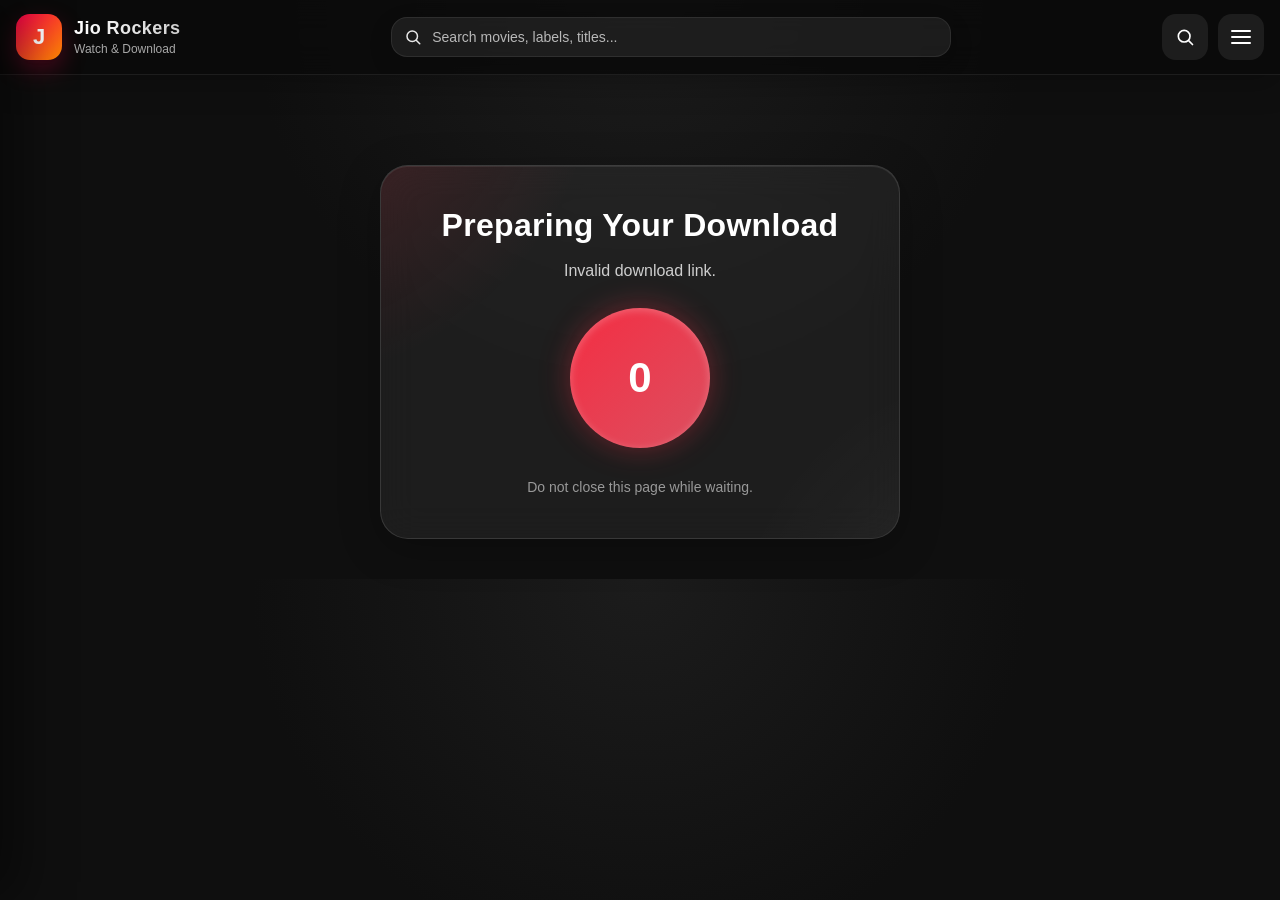
==== commit 3627b7fe: "Update download.html" ====
--- a/download.html
+++ b/download.html
@@ -236,7 +236,7 @@
 <aside class="sidebar" id="sidebar">
   <div class="sidebar-header">
     <div class="sidebar-profile">
-      <div class="sidebar-avatar">M</div>
+      <div class="sidebar-avatar">J</div>
 
       <div>
         <h2>Jio Rockers</h2>
@@ -275,7 +275,7 @@
 
 <header class="topbar" id="top">
   <a class="brand" href="/" aria-label="Home">
-    <div class="brand-logo">M</div>
+    <div class="brand-logo">J</div>
 
     <div class="brand-text">
       <h1>Jio Rockers</h1>
